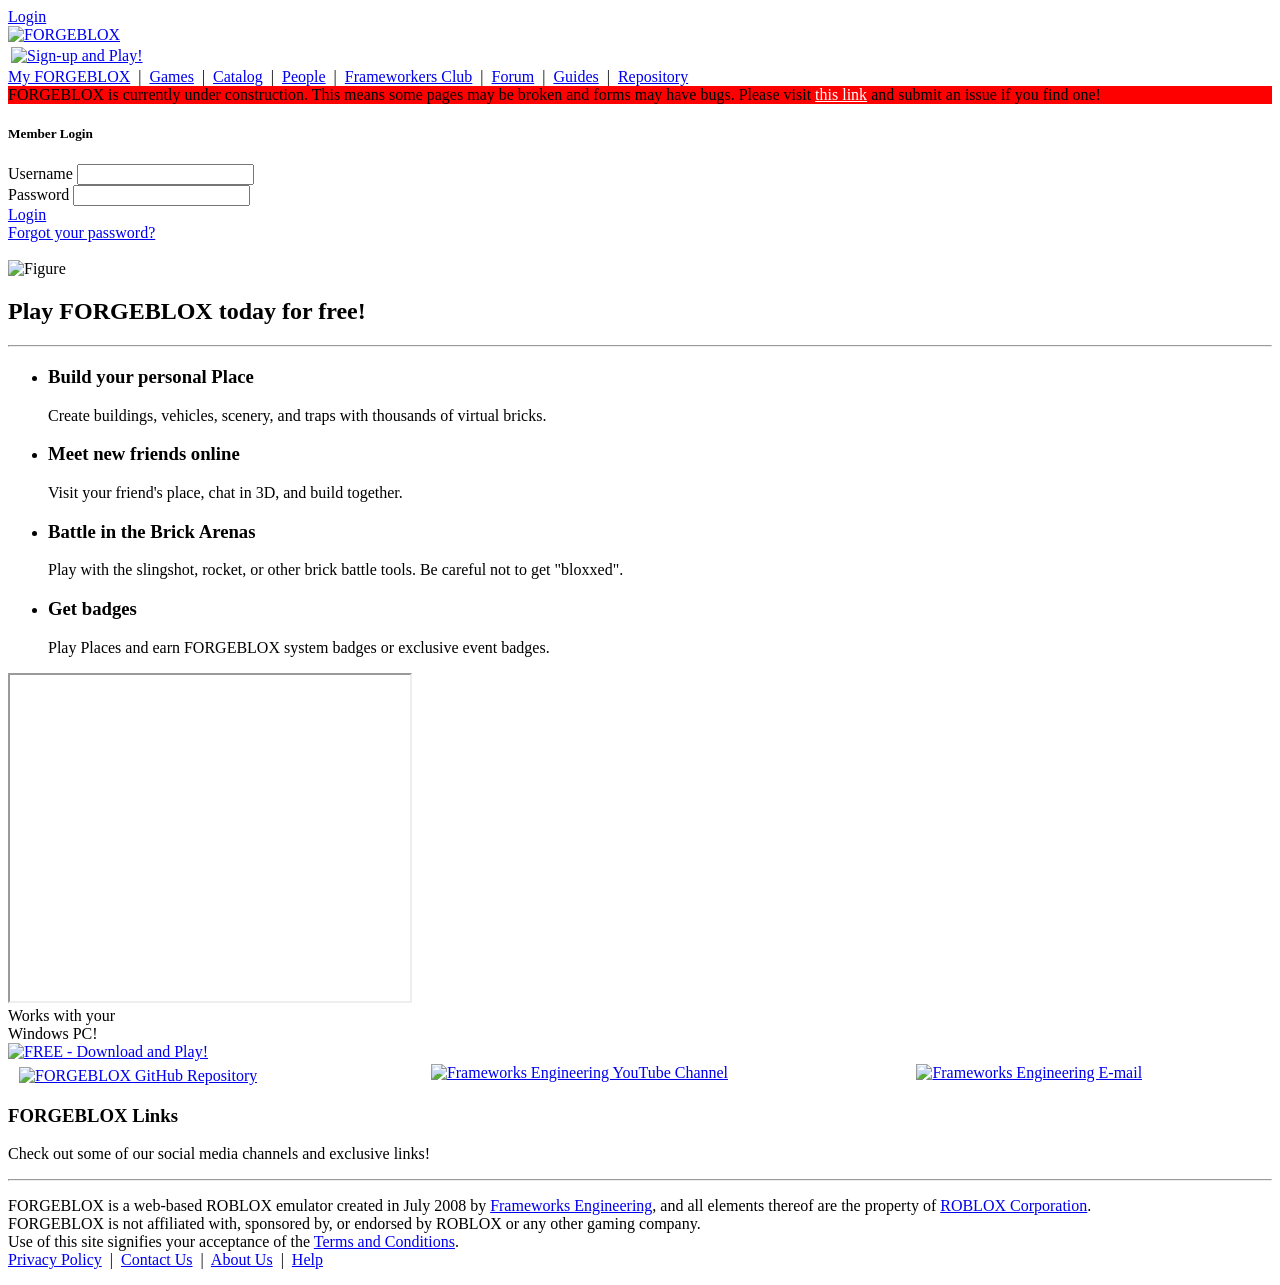
==== index.html @ 472d82bf "#001: Addition of the first version of the home page" ====
<!DOCTYPE html>
<html lang="en" id="forgeblox-pages-dev">
<head>
    <title>FORGEBLOX: A FREE Virtual World-Building Game with Avatar Chat, 3D Environments, and Physics</title>
    <link rel="stylesheet" type="text/css" href="components/css/index.css"/>
    <link rel="shortcut icon" type="image/ico" href="components/favicon.ico"/>
    <meta http-equiv="Content-Type" content="text/html; charset=utf-8"/>
    <meta name="viewport" content="width=device-width, initial-scale=1">
    <meta name="author" content="Frameworks Engineering"/>
    <meta name="description" content="FORGEBLOX is safe for everyone! FORGEBLOX is a ROBLOX web emulator (based on July 2008) focused on a casual, free-to-play virtual world featuring fully buildable and destructible 3D environments and immersive physics."/>
    <meta name="keywords" content="game, video game, building game, construction game, online game, forgeblox, roblox emulator, revival, roblox revival"/>
</head>
<body>

    <div id="Container">

        <div id="AdvertisingLeaderboard"></div>

        <div id="Header">
            <div id="Banner">

                <div id="Options">
                    <div id="Authentication">
                        <span><a href="/Login.html">Login</a></span>
                    </div>
                    <div id="Settings"></div>
                </div>

                <div id="Logo">
                    <a title="FORGEBLOX" href="/" style="display:inline-block;cursor:pointer;">
                        <img src="components/images/forgeblox-logo.png" border="0" alt="FORGEBLOX"/>
                    </a>
                </div>

                <div id="Alerts">
                    <table style="width:100%;height:100%">
                        <tr>
                            <td valign="middle">
                                <a class="SignUpAndPlay" href="/New.html?ReturnUrl=%2fGames.html" style="display:inline-block;cursor:pointer;">
                                    <img src="components/images/play-button.png" border="0" alt="Sign-up and Play!"/>
                                </a>
                            </td>
                        </tr>
                    </table>
                </div>

            </div>

            <div class="Navigation">
                <span><a class="MenuItem" href="/User.html">My FORGEBLOX</a></span>
                <span class="Separator">&nbsp;|&nbsp;</span>
                <span><a class="MenuItem" href="/Games.html">Games</a></span>
                <span class="Separator">&nbsp;|&nbsp;</span>
                <span><a class="MenuItem" href="/Catalog.html">Catalog</a></span>
                <span class="Separator">&nbsp;|&nbsp;</span>
                <span><a class="MenuItem" href="/Browse.html">People</a></span>
                <span class="Separator">&nbsp;|&nbsp;</span>
                <span><a class="MenuItem" href="/FrameworkersClub.html">Frameworkers Club</a></span>
                <span class="Separator">&nbsp;|&nbsp;</span>
                <span><a class="MenuItem" href="/Forum.html">Forum</a></span>
                <span class="Separator">&nbsp;|&nbsp;</span>
                <span><a class="MenuItem" href="/Guides.html">Guides</a></span>
                <span class="Separator">&nbsp;|&nbsp;</span>
                <span><a class="MenuItem" href="https://github.com/frameworks-engineering/forgeblox" target="_blank">Repository</a></span>
            </div>
        </div>

        <div class="SystemAlert">
				<div class="SystemAlertText" style="background-color: #ff0000">
					<div class="Exclamation">
					</div>
					<div>FORGEBLOX is currently under construction. This means some pages may be broken and forms may have bugs. Please visit <a href="https://github.com/frameworks-engineering/forgeblox/issues" target="_blank" style="color: #fff;">this link</a> and submit an issue if you find one!</div>
				</div>
			</div>

        <div id="Body">

            <div id="SplashContainer">

                <div id="SignInPane">

                    <div id="LoginViewContainer">
                        <div id="LoginView">
                            <h5>Member Login</h5>
                            <div class="AspNet-Login">
                                <div class="AspNet-Login-UserPanel">
                                    <label for="login-username" class="Label">Username</label>
                                    <input type="text" id="login-username" name="username" tabindex="1" class="Text"/>
                                </div>
                                <div class="AspNet-Login-PasswordPanel">
                                    <label for="login-password" class="Label">Password</label>
                                    <input type="password" id="login-password" name="password" tabindex="2" class="Text"/>
                                </div>
                                <div class="AspNet-Login-SubmitPanel">
                                    <a id="login-submit" tabindex="4" class="Button" href="javascript:void(0)" onclick="forgeblox.login()">Login</a>
                                </div>
                                <div class="AspNet-Login-PasswordRecoveryPanel">
                                    <a tabindex="5" href="/ResetPasswordRequest.html">Forgot your password?</a>
                                </div>
                            </div>
                        </div>
                    </div>

                    <br/>

                    <div id="Figure">
                        <img src="components/images/figure.png" border="0" alt="Figure"/>
                    </div>

                </div>

                <div id="ForgebloxAtAGlance">
                    <h2>Play FORGEBLOX today for free!</h2>
                    <hr/>
                    <ul id="ThingsToDo">
                        <li id="Point1">
                            <h3>Build your personal Place</h3>
                            <div>Create buildings, vehicles, scenery, and traps with thousands of virtual bricks.</div>
                        </li>
                        <li id="Point2">
                            <h3>Meet new friends online</h3>
                            <div>Visit your friend's place, chat in 3D, and build together.</div>
                        </li>
                        <li id="Point3">
                            <h3>Battle in the Brick Arenas</h3>
                            <div>Play with the slingshot, rocket, or other brick battle tools. Be careful not to get "bloxxed".</div>
                        </li>
                        <li id="Point4">
                            <h3>Get badges</h3>
                            <div>Play Places and earn FORGEBLOX system badges or exclusive event badges.</div>
                        </li>
                    </ul>
                    <div id="Showcase">
                        <iframe width="400" height="326" src="https://www.youtube.com/embed/oDVAjvNeGA8" title="Welcome to FORGEBLOX" frameborder="2" allow="accelerometer; autoplay; clipboard-write; encrypted-media; gyroscope; picture-in-picture; web-share" referrerpolicy="strict-origin-when-cross-origin" allowfullscreen></iframe>
                    </div>
                    <div id="Install">
                        <div id="CompatibilityNote">Works with your<br/>Windows PC!</div>
                        <div id="DownloadAndPlay">
                            <a href="/New.html?ReturnUrl=%2fGames.html">
                                <img src="components/images/button.png" alt="FREE - Download and Play!" border="0"/>
                            </a>
                        </div>
                    </div>
                </div>

                <div id="UserPlacesPane">
    <div id="UserPlaces_Content">
      <table width="100%" cellspacing="0" border="0">
        <tbody>
          <tr>
            <td class="UserPlace">
              <a href="https://github.com/frameworks-engineering/forgeblox" style="display:inline-block;cursor:pointer;margin-top:5px;margin-left:10px;" target="_blank"><img src="components/images/github.png" id="img" alt="FORGEBLOX GitHub Repository" border="0" width="60" height="60"></a>
            </td>
                        <td class="UserPlace">
              <a href="https://www.youtube.com/@FrameworksEngineering" style="display:inline-block;cursor:pointer;margin-left:30px;" target="_blank"><img src="components/images/youtube.png" id="img" alt="Frameworks Engineering YouTube Channel" border="0"></a>
            </td>
            <td class="UserPlace">
              <a href="#" style="display:inline-block;cursor:pointer;"><img src="components/images/email.png" id="img" alt="Frameworks Engineering E-mail" width="80" height="80" border="0"></a>
            </td>
          </tr>
        </tbody>
      </table>
    </div>
                    <div id="UserPlaces_Header">
                        <h3>FORGEBLOX Links</h3>
                        <p>Check out some of our social media channels and exclusive links!</p>
                    </div>
                    <div style="clear:both"></div>
                </div>

            </div>

        </div>

        <div id="Footer">
            <hr/>
            <p class="Legalese">
                FORGEBLOX is a web-based ROBLOX emulator created in July 2008 by <a href="https://github.com/frameworks-engineering" target="_blank">Frameworks Engineering</a>, and all elements thereof are the property of <a href="https://about.roblox.com">ROBLOX Corporation</a>.
                <br/>FORGEBLOX is not affiliated with, sponsored by, or endorsed by ROBLOX or any other gaming company.
                <br/>Use of this site signifies your acceptance of the <a href="/TermsOfService.html">Terms and Conditions</a>.
                <br/><a href="/Privacy.html">Privacy Policy</a>
                &nbsp;|&nbsp; <a href="mailto:frameworksengineering@gmail.com">Contact Us</a>
                &nbsp;|&nbsp; <a href="/About.html">About Us</a>
                &nbsp;|&nbsp; <a href="/Help.html">Help</a>
            </p>
        </div>

    </div>

    <script src="components/js/index.js"></script>

</body>
</html>
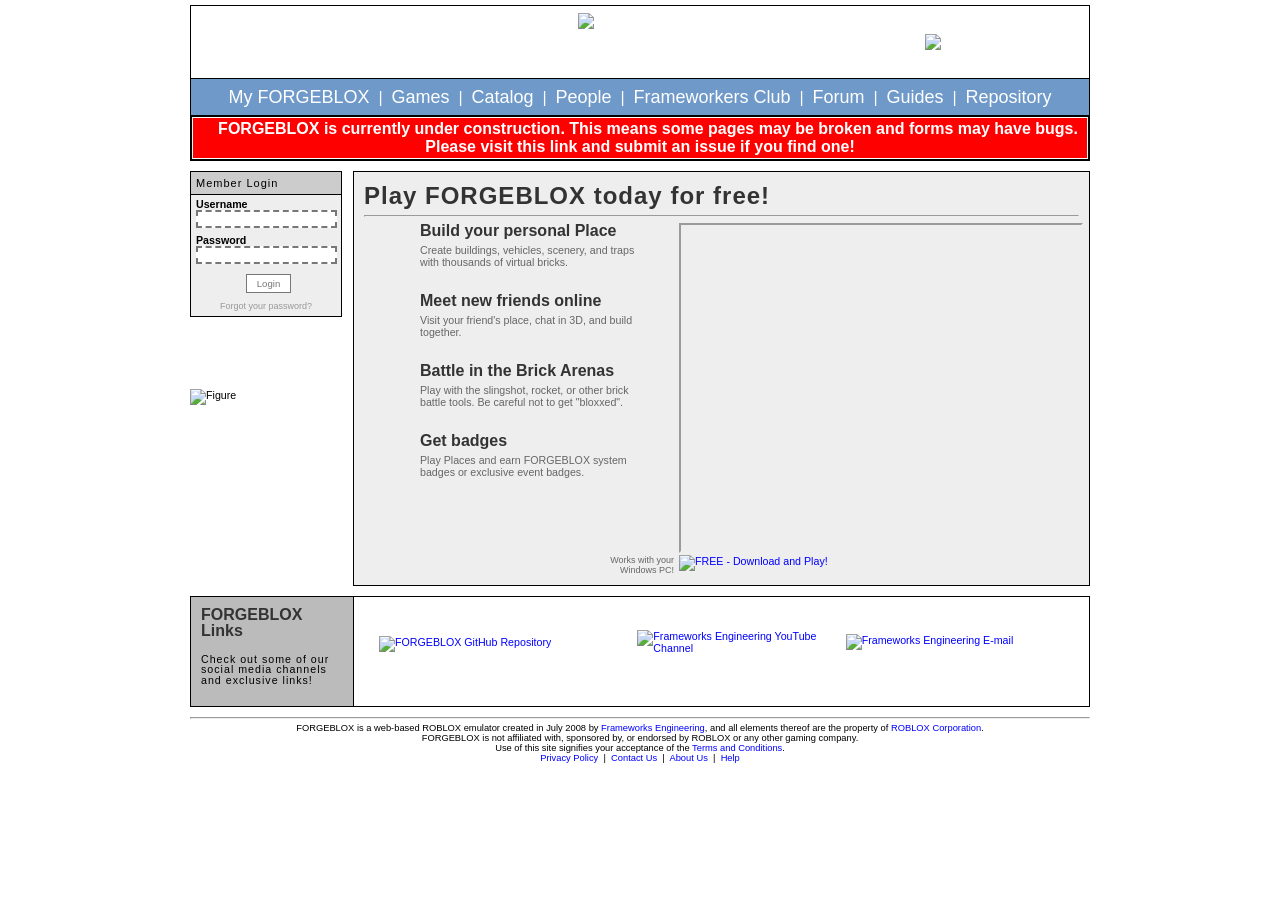
==== commit 1bf9a1fa: "#003: CSS file path fixed" ====
--- a/index.html
+++ b/index.html
@@ -2,7 +2,7 @@
 <html lang="en" id="forgeblox-pages-dev">
 <head>
     <title>FORGEBLOX: A FREE Virtual World-Building Game with Avatar Chat, 3D Environments, and Physics</title>
-    <link rel="stylesheet" type="text/css" href="components/css/index.css"/>
+    <link rel="stylesheet" type="text/css" href="components/css/AllCSS.css"/>
     <link rel="shortcut icon" type="image/ico" href="components/favicon.ico"/>
     <meta http-equiv="Content-Type" content="text/html; charset=utf-8"/>
     <meta name="viewport" content="width=device-width, initial-scale=1">
--- a/components/css/AllCSS.css
+++ b/components/css/AllCSS.css
@@ -0,0 +1,6962 @@
+body {
+    font: normal 8pt/normal 'Comic Sans MS',Verdana,sans-serif;
+    margin-top: 0;
+    text-transform: none;
+    text-decoration: none;
+}
+
+a {
+    text-decoration: none;
+}
+
+a:link,a:visited,a:active {
+    color: Blue;
+}
+
+a:hover {
+    text-decoration: underline;
+}
+
+abbr,acronym {
+    cursor: help;
+    border-bottom: 1px dotted #000;
+}
+
+h2 {
+    letter-spacing: 1px;
+}
+
+h3 {
+    font-size: 12pt;
+    font-weight: bold;
+    letter-spacing: 2px;
+    margin: 10px 0 10px 0;
+}
+
+h5 {
+    font: normal 11px/normal Verdana,sans-serif;
+    letter-spacing: 1px;
+    padding: 5px 5px 5px 5px;
+}
+
+input.Text {
+    border-color: #777;
+    border-style: dashed;
+}
+
+.AdminPanel {
+    border-color: Orange;
+    border-style: dotted;
+    padding: 10px;
+}
+
+.Button {
+    cursor: pointer;
+    background-color: #fff;
+    border: solid 1px #333;
+    color: #333;
+    font-family: Verdana,Sans-Serif;
+    font-size: .9em;
+    padding: 3px 10px 3px 10px;
+    text-decoration: none;
+}
+
+.Button:link,.Button:visited {
+    border: solid 1px #777;
+    color: #777;
+}
+
+.Button:hover,.Button:active {
+    background-color: #6e99c9;
+    border: solid 1px #000;
+    color: #fff;
+}
+
+.SystemAlert {
+  background-color: #FFF;
+  text-align: center;
+  color: #FFF;
+  border: 2px solid #000;
+  padding: 1px;
+  border-top: 1.9px black solid;
+}
+
+.SystemAlertText {
+  font-size: 16px;
+  font-weight: bold;
+  padding: 2px;
+}
+
+.Exclamation {
+  background: url("images/exclamation.png") no-repeat;
+  height: 16px;
+  width: 16px;
+  float: left;
+}
+
+.Bullet {
+    float: left;
+    margin-right: 10px;
+    margin-bottom: 4px;
+}
+
+.Ads_RightSidebar {
+    border: solid 1px #000;
+    float: right;
+    text-align: right;
+    width: 160px;
+}
+
+.Legalese {
+    font-size: 7pt;
+}
+
+#Container {
+    margin: 0 auto;
+    width: 900px;
+}
+
+#Header {
+    margin: 0 auto;
+    border-top: solid 1px #000;
+    color: White;
+    font: normal 12px/normal Verdana,sans-serif;
+    font-weight: bold;
+    width: 900px;
+    text-align: center;
+}
+
+#Header a,#Header a:visited,#Header a:active {
+    color: White;
+    text-decoration: none;
+}
+
+#Header a:hover {
+    color: White;
+    text-decoration: underline;
+}
+
+#Banner {
+    background-image: url("images/banner.jpg");
+    background-repeat: no-repeat;
+    border-bottom: solid 1px #000;
+    border-left: solid 1px #000;
+    border-right: solid 1px #000;
+    height: 72px;
+    text-align: center;
+}
+
+#Banner #Options {
+    float: left;
+    height: 72px;
+    position: relative;
+    width: 287px;
+}
+
+#Banner #Authentication {
+    top: 0;
+    left: 0;
+    padding: 4px;
+    position: absolute;
+}
+
+#Banner #Options #Settings {
+    bottom: 0;
+    left: 0;
+    padding: 4px;
+    position: absolute;
+}
+
+#Banner #Logo {
+    float: left;
+    margin: 7px 0;
+    text-align: center;
+    width: 293px;
+}
+
+#Banner #Alerts {
+    float: right;
+    height: 72px;
+    width: 210px;
+}
+
+#Banner #Alerts #AlertSpace {
+    background-color: #fff;
+    border: solid 1px #000;
+    color: #6e99c9;
+    margin: 0 auto;
+    padding: 5px 0;
+    text-align: center;
+    width: 200px;
+}
+
+#Banner #Alerts #MessageAlert a {
+    color: #6e99c9;
+}
+
+#Banner #Alerts #MessageAlert a:hover {
+    color: #1874CD;
+}
+
+#Banner #Alerts #RobuxAlert a {
+    color: Green;
+}
+
+#Banner #Alerts #RobuxAlert a:hover {
+    color: #49b745;
+}
+
+#Banner #Alerts #TicketsAlert a {
+    color: #fbb117;
+}
+
+#Banner #Alerts #TicketsAlert a:hover {
+    color: #fdd017;
+}
+
+.MessageAlertIcon,.MessageAlertCaption,.RobuxAlertIcon,.RobuxAlertCaption {
+    vertical-align: middle;
+}
+
+#Header .Navigation {
+    clear: both;
+    background-color: #6e99c9;
+    border-bottom: solid 1px #000;
+    border-left: solid 1px #000;
+    border-right: solid 1px #000;
+    color: #fff;
+    font-family: 'Comic Sans MS',Verdana,sans-serif;
+    font-size: 12pt;
+    font-weight: normal;
+    line-height: 2em;
+    text-decoration: none;
+}
+
+#AdvertisingLeaderboard {
+    margin: 0 auto;
+    margin-bottom: 5px;
+    text-align: center;
+    width: 898px;
+}
+
+#Body {
+    margin: 10px 0;
+    width: 900px;
+}
+
+#Footer {
+    font: normal 8px/normal Verdana,sans-serif;
+    margin-top: 10px;
+    width: 900px;
+    text-align: center;
+}
+
+#Footer .Legalese {
+    margin: 0;
+}
+
+.Panel {
+    border: solid 1px #000;
+}
+
+.Panel h4 {
+    background-color: #ccc;
+    border-bottom: solid 1px #000;
+    color: #333;
+    margin: 0;
+    text-align: center;
+}
+
+.MultilineTextBox {
+    border: dashed 2px Gray;
+    font-family: Verdana,Sans-Serif;
+    font-size: 1.2em;
+    line-height: 1.5em;
+    padding: 5px 5px;
+}
+
+.TextBox {
+    border: dashed 2px Gray;
+    font-family: Verdana,Sans-Serif;
+    font-size: 1.2em;
+    padding: 5px;
+}
+
+.Label {
+    font-weight: bold;
+}
+
+.BigButton {
+    background-color: #F5CD2F;
+    color: #000;
+    height: 2.5em;
+    font-family: Comic Sans MS;
+    font-size: 20px;
+    font-weight: bold;
+}
+
+.MediumButton {
+    background-color: #F5CD2F;
+    color: #000;
+    height: 2.5em;
+    font-family: Comic Sans MS;
+    font-size: 15px;
+    font-weight: bold;
+}
+
+.ErrorReporting,.ErrorReportingThanks {
+    width: 500px;
+    margin: 16px auto 16px auto;
+    padding: 10px;
+}
+
+.YesNoButtons {
+    text-align: right;
+}
+
+.YesButton,.NoButton {
+    background-color: #F5CD2F;
+    color: #000;
+    margin-left: 10px;
+}
+
+.popupControl {
+    background-color: #fff;
+    border: 1px outset #fff;
+    position: absolute;
+    visibility: hidden;
+}
+
+.ColorPickerItem {
+    border-color: #fff;
+    border-style: solid;
+    border-width: 2px;
+}
+
+.ColorPickerItem:hover {
+    border-color: Blue;
+    border-style: solid;
+    border-width: 2px;
+}
+
+.modalBackground {
+    background-color: Gray;
+    filter: alpha(opacity=30);
+    opacity: .3;
+}
+
+.modalPopup {
+    background-color: #ffd;
+    border-width: 3px;
+    border-style: solid;
+    border-color: Gray;
+    padding: 3px;
+}
+
+.PopupMenu {
+    background-color: #fff;
+    border: solid 1px #666;
+    padding: 10px;
+}
+
+.PopupMenu .Button {
+    line-height: 2.5em;
+}
+
+.PopupMenu .Button:hover {
+    background-color: #6e99c9;
+    color: #fff;
+}
+
+.Attention {
+    color: Red;
+}
+
+.OKCancelButton {
+    width: 80px;
+}
+
+.MenuItem {
+    color: White;
+    font-size: 18px;
+    line-height: 2em;
+}
+
+a.MenuItem:link,a.MenuItem:visited,a.MenuItem:active {
+    color: White;
+    text-decoration: none;
+}
+
+a.MenuItem:hover {
+    text-decoration: underline;
+}
+
+.Toolbox {
+    background-color: ButtonFace;
+    padding: 2px;
+}
+
+.ToolboxItem {
+    border-color: Window;
+    border-style: solid;
+    border-width: 2px;
+    width: 52px;
+    height: 52px;
+}
+
+.Grid {
+    background-color: White;
+    border-color: #CCC;
+    border-width: 1px;
+    border-style: solid;
+    width: 800px;
+}
+
+.GridHeader {
+    color: White;
+    background-color: #b0c4de;
+}
+
+.GridItem {
+    color: #006;
+}
+
+.GridItem:hover {
+    background-color: #ddd;
+}
+
+.GridFooter {
+    color: White;
+    background-color: #b0c4de;
+}
+
+.GridPager {
+    color: White;
+    background-color: #b0c4de;
+    text-align: center;
+    font-weight: bold;
+}
+
+.Title {
+    font-size: 18px;
+}
+
+a.Title:link,a.Title:visited,a.Title:active {
+    text-decoration: none;
+}
+
+a.Title:hover {
+    text-decoration: underline;
+}
+
+.Header {
+    font-size: 14px;
+}
+
+.Banner {
+    padding: 8px;
+}
+
+.BannerText {
+    font-weight: bold;
+    color: white;
+}
+
+a.BannerText:link,a.BannerText:visited,a.BannerText:active {
+    text-decoration: none;
+    color: white;
+}
+
+a.BannerText:hover {
+    text-decoration: underline;
+    color: white;
+}
+
+.PageSelector {
+    font-family: Verdana,Sans-Serif;
+    margin: 0 0 0 10px;
+}
+
+.PageSelector label {
+    font-weight: bold;
+}
+
+.DisplayFilters {
+    float: left;
+    margin-right: 3px;
+    min-width: 0;
+    position: relative;
+}
+
+.SearchBar {
+    background-color: #eee;
+    border: solid 1px #bbb;
+    height: 30px;
+    margin: -5px 0 5px 0;
+    padding: 0;
+    text-align: center;
+}
+
+#MyAccountBalanceContainer {
+    font-family: Verdana,Sans-Serif;
+}
+
+#MyAccountBalanceContainer h2 {
+    font-family: Verdana,Sans-Serif;
+    font-size: 2.5em;
+    font-weight: normal;
+    letter-spacing: .4em;
+    line-height: 1em;
+    margin: 10px 0 0 -2px;
+    padding: 0;
+}
+
+#MyAccountBalanceContainer h3 {
+    background-color: #ccc;
+    border-bottom: solid 1px #000;
+    font-family: Comic Sans MS,Arial,Sans-Serif;
+    font-size: 1.7em;
+    font-weight: normal;
+    letter-spacing: .1em;
+    line-height: 1em;
+    margin: 0;
+    padding: 5px;
+    text-align: center;
+}
+
+#MyAccountBalanceContainer h4 {
+    font-family: Verdana,Sans-Serif;
+    font-size: 1.2em;
+    font-weight: normal;
+    letter-spacing: .1em;
+    line-height: 1em;
+    margin: 5px 0;
+    padding: 5px 5px 5px 15px;
+}
+
+#MyAccountBalanceContainer #AboutRobux {
+    border-bottom: solid 1px #000;
+    border-left: solid 1px #000;
+    border-right: solid 1px #000;
+    float: right;
+    margin-top: 20px;
+    width: 275px;
+}
+
+#MyAccountBalanceContainer #AboutRobux h3 {
+    border-top: solid 1px #000;
+}
+
+#MyAccountBalanceContainer #AboutRobux p {
+    margin: 0;
+    padding: 10px 15px;
+}
+
+#MyAccountBalanceContainer #Earnings {
+    border: solid 1px #000;
+    margin-top: 20px;
+    padding-bottom: 10px;
+    width: 600px;
+}
+
+#MyAccountBalanceContainer .Earnings_Period {
+    margin-bottom: 20px;
+}
+
+#MyAccountBalanceContainer .Earnings_LoginAward,#MyAccountBalanceContainer .Earnings_PlaceTrafficAward,#MyAccountBalanceContainer .Earnings_SaleOfGoods,#MyAccountBalanceContainer .Earnings_PeriodTotal {
+    padding: 0 0 0 80px;
+}
+
+#MyAccountBalanceContainer .Earnings_LoginAward .Label,#MyAccountBalanceContainer .Earnings_PlaceTrafficAward .Label,#MyAccountBalanceContainer .Earnings_SaleOfGoods .Label {
+    float: left;
+    width: 400px;
+}
+
+#MyAccountBalanceContainer .Earnings_PeriodTotal .Label {
+    float: left;
+    padding-right: 10px;
+    text-align: right;
+    width: 390px;
+}
+
+#MyAccountBalanceContainer .Field {
+    float: right;
+    width: 55px;
+}
+
+#AssetContainer {
+    margin: 0 auto;
+    width: 620px;
+}
+
+#AssetContainer h2 {
+    color: #333;
+    font-size: x-large;
+    margin-bottom: 5px;
+}
+
+#AssetContainer #Asset {
+    background-color: #eee;
+    border: solid 1px #000;
+    color: #555;
+}
+
+#BadgesContainer {
+    border: solid 1px #000;
+}
+
+#BadgesContainer .Legend .BadgesList {
+    color: #666;
+    float: left;
+    list-style: none;
+    margin: 0;
+    padding: 0;
+}
+
+#BadgesContainer .Legend .BadgesList li {
+    background-color: #fff;
+    background-position: 0 5px;
+    background-repeat: no-repeat;
+    margin: 10px 0 20px 0;
+    padding: 0 0 7px 80px;
+}
+
+#CommunityBadges .Legend,#FriendshipBadges .Legend,#CombatBadges .Legend,#VisitsBadges .Legend {
+    float: left;
+    padding: 5px 15px 5px 5px;
+    width: 500px;
+}
+
+#StatisticsRankingsPane_Friendship,#StatisticsRankingsPane_Combat,#StatisticsRankingsPane_Visits,#FeaturedBadge_Community {
+    float: right;
+    margin: 15px;
+    width: 300px;
+}
+
+#FeaturedBadge_Community {
+    border: solid 1px #000;
+    margin-top: 20px;
+    width: 325px;
+}
+
+#FeaturedBadge_Community h4 {
+    background-color: #6e99c9;
+    border-bottom: solid 1px #000;
+    color: #fff;
+    font-size: 1.4em;
+    font-weight: bold;
+    letter-spacing: .2em;
+    margin: 0;
+    padding: 3px;
+    text-align: center;
+}
+
+#FeaturedBadge_Community .FeaturedBadgeContent {
+    margin: 0;
+    padding: 0 15px 10px 15px;
+}
+
+#FeaturedBadge_Community .FeaturedBadgeContent p {
+    color: #222;
+    font-family: Verdana,Sans-Serif;
+    font-size: 1.1em;
+    line-height: 1.6em;
+    margin-top: 10px;
+}
+
+#FeaturedBadge_Community .FeaturedBadgeIcon {
+    float: left;
+    margin: 15px 20px 0 0;
+    vertical-align: text-top;
+    width: 125px;
+}
+
+#StatisticsRankingsPane_Community {
+    border: none;
+}
+
+#BadgesContainer .Legend h4 {
+    background-color: #fff;
+    font-size: 1.4em;
+    font-weight: bold;
+    margin: 5px 0 5px 0;
+}
+
+#BadgesContainer #CommunityBadges .Legend #Administrator {
+    background-image: url("images/badges/administrator.png");
+}
+
+#BadgesContainer #CommunityBadges .Legend #ForumModerator {
+    background-image: url("images/badges/forum-moderator.png");
+}
+
+#BadgesContainer #CommunityBadges .Legend #ImageModerator {
+    background-image: url("images/badges/image-moderator.png");
+}
+
+#BadgesContainer #FriendshipBadges .Legend #Friendship {
+    background-image: url("images/badges/friendship.jpg");
+}
+
+#BadgesContainer #FriendshipBadges .Legend #Inviter {
+    background-image: url("images/badges/inviter.png");
+}
+
+#BadgesContainer #CombatBadges .Legend #CombatInitiation {
+    background-image: url("images/badges/combat-initiation.jpg");
+}
+
+#BadgesContainer #CombatBadges .Legend #Warrior {
+    background-image: url("images/badges/warrior.jpg");
+}
+
+#BadgesContainer #CombatBadges .Legend #Bloxxer {
+    background-image: url("images/badges/bloxxer.jpg");
+}
+
+#BadgesContainer #VisitsBadges .Legend #Homestead {
+    background-image: url("images/badges/homestead.jpg");
+}
+
+#BadgesContainer #VisitsBadges .Legend #Bricksmith {
+    background-image: url("images/badges/bricksmith.jpg");
+}
+
+#BadgesContainer .AccordionHeader,#BadgesContainer .TopAccordionHeader,#BadgesContainer .BottomAccordionHeader {
+    background-color: #ccc;
+    cursor: pointer;
+    font-size: 1.4em;
+    margin: 0 0 1px 0;
+    padding: 5px;
+    text-align: center;
+}
+
+#BadgesContainer .AccordionHeader,#BadgesContainer .BottomAccordionHeader {
+    border-bottom: solid 1px #000;
+    border-top: solid 1px #000;
+}
+
+#BadgesContainer .TopAccordionHeader {
+    border-bottom: solid 1px #000;
+    border-top: none;
+}
+
+#BadgesContainer .AccordionHeader:hover,#BadgesContainer .TopAccordionHeader:hover,#BadgesContainer .BottomAccordionHeader:hover {
+    background-color: #6e99c9;
+    color: #fff;
+}
+
+.StatisticsRankings {
+    background-color: #eee;
+}
+
+.StatisticsRankings h4 {
+    background-color: #ccc;
+    border-bottom: solid 1px #000;
+    color: #333;
+    font-size: 1.2em;
+    margin: 0;
+    text-align: center;
+}
+
+.StatisticsRankingsHeader_Rank,.StatisticsRankingsHeader_Item,.StatisticsRankingsHeader_Score {
+    border: solid 1px #000;
+    float: left;
+    font-weight: bold;
+    padding: 2px 0 2px 0;
+    text-align: center;
+}
+
+.StatisticsRankingsHeader_Rank {
+    margin-right: 1px;
+    width: 45px;
+}
+
+.StatisticsRankingsHeader_Item {
+    margin-right: 1px;
+    width: 150px;
+}
+
+.StatisticsRankingsHeader_Score {
+    width: 95px;
+}
+
+.StatisticsRanking,.StatisticsRanking_AlternatingRow,.StatisticsRanking_UserCentric,.StatisticsRanking_UserCentric_AlternatingRow {
+    font: normal .9em/normal Verdana,sans-serif;
+}
+
+.StatisticsRanking_UserCentric a,.StatisticsRanking_UserCentric a:link,.StatisticsRanking_UserCentric a:visited,.StatisticsRanking_UserCentric a:active,.StatisticsRanking_UserCentric_AlternatingRow a,.StatisticsRanking_UserCentric_AlternatingRow a:link,.StatisticsRanking_UserCentric_AlternatingRow a:visited,.StatisticsRanking_UserCentric_AlternatingRow a:active {
+    color: #fff;
+}
+
+.StatisticsRanking .StatisticsRanking_Rank,.StatisticsRanking .StatisticsRanking_Item,.StatisticsRanking .StatisticsRanking_Score,.StatisticsRanking_AlternatingRow .StatisticsRanking_Rank,.StatisticsRanking_AlternatingRow .StatisticsRanking_Item,.StatisticsRanking_AlternatingRow .StatisticsRanking_Score {
+    border: solid 1px #000;
+    float: left;
+    padding: 2px 0 2px 0;
+    text-align: center;
+}
+
+.StatisticsRanking .StatisticsRanking_Rank,.StatisticsRanking_AlternatingRow .StatisticsRanking_Rank {
+    margin-right: 1px;
+    width: 45px;
+}
+
+.StatisticsRanking .StatisticsRanking_Item,.StatisticsRanking_AlternatingRow .StatisticsRanking_Item {
+    margin-right: 1px;
+    width: 150px;
+}
+
+.StatisticsRanking .StatisticsRanking_Score,.StatisticsRanking_AlternatingRow .StatisticsRanking_Score {
+    width: 95px;
+}
+
+.StatisticsRanking_UserCentric .StatisticsRanking_Rank,.StatisticsRanking_UserCentric .StatisticsRanking_Item,.StatisticsRanking_UserCentric .StatisticsRanking_Score,.StatisticsRanking_UserCentric_AlternatingRow .StatisticsRanking_Rank,.StatisticsRanking_UserCentric_AlternatingRow .StatisticsRanking_Item,.StatisticsRanking_UserCentric_AlternatingRow .StatisticsRanking_Score {
+    background-color: #6e99c9;
+    border: solid 1px #000;
+    color: #fff;
+    float: left;
+    font-weight: bold;
+    padding: 2px 0 2px 0;
+    text-align: center;
+}
+
+.StatisticsRanking_UserCentric .StatisticsRanking_Rank,.StatisticsRanking_UserCentric_AlternatingRow .StatisticsRanking_Rank {
+    margin-right: 1px;
+    width: 45px;
+}
+
+.StatisticsRanking_UserCentric .StatisticsRanking_Item,.StatisticsRanking_UserCentric_AlternatingRow .StatisticsRanking_Item {
+    margin-right: 1px;
+    width: 150px;
+}
+
+.StatisticsRanking_UserCentric .StatisticsRanking_Score,.StatisticsRanking_UserCentric_AlternatingRow .StatisticsRanking_Score {
+    width: 95px;
+}
+
+.StatisticsRankingsFooter {
+    border-top: solid 1px #000;
+    padding: 2px 1px 2px 1px;
+}
+
+.RankingsPeriodSelector {
+    font-family: Verdana,Sans-Serif;
+    font-size: xx-small;
+    width: 100%;
+}
+
+#CatalogContainer {
+    font-family: Verdana,Sans-Serif;
+    min-width: 0;
+    position: relative;
+}
+
+#CatalogContainer h2 {
+    font-family: Verdana,Sans-Serif;
+    font-size: 2.5em;
+    font-weight: normal;
+    line-height: 1em;
+    margin: 0;
+    padding: 0;
+}
+
+#CatalogContainer h4 {
+    font-family: Verdana,Sans-Serif;
+    font-size: 1.3em;
+    font-weight: normal;
+    letter-spacing: .1em;
+    line-height: 1em;
+    margin: 15px 0;
+    padding: 0;
+}
+
+#CatalogContainer ul {
+    font-family: Verdana,Sans-Serif;
+    list-style: none;
+    margin: 10px 0 30px 0;
+    padding-left: 0;
+}
+
+#CatalogContainer ul li {
+    margin-bottom: .5em;
+}
+
+#CatalogContainer ul a {
+    font-size: 1.1em;
+}
+
+#CatalogContainer .DisplayFilters {
+    width: 185px;
+}
+
+#CatalogContainer .Assets {
+    float: left;
+    min-width: 0;
+    overflow: hidden;
+    padding-bottom: 10px;
+    padding-left: 0;
+    padding-right: 0;
+    position: relative;
+    width: 710px;
+}
+
+#CatalogContainer .SearchBar {
+    background-color: #eee;
+    border: solid 1px #bbb;
+    height: 30px;
+    margin: -5px 0 5px 0;
+    padding: 0;
+    text-align: center;
+}
+
+#CatalogContainer .SearchBar .SearchBox,#CatalogContainer .SearchBar .SearchButton {
+    height: 30px;
+    margin: 0;
+    padding: 0;
+}
+
+#CatalogContainer .SearchBar .TextBox {
+    border: solid 1px #000;
+    height: 19px;
+    margin: 2px 0 0 0;
+    padding: 2px 3px 0 3px;
+    width: 250px;
+}
+
+#CatalogContainer .Assets .HeaderPager,#CatalogContainer .Assets .FooterPager {
+    padding: 2px 0;
+    text-align: right;
+}
+
+#CatalogContainer .Assets .HeaderPager {
+    margin-bottom: 10px;
+}
+
+#CatalogContainer .Assets .HeaderPager .Label,#CatalogContainer .Assets .FooterPager .Label {
+    font-size: 1em;
+    vertical-align: middle;
+}
+
+#CatalogContainer .Asset {
+    margin: -1px 0 15px -1px;
+    vertical-align: top;
+    width: 122px;
+}
+
+#CatalogContainer .Asset .AssetThumbnail {
+    border: solid 1px #000;
+    height: 120px;
+    text-align: center;
+    width: 120px;
+}
+
+#CatalogContainer .Asset .AssetDetails {
+    font-family: Verdana,Sans-Serif;
+    overflow: hidden;
+    padding: 2px 0 6px 0;
+    width: 120px;
+}
+
+#CatalogContainer .AssetName a {
+    font-size: .9em;
+    font-weight: bold;
+    line-height: 1.5em;
+    vertical-align: top;
+}
+
+.AssetsBullet {
+    padding-right: 3px;
+}
+
+#CatalogContainer .Label,#CatalogContainer .Detail,#CatalogContainer .DetailHighlighted,#CatalogContainer .PriceInRobux,#CatalogContainer .PriceInTickets {
+    font-size: .8em;
+}
+
+#CatalogContainer .PriceInRobux {
+    color: Green;
+    font-weight: bold;
+}
+
+#CatalogContainer .PriceInTickets {
+    color: #fbb117;
+    font-weight: bold;
+}
+
+#CatalogContainer .AssetsDisplaySet {
+    float: left;
+    font-family: Comic Sans MS,Arial,Sans-Serif;
+    font-size: 1.5em;
+}
+
+#CustomizeCharacterContainer {
+    font-family: Verdana,Sans-Serif;
+    margin: 0;
+}
+
+#CustomizeCharacterContainer h4 {
+    background-color: #ccc;
+    border-bottom: solid 1px #000;
+    color: #333;
+    font-family: Comic Sans MS,Verdana,Sans-Serif;
+    margin: 0;
+    text-align: center;
+}
+
+#CustomizeCharacterContainer .NoResults {
+    padding: 15px;
+    text-align: center;
+}
+
+#CustomizeCharacterContainer .TileGroup {
+    clear: left;
+    text-align: center;
+}
+
+#CustomizeCharacterContainer .Asset {
+    float: left;
+    margin: 5px 8px;
+    text-align: left;
+    vertical-align: top;
+    width: 112px;
+}
+
+#CustomizeCharacterContainer .Asset .AssetThumbnail {
+    border: solid 1px #000;
+    height: 110px;
+    position: relative;
+    text-align: center;
+    width: 110px;
+}
+
+#CustomizeCharacterContainer .Asset .AssetDetails {
+    overflow: hidden;
+    padding: 2px 0 6px 0;
+    text-align: left;
+    width: 110px;
+}
+
+#CustomizeCharacterContainer .AssetName a {
+    font-size: .9em;
+    font-weight: bold;
+    line-height: 1.5em;
+    vertical-align: top;
+}
+
+#CustomizeCharacterContainer .Label,#CustomizeCharacterContainer .Detail,#CustomizeCharacterContainer .DetailHighlighted {
+    font-size: .8em;
+}
+
+#CustomizeCharacterContainer .FooterPager {
+    border-top: solid 1px #000;
+    clear: left;
+    margin: 10px 0 0 0;
+    padding: 3px 0;
+    text-align: center;
+}
+
+.AttireChooser {
+    border: solid 1px #000;
+    float: left;
+    margin: 0;
+    min-width: 0;
+    padding: 0;
+    position: relative;
+    text-align: left;
+    width: 530px;
+}
+
+.Accoutrements {
+    border: solid 1px #000;
+    clear: left;
+    margin-top: 10px;
+    min-width: 0;
+    padding: 0;
+    position: relative;
+    text-align: left;
+    width: 530px;
+}
+
+.AttireChooser .AttireCategory {
+    border-bottom: solid 1px #000;
+    margin: 0 0 10px 0;
+    padding: 3px 0;
+    text-align: center;
+}
+
+.AttireChooser .AttireOptions {
+    margin: 5px;
+}
+
+.AttireCategory .AttireCategorySelector_Selected {
+    font-weight: bold;
+}
+
+.AttireChooser .HeaderPager,.AttireChooser .HeaderPager {
+    margin-bottom: 10px;
+}
+
+.AttireChooser .HeaderPager .Label,.AttireChooser .FooterPager .Label {
+    font-size: 1em;
+    vertical-align: middle;
+}
+
+.CharacterViewer {
+    border: solid 1px #000;
+    float: right;
+    width: 354px;
+}
+
+.Mannequin {
+    border: solid 1px #000;
+    clear: right;
+    float: right;
+    margin-top: 10px;
+    text-align: center;
+    width: 354px;
+}
+
+.Mannequin .ColorChooserFrame {
+    margin: 0 auto;
+}
+
+.TeeShirtBuilder {
+    border: solid 1px #000;
+    clear: both;
+    margin-top: 10px;
+}
+
+div.AspNet-DetailsView-Data ul {
+    margin: 0;
+    padding: 0;
+}
+
+div.AspNet-DetailsView-Data li {
+    margin: 0;
+    padding: 0;
+    list-style-type: none;
+    position: relative;
+}
+
+ul.AspNet-Menu {
+    position: relative;
+}
+
+ul.AspNet-Menu,ul.AspNet-Menu ul {
+    margin: 0;
+    padding: 0;
+    display: block;
+}
+
+ul.AspNet-Menu li {
+    position: relative;
+    list-style: none;
+}
+
+ul.AspNet-Menu li a,ul.AspNet-Menu li span {
+    display: block;
+    text-decoration: none;
+}
+
+ul.AspNet-Menu ul {
+    position: absolute;
+    display: none;
+}
+
+ul.AspNet-Menu li:hover ul ul,ul.AspNet-Menu li:hover ul ul ul,ul.AspNet-Menu li.AspNet-Menu-Hover ul ul,ul.AspNet-Menu li.AspNet-Menu-Hover ul ul ul {
+    display: none;
+}
+
+ul.AspNet-Menu li:hover ul,ul.AspNet-Menu li li:hover ul,ul.AspNet-Menu li li li:hover ul,ul.AspNet-Menu li.AspNet-Menu-Hover ul,ul.AspNet-Menu li li.AspNet-Menu-Hover ul,ul.AspNet-Menu li li li.AspNet-Menu-Hover ul {
+    display: block;
+}
+
+.AspNet-Menu-Horizontal ul.AspNet-Menu li {
+    float: left;
+}
+
+.AspNet-Menu-Horizontal ul.AspNet-Menu li li {
+    float: none;
+}
+
+div.AspNet-TreeView {
+    margin: 0;
+    padding: 0;
+}
+
+div.AspNet-TreeView ul {
+    list-style: none;
+    margin: 0;
+    padding: 0;
+}
+
+.AspNet-TreeView-Hide {
+    display: none;
+}
+
+#ContentBuilderContainer {
+    color: #333;
+    font-family: Verdana,Sans-Serif;
+    margin: 0 auto;
+    width: 725px;
+}
+
+#ContentBuilderContainer h2 {
+    font-family: Verdana,Sans-Serif;
+    font-size: 2.5em;
+    font-weight: normal;
+    line-height: 1em;
+    margin: 0;
+    padding: 0;
+}
+
+#ContentBuilderContainer h3 {
+    background-color: #ccc;
+    border-bottom: solid 1px #333;
+    font-size: 1.5em;
+    font-weight: normal;
+    letter-spacing: .15em;
+    line-height: 1em;
+    margin: 0 -10px;
+    padding: 0;
+    text-align: center;
+}
+
+#ContentBuilderContainer blockquote {
+    margin: 0 auto;
+}
+
+#ContentBuilderContainer .InstructionsPanel,#ContentBuilderContainer .UploaderPanel,#ContentBuilderContainer .UpsellPanel {
+    border: solid 1px #333;
+    margin-top: 10px;
+    padding: 0 10px;
+}
+
+#ContentBuilderContainer .UploaderPanel,#ContentBuilderContainer .UpsellPanel {
+    text-align: center;
+}
+
+#ContentBuilderContainer .SelectorArea {
+    margin: 0 auto;
+    margin-bottom: 20px;
+    margin-top: 20px;
+    text-align: center;
+}
+
+#TradeCurrencyContainer .TradeBox {
+    width: 100px;
+}
+
+#TradeCurrencyContainer h2 {
+    font-family: Verdana,Sans-Serif;
+    font-size: 2.5em;
+    font-weight: normal;
+    line-height: 1em;
+    margin: 0 0 15px 0;
+    padding: 0;
+    text-align: center;
+}
+
+#TradeCurrencyContainer .LeftColumn {
+    float: left;
+    width: 245px;
+}
+
+#TradeCurrencyContainer .CenterColumn {
+    float: left;
+    width: 410px;
+}
+
+#TradeCurrencyContainer .RightColumn {
+    float: left;
+    width: 245px;
+}
+
+#TradeCurrencyContainer h4 {
+    border-bottom: solid 1px #000;
+    font-family: Verdana,Sans-Serif;
+    font-size: 1em;
+    font-weight: bold;
+    margin: 0;
+    padding: 5px;
+    text-align: center;
+}
+
+#CurrencyQuotePane {
+    border: solid 1px #000;
+}
+
+#CurrencyOffersPane {
+    float: right;
+}
+
+.CurrencyQuote,.CurrencyTrade,.CurrencyOffers,.CurrencyBids {
+    background-color: #fff;
+    border: solid 1px #000;
+    font-family: Verdana,Sans-Serif;
+    padding: 0;
+    width: 350px;
+}
+
+.CurrencyQuote,.CurrencyTrade {
+    margin: 0 auto;
+}
+
+.CurrencyTrade {
+    margin-top: 20px;
+}
+
+.CurrencyTradeDetails {
+    padding: 5px;
+}
+
+.CurrencyTradeDetail {
+    padding-top: 5px;
+    text-align: center;
+}
+
+.CurrencyOffers,.CurrencyBids {
+    width: 200px;
+}
+
+.CurrencyOffer,.AlternatingCurrencyOffer,.CurrencyBid,.AlternatingCurrencyBid {
+    padding: 5px;
+    text-align: center;
+}
+
+.CurrencyQuote .TableHeader,.CurrencyOffers .TableHeader,.CurrencyBids .TableHeader {
+    font-weight: bold;
+}
+
+.CurrencyQuote .TableRow,.CurrencyOffers .TableRow,.CurrencyBids .TableRow {
+    border-top: solid 1px #000;
+}
+
+.CurrencyQuote .Pair,.CurrencyQuote .Rate,.CurrencyQuote .Spread,.CurrencyQuote .HighLow {
+    float: left;
+    padding: 5px;
+    text-align: center;
+    width: 77px;
+}
+
+#FriendliestFolkPane {
+    border-color: #000;
+    border-style: solid;
+    border-width: 1px;
+    height: 184px;
+    margin-top: 10px;
+    overflow: auto;
+    width: 770px;
+}
+
+#FriendliestFolk h4 {
+    font-size: 10pt;
+    font-weight: bold;
+    line-height: 1em;
+    margin-bottom: 5px;
+    margin-top: 5px;
+}
+
+#GamesContainer {
+    font-family: Verdana,Sans-Serif;
+}
+
+#GamesContainer h2 {
+    font-family: Verdana,Sans-Serif;
+    font-size: 2.5em;
+    font-weight: normal;
+    line-height: 1em;
+    margin: 0;
+    padding: 0;
+}
+
+#GamesContainer h4 {
+    font-family: Verdana,Sans-Serif;
+    font-size: 1.3em;
+    font-weight: normal;
+    letter-spacing: .1em;
+    line-height: 1em;
+    margin: 15px 0;
+    padding: 0;
+}
+
+#GamesContainer ul {
+    font-family: Verdana,Sans-Serif;
+    list-style: none;
+    margin: 10px 0 30px 0;
+    padding-left: 0;
+}
+
+#GamesContainer ul li {
+    font-family: Verdana,Sans-Serif;
+    margin-bottom: .5em;
+}
+
+#GamesContainer ul a {
+    font-size: 1.1em;
+}
+
+#GamesContainer .DisplayFilters {
+    width: 175px;
+}
+
+#GamesContainer #Games {
+    float: left;
+    padding-bottom: 10px;
+    padding-left: 0;
+    padding-right: 0;
+    width: 560px;
+}
+
+#GamesContainer .Ads_WideSkyscraper {
+    border: solid 1px #000;
+    float: right;
+    text-align: right;
+    width: 160px;
+}
+
+#GamesContainer #Games .HeaderPager,#GamesContainer #Games .FooterPager {
+    margin: 0 24px 0 0;
+    padding: 2px 0;
+    text-align: right;
+}
+
+#GamesContainer #Games .HeaderPager {
+    margin-bottom: 10px;
+}
+
+#GamesContainer #Games .HeaderPager .Label,#GamesContainer #Games .FooterPager .Label {
+    font-size: 1em;
+    vertical-align: middle;
+}
+
+#GamesContainer .Game {
+    margin: 0 10px 15px 10px;
+    vertical-align: top;
+    width: 162px;
+}
+
+#GamesContainer .Game .GameThumbnail {
+    border: solid 1px #000;
+    width: 160px;
+    height: 100px;
+    text-align: center;
+}
+
+#GamesContainer .Game .GameDetails {
+    font-family: Verdana,Sans-Serif;
+    overflow: hidden;
+    padding: 2px 0 6px 0;
+    width: 152px;
+}
+
+#GamesContainer .GameName a {
+    font-size: .9em;
+    font-weight: bold;
+    line-height: 1.5em;
+    vertical-align: top;
+}
+
+.GamesBullet {
+    padding-right: 3px;
+}
+
+#GamesContainer .Label,#GamesContainer .Detail,#GamesContainer .DetailHighlighted {
+    font-size: .8em;
+}
+
+#GamesContainer .DetailHighlighted {
+    color: Red;
+    font-weight: bold;
+}
+
+#GamesContainer .GamesDisplaySet {
+    float: left;
+    font-family: Comic Sans MS,Arial,Sans-Serif;
+    font-size: 1.5em;
+}
+
+#InboxContainer #InboxPane {
+    float: left;
+    width: 726px;
+}
+
+#InboxContainer h2 {
+    font-family: Verdana,Sans-Serif;
+    font-size: 2.5em;
+    font-weight: normal;
+    letter-spacing: .5em;
+    line-height: 1em;
+    margin: 0 0 10px 0;
+    padding: 0;
+}
+
+#InboxContainer .Ads_WideSkyscraper {
+    border: solid 1px #000;
+    float: right;
+    text-align: right;
+    width: 160px;
+}
+
+#InboxContainer #Inbox {
+    border: solid 1px #000;
+}
+
+#InboxContainer .Buttons {
+    margin: 10px 0;
+    text-align: center;
+}
+
+#InboxContainer .InboxHeader {
+    background-color: #999;
+    font: bold 1.2em/normal Verdana,sans-serif;
+    letter-spacing: .15em;
+}
+
+#InboxContainer .InboxRow {
+    cursor: pointer;
+    font: normal 1em/normal Verdana,sans-serif;
+}
+
+#InboxContainer .InboxRow_Unread {
+    cursor: pointer;
+    font: bold 1em/normal Verdana,sans-serif;
+}
+
+#InboxContainer .InboxRow:hover,#InboxContainer .InboxRow_Unread:hover {
+    background-color: #6e99c9;
+    color: #fff;
+}
+
+#InboxContainer .InboxHeader a,#InboxContainer .InboxPager a,#InboxContainer .InboxRow:hover a,#InboxContainer .InboxRow_Unread:hover a {
+    color: #fff;
+}
+
+#InboxContainer .InboxPager {
+    background-color: #999;
+    font: bold 1.2em/normal Verdana,sans-serif;
+    letter-spacing: .15em;
+    text-align: center;
+}
+
+#InfoContainer {
+    background-color: #eee;
+    border: solid 1px #000;
+    color: #555;
+    margin: 0 auto;
+    width: 620px;
+}
+
+#InfoContainer h2 {
+    background-color: #ccc;
+    border-bottom: solid 1px #000;
+    color: #333;
+    font-size: x-large;
+    margin: 0;
+    text-align: center;
+}
+
+#InfoContainer #Content {
+    font: normal 1em/normal Verdana,sans-serif;
+    line-height: 1.5em;
+    padding: 10px 20px 10px 20px;
+}
+
+#AlreadyInstalled {
+    font-size: x-large;
+    color: Red;
+    margin: 44px 44px 44px 44px;
+}
+
+#AlreadyInstalled a {
+    text-decoration: underline;
+}
+
+#ItemContainer h2 {
+    background-color: #ccc;
+    border-bottom: solid 1px #555;
+    color: #333;
+    font-family: Comic Sans MS,Sans-Serif;
+    font-size: x-large;
+    margin: 0;
+    text-align: center;
+}
+
+#ItemContainer h3 {
+    font-size: 1.5em;
+    font-weight: normal;
+    letter-spacing: .15em;
+    line-height: 1em;
+    margin: 0 0 .5em 0;
+    padding: 0;
+}
+
+#ItemContainer #Item {
+    background-color: #eee;
+    border: solid 1px #555;
+    color: #555;
+    float: left;
+    font-family: Verdana,Sans-Serif;
+    width: 725px;
+}
+
+#ItemContainer #Details {
+    margin: 10px;
+}
+
+#ItemContainer #Thumbnail,#ItemContainer #Thumbnail_Place {
+    border: solid 1px #555;
+    float: left;
+    padding: 0;
+    text-align: left;
+    min-width: 0;
+    position: relative;
+}
+
+#ItemContainer #Thumbnail {
+    height: 250px;
+    width: 250px;
+}
+
+#ItemContainer #Thumbnail_Place {
+    height: 230px;
+    width: 420px;
+}
+
+#ItemContainer #Actions {
+    width: 240px;
+}
+
+#ItemContainer #Actions_Place {
+    width: 410px;
+}
+
+#ItemContainer #Actions,#ItemContainer #Actions_Place {
+    background-color: #fff;
+    border-bottom: dashed 1px #555;
+    border-left: dashed 1px #555;
+    border-right: dashed 1px #555;
+    clear: left;
+    float: left;
+    padding: 5px;
+    text-align: center;
+    min-width: 0;
+    position: relative;
+}
+
+#ItemContainer #Summary {
+    background-color: #fff;
+    border: dashed 1px #555;
+    display: inline;
+    float: right;
+    padding: 7px;
+    width: 255px;
+}
+
+#ItemContainer #Summary #Creator {
+    clear: left;
+}
+
+#ItemContainer #Summary #DescriptionLabel {
+    margin-bottom: .4em;
+    margin-top: .7em;
+}
+
+#ItemContainer #Summary #Description {
+    border: solid 1px #555;
+    font: normal 1em/normal Verdana,sans-serif;
+    max-height: 136px;
+    line-height: 1.7em;
+    padding: 4px;
+    overflow: auto;
+    text-align: left;
+    width: 249px;
+}
+
+#ItemContainer #Summary #ReportAbuse {
+    margin: 0 auto;
+    padding: 4px;
+    text-align: center;
+}
+
+#ItemContainer #Summary #PublicDomainPurchase #PricePublicDomain {
+    color: Blue;
+    float: left;
+    font-weight: bold;
+    line-height: 2em;
+    width: 100px;
+}
+
+#ItemContainer #Summary #PublicDomainPurchase #BuyForFree {
+    float: left;
+    line-height: 2em;
+    width: 100px;
+}
+
+#ItemContainer #Summary #PublicDomainPurchase #BuyForFree .Button:hover {
+    background-color: #6e99c9;
+    border: solid 1px #000;
+}
+
+#ItemContainer #Summary #PublicDomainPurchase #BuyForFree a:hover {
+    color: #fff;
+}
+
+#ItemContainer #Summary #RobuxPurchase #PriceInRobux {
+    color: Green;
+    float: left;
+    font-weight: bold;
+    line-height: 2em;
+    width: 100px;
+}
+
+#ItemContainer #Summary #RobuxPurchase #BuyWithRobux {
+    float: left;
+    line-height: 2em;
+    width: 100px;
+}
+
+#ItemContainer #Summary #RobuxPurchase #BuyWithRobux .Button:hover {
+    background-color: #49b745;
+    border: solid 1px #000;
+}
+
+#ItemContainer #Summary #RobuxPurchase #BuyWithRobux a:hover {
+    color: #fff;
+}
+
+#ItemContainer #Summary #TicketsPurchase {
+    clear: left;
+}
+
+#ItemContainer #Summary #TicketsPurchase #PriceInTickets {
+    color: #fbb117;
+    float: left;
+    font-weight: bold;
+    line-height: 2em;
+    width: 100px;
+}
+
+#ItemContainer #Summary #TicketsPurchase #BuyWithTickets {
+    float: left;
+    line-height: 2em;
+    width: 100px;
+}
+
+#ItemContainer #Summary #TicketsPurchase #BuyWithTickets .Button:hover {
+    background-color: #fdd017;
+    border: solid 1px #000;
+}
+
+#ItemContainer #Summary #TicketsPurchase #BuyWithTickets a:hover {
+    color: #fff;
+}
+
+#ItemContainer #Configuration {
+    background-color: #fff;
+    border-bottom: dashed 1px #555;
+    border-left: dashed 1px #555;
+    border-right: dashed 1px #555;
+    clear: right;
+    float: right;
+    margin-left: 10px;
+    margin-top: -10px;
+    padding: 5px 10px;
+    text-align: center;
+    width: 249px;
+}
+
+#ItemContainer #Ownership {
+    background-color: #ccc;
+    border: dashed 1px #f00;
+    clear: right;
+    color: #f00;
+    float: right;
+    margin-left: 10px;
+    margin-top: 0;
+    padding: 10px 10px;
+    text-align: center;
+    width: 249px;
+}
+
+#ItemContainer .PlayGames {
+    background-color: #ccc;
+    border: dashed 1px Green;
+    clear: left;
+    color: Green;
+    float: left;
+    margin-top: 10px;
+    padding: 10px 5px;
+    text-align: center;
+    width: 410px;
+}
+
+#ItemContainer .RunningGames {
+    background-color: #ccc;
+    border: dashed 1px #555;
+    clear: left;
+    color: #555;
+    float: left;
+    margin-top: 10px;
+    padding: 10px 5px;
+    text-align: center;
+    width: 410px;
+}
+
+#ItemContainer .GameInstances {
+    background-color: #fff;
+    border: solid 1px #000;
+    color: #555;
+    width: 408px;
+}
+
+#ItemContainer .RefreshRunningGames {
+    margin: 10px 0;
+    text-align: center;
+}
+
+#ItemContainer #Ownership .Button,#ItemContainer .PlayGames .Button {
+    background-color: #fff;
+}
+
+#ItemContainer #Ownership .Button:Hover {
+    background-color: #fff;
+    border: solid 1px #f00;
+    color: #f00;
+}
+
+#ItemContainer .PlayGames .Button:Hover {
+    background-color: #fff;
+    border: solid 1px Green;
+    color: Green;
+}
+
+#ItemContainer .CommentsContainer,#ItemContainer .TabbedInfoContainer {
+    margin: 10px;
+    margin-top: 0;
+    width: 665px;
+}
+
+#ItemContainer .TabbedInfoContainer h3 {
+    padding: 5px;
+}
+
+#ItemContainer .CommentsContainer .HeaderPager,#ItemContainer .CommentsContainer .FooterPager {
+    padding: 5px 0;
+    text-align: right;
+}
+
+#ItemContainer .CommentsContainer .Comments {
+    border: dashed 1px #555;
+    overflow: hidden;
+    width: 663px;
+}
+
+#ItemContainer .CommentsContainer .Comment,#ItemContainer .CommentsContainer .AlternateComment {
+    padding: 7px 10px;
+}
+
+#ItemContainer .CommentsContainer .Comment {
+    background-color: #fff;
+}
+
+#ItemContainer .CommentsContainer .AlternateComment {
+    background-color: #eee;
+}
+
+#ItemContainer .CommentsContainer .Commenter {
+    float: left;
+    width: 70px;
+}
+
+#ItemContainer .CommentsContainer .Avatar {
+    border: solid 1px #555;
+    height: 64px;
+    width: 64px;
+}
+
+#ItemContainer .CommentsContainer .Post {
+    float: left;
+}
+
+#ItemContainer .CommentsContainer .Content {
+    margin: 10px 0;
+    overflow: hidden;
+}
+
+#ItemContainer .CommentsContainer .PostAComment {
+    margin: 10px 0 0 0;
+}
+
+#ItemContainer .CommentsContainer .PostAComment .Buttons {
+    margin: 10px 0 0 0;
+}
+
+#ItemContainer .CommentsContainer .MultilineTextBox,#ItemContainer .CommentsContainer textarea {
+    min-height: 0;
+    width: 400px;
+}
+
+#EditItem {
+    background-color: #eee;
+    border: solid 1px #000;
+    color: #555;
+    float: left;
+    font-family: Verdana,Sans-Serif;
+    margin: 0;
+    width: 725px;
+}
+
+#EditItemContainer h2 {
+    background-color: #ccc;
+    border-bottom: solid 1px #000;
+    color: #333;
+    font-family: Comic Sans MS,Sans-Serif;
+    font-size: x-large;
+    margin: 0;
+    text-align: center;
+}
+
+#EditItemContainer fieldset {
+    font-size: 1.2em;
+    margin: 0;
+}
+
+#EditItemContainer #Confirmation {
+    border: dashed 1px #f00;
+    background-color: #ccc;
+    color: #f00;
+    margin: 0 auto;
+    margin-top: 10px;
+    padding: 10px 5px;
+    width: 410px;
+}
+
+#EditItemContainer #ItemName {
+    margin: 0 auto;
+    margin-top: 10px;
+    padding: 0;
+    text-align: left;
+    width: 420px;
+}
+
+#EditItemContainer #ItemThumbnail {
+    border: solid 1px #555;
+    height: 230px;
+    margin: 0 auto;
+    margin-top: 10px;
+    padding: 0;
+    text-align: left;
+    width: 420px;
+}
+
+#EditItemContainer #ItemDescription {
+    margin: 0 auto;
+    margin-top: 10px;
+    padding: 0;
+    text-align: left;
+    width: 420px;
+}
+
+#EditItemContainer #Comments,#EditItemContainer #PlaceAccess,#EditItemContainer #PlaceCopyProtection,#EditItemContainer #PublicDomain,#EditItemContainer #SellThisItem,#EditItemContainer #PlaceReset {
+    margin: 0 auto;
+    margin-top: 10px;
+    width: 420px;
+}
+
+#EditItemContainer #SellThisItem #Pricing {
+    background-color: #fff;
+    border: dashed 1px #000;
+    margin: 15px 5px 5px 5px;
+    padding: 5px;
+}
+
+#EditItemContainer #SellThisItem #Price {
+    margin-top: 10px;
+}
+
+#EditItemContainer #SellThisItem #Price .TextBox {
+    padding: 2px 4px;
+    width: 75px;
+}
+
+#EditItemContainer .CopyProtectionRow,#EditItemContainer .EnableCommentsRow,#EditItemContainer .PlaceAccessRow,#EditItemContainer .PublicDomainRow,#EditItemContainer .SellThisItemRow,#EditItemContainer .ResetPlaceRow {
+    font-size: .9em;
+    margin: 10px 0;
+    text-align: center;
+}
+
+#EditItemContainer .PlaceAccessRow {
+    margin: 10px 0 10px 100px;
+    text-align: left;
+}
+
+#ConfigurePlaceContainer .ResetPlaceRow .Button {
+    margin: 0 auto;
+}
+
+#EditItemContainer .PricingLabel {
+    float: left;
+    font-weight: bold;
+    margin-right: 5px;
+    text-align: right;
+    width: 155px;
+}
+
+#EditItemContainer .PricingField_Robux {
+    float: left;
+    margin-left: 5px;
+    text-align: left;
+    width: 110px;
+}
+
+#EditItemContainer .PricingField_Tickets {
+    float: left;
+    margin-left: 5px;
+    text-align: left;
+    width: 110px;
+}
+
+#EditItemContainer .Buttons {
+    margin: 0 auto;
+    margin-top: 10px;
+    margin-bottom: 10px;
+    text-align: center;
+}
+
+#EditItemContainer .Button {
+    border-color: #555;
+    color: #555;
+    cursor: pointer;
+}
+
+#EditItemContainer .Button:hover {
+    background-color: #6e99c9;
+    color: #fff;
+}
+
+#EditItemContainer .Label {
+    font-size: 1.2em;
+    margin: 0;
+    padding: 0;
+}
+
+#EditItemContainer .TextBox {
+    border: dashed 1px #555;
+    margin: 0;
+    padding: 5px 10px;
+    width: 400px;
+}
+
+#EditItemContainer .MultilineTextBox {
+    border: dashed 1px #555;
+    margin: 0;
+    padding: 5px 10px;
+    width: 400px;
+}
+
+#EditItemContainer .Suggestion {
+    font: normal .8em/normal Verdana,sans-serif;
+    padding-left: 9px;
+}
+
+#ItemContainer .Ads_WideSkyscraper,#EditItemContainer .Ads_WideSkyscraper {
+    border: solid 1px #000;
+    float: right;
+    text-align: right;
+    width: 160px;
+}
+
+.AspNet-Login input {
+    font-size: 1em;
+}
+
+.AspNet-Login label em {
+    text-decoration: underline;
+    font-style: normal;
+}
+
+.AspNet-Login .AspNet-Login-FailurePanel {
+    height: 4em;
+}
+
+.AspNet-Login .AspNet-Login-UserPanel,.AspNet-Login .AspNet-Login-PasswordPanel,.AspNet-Login .AspNet-Login-RememberMePanel,.AspNet-Login .AspNet-Login-SubmitPanel {
+    padding: .25em .1em 0 0;
+}
+
+.AspNet-Login .AspNet-Login-UserPanel,.AspNet-Login .AspNet-Login-PasswordPanel,.AspNet-Login .AspNet-Login-SubmitPanel {
+    text-align: right;
+}
+
+.AspNet-Login .AspNet-Login-UserPanel label,.AspNet-Login .AspNet-Login-PasswordPanel label,#PaneLogin .TextboxLabel {
+    white-space: nowrap;
+}
+
+.AspNet-Login .AspNet-Login-UserPanel input,.AspNet-Login .AspNet-Login-PasswordPanel input {
+    width: 9em;
+}
+
+.AspNet-Login .AspNet-Login-SubmitPanel input {
+    height: 1.7em;
+}
+
+#PaneNewUser {
+    float: right;
+    width: 170px;
+    background-color: #dcdcdc;
+    padding: 0 22px 22px;
+}
+
+#PaneLogin {
+    width: 18em;
+    padding: 0;
+}
+
+#PaneLogin .AspNet-Login div {
+    margin: 10px;
+}
+
+#LoginView {
+    border: solid 1px Black;
+    width: 150px;
+}
+
+#LoginView h5 {
+    background-color: #ccc;
+    border-bottom: solid 1px #000;
+    margin: 0;
+}
+
+#LoginView #AlreadySignedIn {
+    background-color: #eee;
+}
+
+#LoginView .Label {
+    font-weight: bold;
+}
+
+#LoginView .Text {
+    width: 133px;
+}
+
+#LoginView .AspNet-Login {
+    background-color: #eee;
+}
+
+#LoginView .AspNet-Login .AspNet-Login-InstructionPanel,#LoginView .AspNet-Login .AspNet-Login-HelpPanel,#LoginView .AspNet-Login .AspNet-Login-UserPanel,#LoginView .AspNet-Login .AspNet-Login-PasswordPanel,#LoginView .AspNet-Login .AspNet-Login-RememberMePanel {
+    padding: 3px 5px 3px 5px;
+    text-align: left;
+}
+
+#LoginView .AspNet-Login .AspNet-Login-SubmitPanel {
+    padding: 10px 5px 5px 10px;
+    text-align: center;
+}
+
+#LoginView .AspNet-Login .AspNet-Login-PasswordRecoveryPanel {
+    padding: 5px 5px 5px 5px;
+    text-align: center;
+}
+
+#LoginView .AspNet-Login .AspNet-Login-PasswordRecoveryPanel a {
+    color: #999;
+    font: normal 9px/normal Verdana,sans-serif;
+    padding: 5px 5px 5px 5px;
+    text-align: center;
+}
+
+#LoginView .AspNet-Login .AspNet-Login-PasswordRecoveryPanel a:hover {
+    color: Blue;
+}
+
+#Sidebars {
+    float: right;
+    width: 250px;
+}
+
+#AlreadyRegistered,#TermsAndConditions {
+    background-color: #eee;
+    border: solid 1px #000;
+    color: #555;
+    font: normal 12px/normal Verdana,sans-serif;
+    margin-top: 10px;
+    padding: 0 20px 10px 20px;
+}
+
+#AlreadyRegistered h3,#TermsAndConditions h3 {
+    background-color: #ccc;
+    border-bottom: solid 1px #000;
+    color: #333;
+    font: normal 12pt/normal 'Comic Sans MS',Verdana,sans-serif;
+    font-weight: bold;
+    margin: 0 -20px 0 -20px;
+    padding: 4px;
+    text-align: center;
+}
+
+#TermsAndConditions {
+    margin-top: 20px;
+}
+
+#Registration {
+    background-color: #eee;
+    border: solid 1px #000;
+    color: #555;
+    float: left;
+    margin-top: 10px;
+    width: 620px;
+}
+
+#Registration h2 {
+    background-color: #ccc;
+    border-bottom: solid 1px #000;
+    color: #333;
+    font-size: x-large;
+    margin: 0;
+    text-align: center;
+}
+
+#Registration h3 {
+    margin: 10px 0 0 0;
+    text-align: center;
+}
+
+#Registration fieldset {
+    font-size: 1.2em;
+    margin: 15px 0 0 0;
+}
+
+#Registration .TextBox {
+    vertical-align: middle;
+    width: 150px;
+}
+
+#Registration .Label {
+    vertical-align: middle;
+}
+
+#Registration #EnterUsername,#Registration #EnterPassword,#Registration #EnterEmail,#Registration #EnterAgeGroup,#Registration #EnterChatMode {
+    margin: 0 auto;
+    width: 60%;
+}
+
+#Registration .UsernameRow,#Registration .PasswordRow,#Registration .ConfirmPasswordRow,#Registration .EmailRow {
+    height: 5em;
+    line-height: 5em;
+    padding: 3px;
+    text-align: right;
+}
+
+#Registration .PasswordRow,#Registration .ConfirmPasswordRow {
+    height: 3em;
+    line-height: 3em;
+}
+
+#Registration .AgeGroupRow,#Registration .ChatModeRow {
+    font-size: .9em;
+    margin: 10px 0 10px 100px;
+}
+
+#Registration .Confirm {
+    margin: 20px 0 20px 0;
+    text-align: center;
+}
+
+#Registration .Validators {
+    margin-left: 9px;
+}
+
+#Registration .Legend {
+    color: Blue;
+    margin-left: 9px;
+}
+
+#Registration .Suggestion {
+    font: normal .8em/normal Verdana,sans-serif;
+    padding-left: 9px;
+}
+
+#Registration label {
+    margin-right: 5px;
+}
+
+#Registration input {
+    width: 9em;
+}
+
+.MessageContainer .MultilineTextBox {
+    height: 250px;
+    min-height: 250px;
+}
+
+.MessageContainer #AdsPane {
+    border: solid 1px #000;
+    float: left;
+    width: 160px;
+}
+
+.MessageContainer #MessagePane {
+    float: left;
+    margin: 0 0 0 60px;
+    width: 650px;
+}
+
+.MessageContainer h3 {
+    text-align: left;
+    width: 622px;
+}
+
+.MessageContainer #MessagePane .Buttons {
+    width: 622px;
+}
+
+.MessageContainer #MessagePane .Buttons .Button {
+    float: right;
+    margin: 10px 0 0 10px;
+}
+
+.MessageContainer .Label {
+    font-weight: bold;
+    padding: 6px 0 3px 0;
+}
+
+.MessageContainer .MessageReaderContainer {
+    border: solid 1px #000;
+    padding: 10px;
+    width: 600px;
+}
+
+.MessageReaderContainer #Message {
+    text-align: left;
+}
+
+#Message #DateSent {
+    text-align: left;
+}
+
+#Message #Author {
+    margin: 5px 0 0 0;
+    text-align: left;
+}
+
+#Message #Subject {
+    font-weight: bold;
+    margin: 5px 0 0 0;
+    text-align: left;
+}
+
+#Message .Body {
+    text-align: left;
+    vertical-align: top;
+}
+
+#MessageEditorContainer {
+    border: solid 1px #000;
+    padding: 10px;
+    width: 600px;
+}
+
+.MessageEditor {
+    text-align: left;
+}
+
+.MessageEditor #From {
+    text-align: left;
+    width: 39%;
+}
+
+.MessageEditor #To {
+    margin: 5px 0 0 0;
+    text-align: left;
+    width: 39%;
+}
+
+.MessageEditor .CannedResponsesPanel {
+    background-color: #eee;
+    border: solid 1px #000;
+    margin: 30px 0;
+    width: 200px;
+}
+
+.MessageEditor .CannedResponsesPanel h4 {
+    background-color: #ccc;
+    border-bottom: solid 1px #000;
+    font-size: 1.3em;
+    margin: 0;
+    text-align: center;
+}
+
+.MessageEditor #CannedResponses {
+    margin: 0;
+    padding: 5px 0;
+    width: 200px;
+}
+
+.MessageEditor .CannedResponse {
+    margin: 0;
+    padding: 7px 5px;
+    text-align: center;
+    width: 190px;
+}
+
+.MessageEditor #CannedResponses .Button {
+    padding: 3px 5px;
+}
+
+.MessageEditor .Body {
+    text-align: left;
+    vertical-align: top;
+}
+
+.MessageContainer #Confirmation h3 {
+    text-align: left;
+    width: 422px;
+}
+
+.MessageContainer #Confirmation .Buttons {
+    width: 422px;
+}
+
+.MessageContainer #Confirmation #Message {
+    border: solid 1px #000;
+    padding: 10px;
+    width: 400px;
+}
+
+#InvitationContainer #AdsPane {
+    border: solid 1px #000;
+    float: left;
+    width: 160px;
+}
+
+#InvitationContainer #InvitationPane {
+    float: left;
+    margin: 0 0 0 60px;
+    width: 650px;
+}
+
+#InvitationContainer h3 {
+    text-align: left;
+    width: 622px;
+}
+
+#InvitationContainer .Buttons {
+    width: 622px;
+}
+
+#InvitationContainer .Button {
+    float: right;
+    font-family: Verdana,Sans-Serif;
+    margin: 10px 0 0 10px;
+    padding: 3px 10px 3px 10px;
+    text-decoration: none;
+}
+
+#InvitationContainer .TextBox {
+    border-color: Gray;
+    border-style: dashed;
+    padding: 5px;
+    width: 98%;
+}
+
+#InvitationContainer .Label {
+    font-weight: bold;
+}
+
+#InvitationContainer .MessageReaderContainer {
+    border-style: solid;
+    border-width: 1px;
+    border-color: #000;
+    padding: 10px;
+    width: 600px;
+}
+
+.MessageReaderContainer #Message {
+    float: left;
+    text-align: left;
+}
+
+#InvitationContainer #MessageEditorContainer {
+    margin: 10px;
+}
+
+#InvitationContainer #MessageEditorContainer .MessageEditor .CannedResponsesPanel {
+    display: none;
+}
+
+#InvitationContainer #Confirmation h3 {
+    text-align: left;
+    width: 422px;
+}
+
+#InvitationContainer #Confirmation .Buttons {
+    width: 422px;
+}
+
+#InvitationContainer #Confirmation #Message {
+    border: solid 1px #000;
+    margin: 10px;
+    padding: 10px;
+    width: 400px;
+}
+
+.ParentsContainer {
+    border: solid 1px #000;
+    background-color: #eee;
+    font-family: Verdana,Sans-Serif;
+    font-size: 1.1em;
+    padding: 20px 30px 0 30px;
+}
+
+.ParentsContainer #BreadcrumbsContainer {
+    margin-bottom: 20px;
+}
+
+.ParentsContainer h2 {
+    font-family: Verdana,Sans-Serif;
+    font-size: 2.5em;
+    font-weight: normal;
+    line-height: 1em;
+    margin: 0 0 20px 0;
+}
+
+.ParentsContainer #LeftColumn {
+    float: left;
+    padding: 0 15px 0 0;
+    width: 400px;
+}
+
+.ParentsContainer #RightColumn {
+    float: right;
+    padding: 0 0 0 15px;
+    width: 400px;
+}
+
+.ParentsContainer .ParentsSection {
+    background-color: #fff;
+    border: solid 1px #ccc;
+    height: 120px;
+    margin-bottom: 20px;
+    padding: 15px 15px;
+    width: 370px;
+}
+
+.ParentsContainer h3,dt {
+    color: Blue;
+    font-family: Verdana,Sans-Serif;
+    font-size: 1.3em;
+    font-weight: normal;
+    letter-spacing: .1em;
+    line-height: 1em;
+}
+
+.ParentsContainer .SectionIcon {
+    float: left;
+    margin-right: 20px;
+}
+
+.ParentsContainer .PageImage {
+    float: right;
+}
+
+#ConfigurePlaceContainer {
+    background-color: #eee;
+    border: solid 1px #000;
+    color: #555;
+    margin: 0 auto;
+    width: 620px;
+}
+
+#ConfigurePlaceContainer h2 {
+    background-color: #ccc;
+    border-bottom: solid 1px #000;
+    color: #333;
+    font-size: x-large;
+    margin: 0;
+    text-align: center;
+}
+
+#ConfigurePlaceContainer fieldset {
+    font-size: 1.2em;
+    margin: 0;
+}
+
+#ConfigurePlaceContainer #PlaceName {
+    margin: 0 auto;
+    margin-top: 10px;
+    padding: 0;
+    text-align: left;
+    width: 420px;
+}
+
+#ConfigurePlaceContainer #PlaceThumbnail {
+    border: solid 1px #555;
+    height: 230px;
+    margin: 0 auto;
+    margin-top: 10px;
+    padding: 0;
+    text-align: left;
+    width: 420px;
+}
+
+#ConfigurePlaceContainer #PlaceDescription {
+    margin: 0 auto;
+    margin-top: 10px;
+    padding: 0;
+    text-align: left;
+    width: 420px;
+}
+
+#ConfigurePlaceContainer #PlaceAccess,#ConfigurePlaceContainer #PlaceCopyProtection,#ConfigurePlaceContainer #Comments,#ConfigurePlaceContainer #PlaceIsDefault,#ConfigurePlaceContainer #PlaceReset {
+    margin: 0 auto;
+    margin-top: 10px;
+    width: 420px;
+}
+
+#ConfigurePlaceContainer .PlaceAccessRow,#ConfigurePlaceContainer .CopyProtectionRow,#ConfigurePlaceContainer .EnableCommentsRow,#ConfigurePlaceContainer .PlaceIsDefaultRow {
+    font-size: .9em;
+    margin: 10px 0 10px 100px;
+}
+
+#ConfigurePlaceContainer .ResetPlaceRow {
+    font-size: .9em;
+    margin: 10px 0;
+    text-align: center;
+}
+
+#ConfigurePlaceContainer .ResetPlaceRow .Button {
+    margin: 0 auto;
+}
+
+#ConfigurePlaceContainer .Buttons {
+    margin: 0 auto;
+    margin-top: 10px;
+    margin-bottom: 10px;
+    text-align: center;
+}
+
+#ConfigurePlaceContainer .Button {
+    border-color: #555;
+    color: #555;
+    cursor: pointer;
+}
+
+#ConfigurePlaceContainer .Button:hover {
+    background-color: #6e99c9;
+    color: #fff;
+}
+
+#ConfigurePlaceContainer .Label {
+    font-size: 1.2em;
+    margin: 0;
+    padding: 0;
+}
+
+#ConfigurePlaceContainer .TextBox {
+    border: dashed 1px #555;
+    margin: 0;
+    padding: 5px 10px;
+    width: 400px;
+}
+
+#ConfigurePlaceContainer .MultilineTextBox {
+    border: dashed 1px #555;
+    margin: 0;
+    padding: 5px 10px;
+    width: 400px;
+}
+
+#ConfigurePlaceContainer .Suggestion {
+    font: normal .8em/normal Verdana,sans-serif;
+    padding-left: 9px;
+}
+
+#ConfigurePlaceContainer .popupControl {
+    border-color: #000;
+}
+
+#ConfigurePlaceContainer .PopUpOption {
+    font: normal .8em/normal Verdana,sans-serif;
+    padding: 4px;
+}
+
+#ConfigurePlaceContainer .PopUpInstruction {
+    font: normal 1.1em/normal Verdana,sans-serif;
+    padding: 4px;
+    text-align: center;
+}
+
+#Place_PlacePanel {
+    float: left;
+    width: 490px;
+    margin-right: 10px;
+}
+
+#Place_AuthorPanel {
+    float: left;
+    width: 200px;
+}
+
+#Place_GamesPanel {
+    margin-top: 10px;
+    width: 700px;
+    clear: left;
+}
+
+#ConfigureShowcase {
+    font-family: Verdana,sans-serif;
+}
+
+#ConfigureShowcase h2 {
+    font-size: 2.5em;
+    font-weight: normal;
+    line-height: 1em;
+    margin: 0;
+    padding: 0;
+}
+
+#ConfigureShowcase .CallbackStyle {
+    border: thin blue inset;
+}
+
+#ConfigureShowcase .DragHandle {
+    width: 161px;
+    height: 101px;
+    cursor: move;
+    border: outset 1px white;
+}
+
+#ConfigureShowcase .ItemArea {
+    float: left;
+    font-size: 1.2em;
+    height: 82px;
+    padding: 10px;
+    text-align: left;
+    width: 500px;
+}
+
+#ConfigureShowcase .ActionsArea {
+    float: left;
+    font-weight: bold;
+    height: 82px;
+    padding: 10px;
+    text-align: right;
+    width: 155px;
+}
+
+#ConfigureShowcase .ReorderCue {
+    border: dashed thin black;
+    width: 100%;
+    height: 101px;
+}
+
+#ConfigureShowcase ul,#ConfigureShowcase ol {
+    margin: 0;
+}
+
+#ConfigureShowcase li {
+    border: solid 1px #000;
+    color: #000;
+    list-style: none;
+    margin: 3px 0;
+    width: 100%;
+}
+
+#ConfigureShowcase blockquote li {
+    border-style: none;
+    list-style-type: circle;
+    margin-left: 20px;
+}
+
+#EditProfileContainer {
+    background-color: #eee;
+    border: solid 1px #000;
+    color: #555;
+    margin: 0 auto;
+    width: 620px;
+}
+
+#EditProfileContainer h2 {
+    background-color: #ccc;
+    border-bottom: solid 1px #000;
+    color: #333;
+    font-size: x-large;
+    margin: 0;
+    text-align: center;
+}
+
+#EditProfileContainer h3 {
+    text-align: center;
+}
+
+#EditProfileContainer fieldset {
+    font-size: 1.2em;
+    margin: 15px 0 0 0;
+}
+
+#EditProfileContainer .MultilineTextBox {
+    width: 250px;
+}
+
+#EditProfileContainer .TextBox {
+    vertical-align: middle;
+    width: 150px;
+}
+
+#EditProfileContainer .Label {
+    vertical-align: middle;
+}
+
+#EditProfileContainer #AgeGroup,#EditProfileContainer #ChatMode,#EditProfileContainer #ResetPassword,#EditProfileContainer #Blurb {
+    margin: 0 auto;
+    width: 60%;
+}
+
+#EditProfileContainer #EnterEmail {
+    margin: 0 auto;
+    width: 60%;
+    text-align: left;
+}
+
+#EditProfileContainer .Buttons {
+    margin: 20px 0 20px 0;
+    text-align: center;
+}
+
+#EditProfileContainer .AgeGroupRow,#EditProfileContainer .ChatModeRow {
+    font-size: .9em;
+    margin: 10px 0 10px 100px;
+}
+
+#EditProfileContainer .ResetPasswordRow {
+    margin: 10px 0;
+    text-align: center;
+}
+
+#EditProfileContainer .BlurbRow {
+    padding: 10px 4px 10px 4px;
+    text-align: right;
+}
+
+#EditProfileContainer .Legend {
+    color: Blue;
+    margin-left: 9px;
+}
+
+#EditProfileContainer .Suggestion {
+    font: normal .8em/normal Verdana,sans-serif;
+    padding-left: 9px;
+}
+
+#EditProfileContainer .Validators {
+    margin-left: 9px;
+}
+
+#InviteAFriendContainer {
+    padding: 10px 10px 10px 10px;
+}
+
+#InviteAFriendContainer h3 {
+    margin: 0 auto;
+    padding: 0 0 10px 0;
+    text-align: left;
+    width: 700px;
+}
+
+#InviteAFriendContainer #Exposition {
+    margin: 0 auto;
+    padding: 0 0 10px 0;
+    width: 700px;
+}
+
+#InviteAFriendContainer .Buttons {
+    margin: 0 auto;
+    padding: 10px 0 0 0;
+    width: 700px;
+}
+
+#InviteAFriendContainer .Button {
+    border: solid 1px #000;
+    color: #000;
+    float: right;
+    font-family: Verdana,Sans-Serif;
+    margin: 0 0 0 10px;
+    padding: 3px 10px 3px 10px;
+    text-decoration: none;
+}
+
+#InviteAFriendContainer .MultilineTextBox {
+    border-color: Gray;
+    border-style: dashed;
+    font-family: Arial,Sans-Serif;
+    line-height: 1.5em;
+    padding: 5px 5px 5px 5px;
+    width: 92%;
+}
+
+#InviteAFriendContainer .TextBox {
+    border-color: Gray;
+    border-style: dashed;
+    font-family: Arial,Sans-Serif;
+    padding: 5px 5px 5px 5px;
+    width: 92%;
+}
+
+#InviteAFriendContainer .Label {
+    font-weight: bold;
+}
+
+#InviteAFriendContainer #InvitationElements {
+    border: solid 1px #000;
+    margin: 0 auto;
+    padding: 5px 5px 5px 5px;
+    width: 688px;
+}
+
+#InviteAFriendContainer #Name,#InviteAFriendContainer #Recipients,#InviteAFriendContainer #Message {
+    margin: 15px 0 0 0;
+}
+
+#InviteAFriendContainer .FormLabel {
+    float: left;
+    width: 94px;
+}
+
+#InviteAFriendContainer .FormField {
+    float: left;
+    width: 317px;
+}
+
+#InviteAFriendContainer .FormNotes {
+    float: right;
+    font-family: Verdana;
+    font-size: xx-small;
+    width: 277px;
+}
+
+#InviteAFriendContainer #Confirmation h3 {
+    margin: 0 auto;
+    text-align: left;
+    width: 400px;
+}
+
+#InviteAFriendContainer #Confirmation #Message {
+    border: solid 1px #000;
+    margin: 0 auto;
+    padding: 10px 10px 10px 10px;
+    width: 380px;
+}
+
+#InviteAFriendContainer #Confirmation .Buttons {
+    margin: 0 auto;
+    width: 400px;
+}
+
+#SplashContainer h2 {
+    color: #333;
+    font-size: x-large;
+    margin: 0 0 5px 0;
+}
+
+#SplashContainer h3 {
+    color: #333;
+    letter-spacing: normal;
+    margin: 0 0 15px 0;
+}
+
+#SplashContainer #SignInPane {
+    float: left;
+    width: 150px;
+}
+
+#SplashContainer #SignInPane .RobloxNews {
+    border: solid 1px #000;
+    float: left;
+    width: 150px;
+    height: 200px;
+    background-color: #eee;
+}
+
+#SplashContainer #Figure {
+    margin-top: 60px;
+}
+
+#SplashContainer #ForgebloxAtAGlance {
+    background-color: #eee;
+    border: solid 1px #000;
+    float: right;
+    margin: 0 0 10px 0;
+    padding: 10px;
+    position: relative;
+    text-align: left;
+    width: 715px;
+}
+
+#SplashContainer #ForgebloxAtAGlance #ThingsToDo {
+    color: #666;
+    float: left;
+    list-style: none;
+    margin: 0;
+    padding: 0;
+    width: 292px;
+}
+
+#SplashContainer #ForgebloxAtAGlance #ThingsToDo li {
+    background-position: 0 0;
+    background-repeat: no-repeat;
+    margin: 0 0 25px 0;
+    padding: 0 0 0 56px;
+}
+
+#SplashContainer #ForgebloxAtAGlance #ThingsToDo h3 {
+    line-height: 1em;
+    margin: 0 0 5px 0;
+    padding: 0;
+}
+
+#SplashContainer #ForgebloxAtAGlance #ThingsToDo #Point1 {
+    background-image: url("images/icon-1.png");
+}
+
+#SplashContainer #ForgebloxAtAGlance #ThingsToDo #Point2 {
+    background-image: url("images/icon-2.png");
+}
+
+#SplashContainer #ForgebloxAtAGlance #ThingsToDo #Point3 {
+    background-image: url("images/icon-3.png");
+}
+
+#SplashContainer #ForgebloxAtAGlance #ThingsToDo #Point4 {
+    background-image: url("images/icon-3.png");
+}
+
+#SplashContainer #ForgebloxAtAGlance #Showcase {
+    float: right;
+    margin: 0;
+    width: 400px;
+}
+
+#SplashContainer #ForgebloxAtAGlance #Install {
+    clear: both;
+    margin: 5px 0 0 0;
+    width: 715px;
+}
+
+#SplashContainer #ForgebloxAtAGlance #ForParents {
+    border: solid 1px #000;
+    bottom: 10px;
+    height: 125px;
+    left: 10px;
+    position: absolute;
+    width: 125px;
+}
+
+#SplashContainer #ForParents_SignedIn {
+    height: 125px;
+    padding-top: 20px;
+    width: 125px;
+}
+
+#SplashContainer #ForgebloxAtAGlance #Install #CompatibilityNote {
+    color: #666;
+    float: left;
+    font: normal 9px/normal Verdana,Arial,Helvetica,sans-serif;
+    text-align: right;
+    width: 310px;
+}
+
+#SplashContainer #ForgebloxAtAGlance #Install #DownloadAndPlay {
+    float: right;
+    width: 400px;
+}
+
+#SplashContainer #UserPlacesPane {
+    border: solid 1px #000;
+    clear: both;
+    margin: 0;
+}
+
+#SplashContainer #UserPlacesPane #UserPlaces_Header {
+    background-color: #bbb;
+    border-right: solid 1px #000;
+    padding: 10px;
+    width: 142px;
+}
+
+#SplashContainer #UserPlacesPane #UserPlaces_Header h3 {
+    line-height: 1em;
+    padding: 0;
+}
+
+#SplashContainer #UserPlacesPane #UserPlaces_Header p {
+    letter-spacing: 1px;
+    line-height: 1em;
+    padding: 0;
+}
+
+#SplashContainer #UserPlaces_Content {
+    float: right;
+    padding: 10px 5px 0 0;
+    width: 715px;
+}
+
+#SplashContainer #UserPlaces_Content .UserPlace {
+    height: 70px;
+    margin: 0 10px 0 10px;
+    padding: 0;
+    width: 120px;
+}
+
+#StoreContainer {
+    font-family: Verdana,Sans-Serif;
+}
+
+#StoreContainer h2 {
+    font-family: Verdana,Sans-Serif;
+    font-size: 2.5em;
+    font-weight: normal;
+    letter-spacing: .5em;
+    line-height: 1em;
+    margin: 0;
+    padding: 0;
+}
+
+#StoreContainer h3 {
+    font-family: Verdana,Sans-Serif;
+    font-size: 1.5em;
+    font-weight: normal;
+    letter-spacing: .1em;
+    line-height: 1em;
+    margin: 5px 0;
+    padding: 0;
+}
+
+#StoreContainer ul {
+    list-style: none;
+    margin: 10px 0 30px 0;
+}
+
+#StoreContainer ul li {
+    margin-bottom: .5em;
+}
+
+#StoreContainer ul a {
+    font-size: 1.1em;
+}
+
+#StoreContainer .DisplayFilters {
+    width: 150px;
+}
+
+#StoreContainer #Products {
+    float: left;
+    padding-bottom: 10px;
+    padding-left: 0;
+    padding-right: 0;
+    width: 585px;
+}
+
+#StoreContainer #Products #HeaderPager,#StoreContainer #Products #FooterPager {
+    margin: 0 24px 0 10px;
+    padding: 2px 0;
+    text-align: right;
+}
+
+#StoreContainer #Products #HeaderPager {
+    margin-bottom: 10px;
+}
+
+#StoreContainer #Products #HeaderPager .Label,#StoreContainer #Products #FooterPager .Label {
+    font-size: 1em;
+    vertical-align: middle;
+}
+
+#StoreContainer #Products #AdditionalPlace {
+    margin: 0 auto;
+    width: 420px;
+}
+
+#StoreContainer #AdsPane {
+    border: solid 1px #000;
+    float: right;
+    text-align: right;
+    width: 160px;
+}
+
+#StoreContainer .Label,#StoreContainer .Detail,#StoreContainer .DetailHighlighted {
+    font-size: .8em;
+}
+
+#StoreContainer .DetailHighlighted {
+    color: Red;
+    font-weight: bold;
+}
+
+#StoreContainer .Thumbnail {
+    border: solid 1px #000;
+    height: 230px;
+    width: 420px;
+}
+
+#StoreContainer .Price {
+    font-weight: bold;
+    margin: 5px 0;
+}
+
+#StoreContainer .InsufficientFunds {
+    color: Red;
+}
+
+#BuildersClubContainer {
+    background-color: #fff;
+    border: solid 1px #000;
+    font-family: Verdana,Sans-Serif;
+    margin: 0 auto;
+    padding: 0;
+}
+
+#CancelBuildersClubContainer,#PaymentMethodsContainer,#PaymentContainer,#PayPalContainer,#CashContainer {
+    background-color: #fff;
+    border: solid 1px #000;
+    font-family: Verdana,Sans-Serif;
+    margin: 0 auto;
+    padding: 20px 80px;
+}
+
+#UpgradeCompleteContainer,#CancelAccountUpgradeContainer,#ManageAccountUpgradesContainer,#AccountUpgradesConfirmationContainer {
+    background-color: #fff;
+    font-family: Verdana,Sans-Serif;
+    margin: 0 auto;
+}
+
+#CancelBuildersClubContainer h2,#PaymentMethodsContainer h2,#PaymentContainer h2,#PayPalContainer h2,#CashContainer h2,#UpgradeCompleteContainer h2,#ManageAccountUpgradesContainer h2,#CancelAccountUpgradeContainer h2,#AccountUpgradesConfirmationContainer h2 {
+    font-family: Verdana,Sans-Serif;
+    font-size: 2.5em;
+    font-weight: normal;
+    line-height: 1em;
+    margin: 0;
+    padding: 0;
+}
+
+#UpgradeCompleteContainer h2,#CancelAccountUpgradeContainer h2,#ManageAccountUpgradesContainer h2,#AccountUpgradesConfirmationContainer h2 {
+    font-size: 2em;
+    letter-spacing: .1em;
+    line-height: 1.5em;
+    margin: 0 auto;
+    margin-top: 10px;
+    width: 600px;
+}
+
+#UpgradeCompleteContainer p,#ManageAccountUpgradesContainer p,#AccountUpgradesConfirmationContainer p {
+    line-height: 1.6em;
+}
+
+#JoinBuildersClubNow {
+    border-bottom: solid 1px #000;
+}
+
+#MembershipOptions {
+    margin: 0 auto;
+    margin-top: 20px;
+    width: 762px;
+}
+
+#MembershipOptions #OneMonth,#MembershipOptions #SixMonths,#MembershipOptions #TwelveMonths {
+    float: left;
+    margin: 0;
+    padding: 0 20px;
+    width: 214px;
+}
+
+#MembershipOptions .Label {
+    text-align: center;
+}
+
+#WhyJoin {
+    display: inline;
+    float: left;
+    margin: 30px 10px 20px 90px;
+    padding: 0;
+    width: 375px;
+}
+
+#WhyJoin h3 {
+    font-size: 15pt;
+    font-weight: normal;
+    letter-spacing: .2em;
+    margin: 0 0 15px 0;
+    padding: 0;
+}
+
+#WhyJoin #MembershipBenefits {
+    list-style: none;
+    margin: 0;
+    padding: 0;
+}
+
+#WhyJoin #MembershipBenefits li {
+    background-position: 0 0;
+    background-repeat: no-repeat;
+    font-family: Verdana,Sans-Serif;
+    font-size: 11pt;
+    margin: 0 0 10px 10px;
+    min-height: 32px;
+    padding: 0 0 0 40px;
+}
+
+#WhyJoin #MembershipBenefits #Benefit_MultiplePlaces {
+    background-image: url(/web/20080724040450im_/http://www.roblox.com/images/MultiplePlacesBullet.png);
+}
+
+#WhyJoin #MembershipBenefits #Benefit_RobuxAllowance {
+    background-image: url(/web/20080724040450im_/http://www.roblox.com/images/AllowanceBullet.png);
+}
+
+#WhyJoin #MembershipBenefits #Benefit_SellContent {
+    background-image: url(/web/20080724040450im_/http://www.roblox.com/images/SellBullet.png);
+}
+
+#WhyJoin #MembershipBenefits #Benefit_SuppressAds {
+    background-image: url(/web/20080724040450im_/http://www.roblox.com/images/AdSuppressionBullet.png);
+}
+
+#WhyJoin #MembershipBenefits #Benefit_ExclusiveHat {
+    background-image: url(/web/20080724040450im_/http://www.roblox.com/images/HardHatBullet.png);
+}
+
+#Cancellation {
+    background-color: #efefef;
+    border: solid 1px #000;
+    display: inline;
+    float: right;
+    margin: 30px 90px 20px 10px;
+    padding: 0 10px;
+    width: 270px;
+}
+
+#Cancellation h4 {
+    background-color: #ccc;
+    border-bottom: solid 1px #000;
+    margin: 0 -10px;
+    padding: 0;
+    text-align: center;
+}
+
+#Cancellation p {
+    margin: 0 auto;
+    padding: 15px 0 0 0;
+    width: 80%;
+}
+
+#Cancellation .CancelButton {
+    margin: 0 auto;
+    margin-bottom: 20px;
+    margin-top: 20px;
+    text-align: center;
+}
+
+#PaymentMethodsContainer .PaymentMethods {
+    border-bottom: solid 1px #ccc;
+    border-top: solid 1px #ccc;
+    margin: 20px 0;
+    width: 738px;
+}
+
+#PaymentMethodsContainer .PaymentMethod {
+    background-color: #eee;
+    border-bottom: solid 1px #ccc;
+    border-top: solid 1px #ccc;
+}
+
+#PaymentMethodsContainer .PaymentMethodName {
+    font-size: medium;
+}
+
+#PaymentContainer #Account,#PaymentContainer #BillingInfo,#PaymentContainer #ProductAndPricing,#PaymentContainer #CreditCard,#PayPalContainer #ConfirmDetails,#CashContainer #ConfirmDetails,#PayPalContainer #Notes,#CashContainer #Notes {
+    margin-bottom: 20px;
+}
+
+#PaymentContainer #Pay,#PayPalContainer #Continue {
+    margin: 0 auto;
+    text-align: center;
+}
+
+#PaymentContainer .TextBox,#PaymentContainer .CreditCardNumberTextBox {
+    font-size: 16px;
+    height: 20px;
+    margin: 5px 0;
+    padding: 4px 5px 2px 5px;
+}
+
+#PaymentContainer .TextBox {
+    width: 290px;
+}
+
+#PaymentContainer .CreditCardNumberTextBox {
+    border: dashed 2px Gray;
+    font-family: Verdana,Sans-Serif;
+    width: 160px;
+}
+
+#PaymentContainer .DropDownList,#PaymentContainer .ShortDropDownList {
+    font-size: 16px;
+    margin: 10px 0;
+    padding: 0;
+}
+
+#PaymentContainer .DropDownList {
+    width: 305px;
+}
+
+#PaymentContainer .Detail,#PayPalContainer .Detail,#CashContainer .Detail {
+    background-color: #eee;
+    border-bottom: solid 1px #ccc;
+    border-top: solid 1px #ccc;
+    height: 40px;
+    line-height: 40px;
+}
+
+#PaymentContainer .Label,#PayPalContainer .Label,#CashContainer .Label {
+    float: left;
+    font-size: 1.25em;
+    height: 40px;
+    line-height: 40px;
+    padding: 0 10px;
+    vertical-align: middle;
+    width: 250px;
+}
+
+#PaymentContainer .Field,#PayPalContainer .Field,#CashContainer .Field {
+    float: left;
+    height: 40px;
+    line-height: 40px;
+    padding: 0 10px;
+    vertical-align: middle;
+    width: 350px;
+}
+
+#PaymentContainer .Button,#PayPalContainer .Button {
+    font-size: 16px;
+    margin: 0 3px;
+}
+
+#PaymentMethodsContainer .ExistingSubscription {
+    font-size: 16px;
+    color: Blue;
+    width: 50%;
+    text-align: center;
+}
+
+#PayPalContainer .PayPalDisallowedMessage {
+    font-size: 16px;
+    padding-bottom: 12px;
+    color: Blue;
+    width: 90%;
+}
+
+#PaymentDetails #Account .Field,#PaymentDetails #ProductAndPricing .Field,#PayPalContainer #ConfirmDetails .Field,#CashContainer #ConfirmDetails .Field {
+    font-size: 1.25em;
+    font-weight: bold;
+}
+
+#UpgradeCompleteContainer #Message,#CancelAccountUpgradeContainer #Message,#ManageAccountUpgradesContainer #CurrentAccountUpgrades,#AccountUpgradesConfirmationContainer #Message {
+    background-color: #eee;
+    border: solid 1px #ccc;
+    margin: 0 auto;
+    margin-top: 15px;
+    padding: 10px;
+    width: 580px;
+}
+
+#ManageAccountUpgradesContainer #CurrentAccountUpgrades {
+    margin-top: 25px;
+}
+
+.ExtensionNote {
+    margin: 10px 0;
+}
+
+.UpgradeStatus {
+    font-weight: bold;
+    margin: 20px;
+    text-align: center;
+}
+
+#UserContainer {
+    font-family: Verdana,Sans-Serif;
+}
+
+#UserContainer #LeftBank {
+    float: left;
+    text-align: center;
+    width: 444px;
+}
+
+#UserContainer #RightBank {
+    float: right;
+    text-align: center;
+    width: 444px;
+}
+
+#ProfilePane,#UserPlacesPane,#UserBadgesPane,#UserStatisticsPane,#FriendsPane,#FavoritesPane,.FriendRequestsPane,#UserAssetsPane {
+    border: solid 1px #000;
+}
+
+.FriendRequestsPane,#UserModelsContainer,#UserAssetsPane {
+    clear: both;
+    margin: 10px 0 0 0;
+    text-align: center;
+}
+
+#UserBadgesPane,#UserStatisticsPane {
+    margin: 10px 0 0 0;
+}
+
+#UserStatisticsPane {
+    text-align: left;
+}
+
+#FriendsPane,#FavoritesPane {
+    clear: right;
+    margin: 10px 0 0 0;
+}
+
+#UserAssetsPane {
+    margin-bottom: 10px;
+}
+
+#UserBadgesPane #UserBadges {
+    background-color: #fff;
+    text-align: center;
+}
+
+#ProfilePane h4 {
+    background-color: #ccc;
+    border-top: solid 1px #000;
+    color: #333;
+    font-family: Comic Sans MS,Verdana,Sans-Serif;
+    font-size: 1.3em;
+    margin: 0;
+    text-align: center;
+}
+
+#ProfilePane p {
+    margin: .9em 0;
+    line-height: 1.6em;
+}
+
+#UserAssetsPane #UserAssets h4,#UserBadgesPane #UserBadges h4,#UserPlacesPane #UserPlaces h4,#UserStatisticsPane #UserStatistics h4,#FavoritesPane #Favorites h4 {
+    background-color: #ccc;
+    border-bottom: solid 1px #000;
+    color: #333;
+    font-family: Comic Sans MS,Verdana,Sans-Serif;
+    margin: 0;
+    text-align: center;
+}
+
+#UserPlacesPane #UserPlaces h4 {
+    background-color: #6e99c9;
+    color: #fff;
+    font-family: Verdana,Sans-Serif;
+    font-size: 1.4em;
+    font-weight: normal;
+    letter-spacing: .1em;
+    line-height: 1.5em;
+}
+
+#UserStatisticsPane #UserStatistics {
+    background-color: #eee;
+    padding-bottom: 10px;
+}
+
+#UserStatisticsPane #UserStatistics h4 {
+    margin-bottom: 5px;
+}
+
+#UserStatisticsPane #UserStatistics .Statistic {
+    line-height: 1.8em;
+    margin: 0 auto;
+    width: 385px;
+}
+
+#UserStatisticsPane #UserStatistics .Label {
+    float: left;
+    text-align: right;
+    width: 178px;
+}
+
+#UserStatisticsPane #UserStatistics .Value {
+    float: right;
+    width: 177px;
+}
+
+#UserModelsContainer {
+    text-align: left;
+}
+
+#Friends h4,#FriendRequests h4 {
+    font-size: 10pt;
+    font-weight: bold;
+    line-height: 1em;
+    margin-bottom: 5px;
+    margin-top: 5px;
+}
+
+.NoResults {
+    line-height: 1.3em;
+    padding: 10px;
+    text-align: center;
+}
+
+.Badge {
+    margin: 10px 10px;
+    text-align: center;
+}
+
+.Friend {
+    margin: 10px;
+}
+
+.Friend .Avatar {
+    text-align: center;
+}
+
+.Friend .Summary,.Friend .Options {
+    margin-top: 5px;
+    text-align: center;
+}
+
+#UserContainer .CollapsiblePanelHint {
+    color: #999;
+    padding: 5px;
+    text-align: center;
+}
+
+#UserContainer #AssetsMenu {
+    float: left;
+    width: 178px;
+}
+
+#UserContainer #AssetSearchOption {
+    float: left;
+}
+
+#UserContainer #AssetUploadOption {
+    float: right;
+}
+
+#UserContainer #AssetsList {
+    clear: both;
+}
+
+#UserAssetsPane .AssetsMenuItem {
+    border: solid 1px #777;
+    margin: 15px;
+    padding: 3px 10px;
+    width: 100px;
+}
+
+#UserAssetsPane .AssetsMenuItem:hover {
+    border: solid 1px #000;
+    cursor: pointer;
+    margin: 15px;
+    width: 100px;
+}
+
+#UserAssetsPane .AssetsMenuItem_Selected {
+    background-color: #6e99c9;
+    border: solid 1px #000;
+    margin: 15px;
+    padding: 3px 10px;
+    width: 100px;
+}
+
+#UserAssetsPane .AssetsMenuButton {
+    color: #777;
+    font: normal 14px/normal Verdana,sans-serif;
+}
+
+#UserAssetsPane .AssetsMenuButton:hover {
+    color: #000;
+    text-decoration: none;
+}
+
+#UserAssetsPane .AssetsMenuButton_Selected {
+    color: #fff;
+    font: normal 14px/normal Verdana,sans-serif;
+    text-decoration: none;
+}
+
+#UserPlaces .PanelFooter,#Favorites .PanelFooter {
+    background-color: #fff;
+    border-top: solid 1px #000;
+    color: #333;
+    font-family: Verdana,Sans-Serif;
+    margin: 0;
+    padding: 3px;
+    text-align: center;
+}
+
+#UserPlaces .AccordionHeader {
+    background-color: #ccc;
+    border-bottom: solid 1px #000;
+    border-top: solid 1px #000;
+    cursor: pointer;
+    font: bold 1em/normal Verdana,sans-serif;
+    letter-spacing: .1em;
+    margin: 1px 0;
+    padding: 1px 1em;
+    text-align: left;
+}
+
+#UserPlaces .AccordionHeader:hover {
+    background-color: #6e99c9;
+    color: #fff;
+}
+
+#UserPlaces .Place {
+    padding: 5px 10px;
+}
+
+#UserPlaces .Place .PlayStatus {
+    margin: 5px 0 0 0;
+    display: inline;
+}
+
+#UserPlaces .Place .PlayOptions {
+    margin: 5px 0 0 0;
+    display: inline;
+}
+
+#UserPlaces .Place .PlayOptions .Button {
+    border-color: #333;
+    color: #333;
+    margin: 0 3px;
+}
+
+#UserPlaces .Place .PlayOptions .Button:hover {
+    background-color: #6e99c9;
+    color: #fff;
+}
+
+#UserPlaces .Place .Statistics {
+    border-top: dashed 1px #555;
+    border-left: dashed 1px #555;
+    border-right: dashed 1px #555;
+    color: #555;
+    font: normal 1em/normal Verdana,sans-serif;
+    letter-spacing: .1em;
+    line-height: 1.7em;
+    margin: 0;
+    margin-top: 10px;
+}
+
+#UserPlaces .Place .Thumbnail {
+    border: solid 1px #555;
+    margin: 0;
+}
+
+#UserPlaces .Place .Description {
+    border: dashed 1px #555;
+    color: #555;
+    font: normal 1em/normal Verdana,sans-serif;
+    max-height: 75px;
+    line-height: 1.7em;
+    margin: 5px 0 0 0;
+    padding: 5px 10px;
+    overflow: auto;
+    text-align: left;
+}
+
+#UserPlaces .Place .Configuration {
+    border-bottom: dashed 1px #555;
+    border-left: dashed 1px #555;
+    border-right: dashed 1px #555;
+    font: normal 1em/normal Verdana,sans-serif;
+    line-height: 1.7em;
+    padding: 5px 10px;
+}
+
+#UserContainer #AssetsContent {
+    float: left;
+    font-family: Verdana,Sans-Serif;
+    margin: 0 auto;
+    margin-left: 28px;
+    margin-right: 28px;
+    min-width: 0;
+    padding-bottom: 10px;
+    padding-left: 0;
+    padding-right: 0;
+    position: relative;
+    text-align: left;
+    width: 662px;
+}
+
+#UserContainer #AssetsContent .HeaderPager,#UserContainer #FavoritesContent .HeaderPager,#UserContainer #AssetsContent .FooterPager,#UserContainer #FavoritesContent .FooterPager {
+    margin: 0 12px 0 10px;
+    padding: 2px 0;
+    text-align: center;
+}
+
+#UserContainer #AssetsContent .HeaderPager,#UserContainer #FavoritesContent .HeaderPager {
+    margin-bottom: 10px;
+}
+
+#UserContainer #AssetsContent .HeaderPager .Label,#UserContainer #FavoritesContent .HeaderPager .Label,#UserContainer #AssetsContent .FooterPager .Label,#UserContainer #FavoritesContent .FooterPager .Label {
+    font-size: 1em;
+    vertical-align: middle;
+}
+
+#UserContainer .Asset {
+    margin: 0 10px 15px 10px;
+    vertical-align: top;
+    width: 112px;
+}
+
+#UserContainer .Asset .AssetThumbnail {
+    border: solid 1px #000;
+    height: 110px;
+    position: relative;
+    text-align: center;
+    width: 110px;
+}
+
+#UserContainer .Asset .AssetDetails {
+    overflow: hidden;
+    padding: 2px 0 6px 0;
+    text-align: left;
+    width: 110px;
+}
+
+#UserContainer .AssetName a {
+    font-size: .9em;
+    font-weight: bold;
+    line-height: 1.5em;
+    vertical-align: top;
+}
+
+.AssetsBullet {
+    padding-right: 3px;
+}
+
+#UserContainer .Label,#UserContainer .Detail,#UserContainer .DetailHighlighted,#UserContainer .PriceInRobux,#UserContainer .PriceInTickets {
+    font-size: .8em;
+}
+
+#UserContainer .DetailHighlighted {
+    color: Red;
+    font-weight: bold;
+}
+
+#UserContainer .PriceInRobux {
+    color: Green;
+    font-weight: bold;
+}
+
+#UserContainer .PriceInTickets {
+    color: #fbb117;
+    font-weight: bold;
+}
+
+.UserOnlineMessage {
+    font-family: Verdana;
+    font-size: 8pt;
+    color: Red;
+}
+
+.UserOfflineMessage {
+    font-family: Verdana;
+    font-size: 8pt;
+    color: Gray;
+}
+
+.DeleteButtonOverlay {
+    background-color: #eee;
+    border: solid 1px #444;
+    font-size: .8em;
+    padding: 1px 3px 2px 3px;
+    position: absolute;
+    right: 2px;
+    text-align: center;
+    top: 2px;
+}
+
+.DeleteButtonOverlay:hover {
+    background-color: #fff;
+    border: solid 1px #000;
+    text-decoration: none;
+}
+
+body {
+    font: normal 8pt/normal 'Comic Sans MS',Verdana,sans-serif;
+    margin-top: 0;
+    text-transform: none;
+    text-decoration: none;
+}
+
+a {
+    text-decoration: none;
+}
+
+a:link,a:visited,a:active {
+    color: Blue;
+}
+
+a:hover {
+    text-decoration: underline;
+}
+
+abbr,acronym {
+    cursor: help;
+    border-bottom: 1px dotted #000;
+}
+
+h2 {
+    letter-spacing: 1px;
+}
+
+h3 {
+    font-size: 12pt;
+    font-weight: bold;
+    letter-spacing: 2px;
+    margin: 10px 0 10px 0;
+}
+
+h5 {
+    font: normal 11px/normal Verdana,sans-serif;
+    letter-spacing: 1px;
+    padding: 5px 5px 5px 5px;
+}
+
+input.Text {
+    border-color: #777;
+    border-style: dashed;
+}
+
+.AdminPanel {
+    border-color: Orange;
+    border-style: dotted;
+    padding: 10px;
+}
+
+.Button {
+    cursor: pointer;
+    background-color: #fff;
+    border: solid 1px #333;
+    color: #333;
+    font-family: Verdana,Sans-Serif;
+    font-size: .9em;
+    padding: 3px 10px 3px 10px;
+    text-decoration: none;
+}
+
+.Button:link,.Button:visited {
+    border: solid 1px #777;
+    color: #777;
+}
+
+.Button:hover,.Button:active {
+    background-color: #6e99c9;
+    border: solid 1px #000;
+    color: #fff;
+}
+
+.Bullet {
+    float: left;
+    margin-right: 10px;
+    margin-bottom: 4px;
+}
+
+.Ads_RightSidebar {
+    border: solid 1px #000;
+    float: right;
+    text-align: right;
+    width: 160px;
+}
+
+.Legalese {
+    font-size: 7pt;
+}
+
+#Container {
+    margin: 0 auto;
+    width: 900px;
+}
+
+#Header {
+    margin: 0 auto;
+    border-top: solid 1px #000;
+    color: White;
+    font: normal 12px/normal Verdana,sans-serif;
+    font-weight: bold;
+    width: 900px;
+    text-align: center;
+}
+
+#Header a,#Header a:visited,#Header a:active {
+    color: White;
+    text-decoration: none;
+}
+
+#Header a:hover {
+    color: White;
+    text-decoration: underline;
+}
+
+#Banner {
+    background-image: url("images/banner.jpg");
+    background-repeat: no-repeat;
+    border-bottom: solid 1px #000;
+    border-left: solid 1px #000;
+    border-right: solid 1px #000;
+    height: 72px;
+    text-align: center;
+}
+
+#Banner #Options {
+    float: left;
+    height: 72px;
+    position: relative;
+    width: 287px;
+}
+
+#Banner #Authentication {
+    top: 0;
+    left: 0;
+    padding: 4px;
+    position: absolute;
+}
+
+#Banner #Options #Settings {
+    bottom: 0;
+    left: 0;
+    padding: 4px;
+    position: absolute;
+}
+
+#Banner #Logo {
+    float: left;
+    margin: 7px 0;
+    text-align: center;
+    width: 293px;
+}
+
+#Banner #Alerts {
+    float: right;
+    height: 72px;
+    width: 210px;
+}
+
+#Banner #Alerts #AlertSpace {
+    background-color: #fff;
+    border: solid 1px #000;
+    color: #6e99c9;
+    margin: 0 auto;
+    padding: 5px 0;
+    text-align: center;
+    width: 200px;
+}
+
+#Banner #Alerts #MessageAlert a {
+    color: #6e99c9;
+}
+
+#Banner #Alerts #MessageAlert a:hover {
+    color: #1874CD;
+}
+
+#Banner #Alerts #RobuxAlert a {
+    color: Green;
+}
+
+#Banner #Alerts #RobuxAlert a:hover {
+    color: #49b745;
+}
+
+#Banner #Alerts #TicketsAlert a {
+    color: #fbb117;
+}
+
+#Banner #Alerts #TicketsAlert a:hover {
+    color: #fdd017;
+}
+
+.MessageAlertIcon,.MessageAlertCaption,.RobuxAlertIcon,.RobuxAlertCaption {
+    vertical-align: middle;
+}
+
+#Header .Navigation {
+    clear: both;
+    background-color: #6e99c9;
+    border-bottom: solid 1px #000;
+    border-left: solid 1px #000;
+    border-right: solid 1px #000;
+    color: #fff;
+    font-family: 'Comic Sans MS',Verdana,sans-serif;
+    font-size: 12pt;
+    font-weight: normal;
+    line-height: 2em;
+    text-decoration: none;
+}
+
+#AdvertisingLeaderboard {
+    margin: 0 auto;
+    margin-bottom: 5px;
+    text-align: center;
+    width: 898px;
+}
+
+#Body {
+    margin: 10px 0;
+    width: 900px;
+}
+
+#Footer {
+    font: normal 8px/normal Verdana,sans-serif;
+    margin-top: 10px;
+    width: 900px;
+    text-align: center;
+}
+
+#Footer .Legalese {
+    margin: 0;
+}
+
+.Panel {
+    border: solid 1px #000;
+}
+
+.Panel h4 {
+    background-color: #ccc;
+    border-bottom: solid 1px #000;
+    color: #333;
+    margin: 0;
+    text-align: center;
+}
+
+.MultilineTextBox {
+    border: dashed 2px Gray;
+    font-family: Verdana,Sans-Serif;
+    font-size: 1.2em;
+    line-height: 1.5em;
+    padding: 5px 5px;
+}
+
+.TextBox {
+    border: dashed 2px Gray;
+    font-family: Verdana,Sans-Serif;
+    font-size: 1.2em;
+    padding: 5px;
+}
+
+.Label {
+    font-weight: bold;
+}
+
+.BigButton {
+    background-color: #F5CD2F;
+    color: #000;
+    height: 2.5em;
+    font-family: Comic Sans MS;
+    font-size: 20px;
+    font-weight: bold;
+}
+
+.MediumButton {
+    background-color: #F5CD2F;
+    color: #000;
+    height: 2.5em;
+    font-family: Comic Sans MS;
+    font-size: 15px;
+    font-weight: bold;
+}
+
+.ErrorReporting,.ErrorReportingThanks {
+    width: 500px;
+    margin: 16px auto 16px auto;
+    padding: 10px;
+}
+
+.YesNoButtons {
+    text-align: right;
+}
+
+.YesButton,.NoButton {
+    background-color: #F5CD2F;
+    color: #000;
+    margin-left: 10px;
+}
+
+.popupControl {
+    background-color: #fff;
+    border: 1px outset #fff;
+    position: absolute;
+    visibility: hidden;
+}
+
+.ColorPickerItem {
+    border-color: #fff;
+    border-style: solid;
+    border-width: 2px;
+}
+
+.ColorPickerItem:hover {
+    border-color: Blue;
+    border-style: solid;
+    border-width: 2px;
+}
+
+.modalBackground {
+    background-color: Gray;
+    filter: alpha(opacity=30);
+    opacity: .3;
+}
+
+.modalPopup {
+    background-color: #ffd;
+    border-width: 3px;
+    border-style: solid;
+    border-color: Gray;
+    padding: 3px;
+}
+
+.PopupMenu {
+    background-color: #fff;
+    border: solid 1px #666;
+    padding: 10px;
+}
+
+.PopupMenu .Button {
+    line-height: 2.5em;
+}
+
+.PopupMenu .Button:hover {
+    background-color: #6e99c9;
+    color: #fff;
+}
+
+.Attention {
+    color: Red;
+}
+
+.OKCancelButton {
+    width: 80px;
+}
+
+.MenuItem {
+    color: White;
+    font-size: 18px;
+    line-height: 2em;
+}
+
+a.MenuItem:link,a.MenuItem:visited,a.MenuItem:active {
+    color: White;
+    text-decoration: none;
+}
+
+a.MenuItem:hover {
+    text-decoration: underline;
+}
+
+.Toolbox {
+    background-color: ButtonFace;
+    padding: 2px;
+}
+
+.ToolboxItem {
+    border-color: Window;
+    border-style: solid;
+    border-width: 2px;
+    width: 52px;
+    height: 52px;
+}
+
+.Grid {
+    background-color: White;
+    border-color: #CCC;
+    border-width: 1px;
+    border-style: solid;
+    width: 800px;
+}
+
+.GridHeader {
+    color: White;
+    background-color: #b0c4de;
+}
+
+.GridItem {
+    color: #006;
+}
+
+.GridItem:hover {
+    background-color: #ddd;
+}
+
+.GridFooter {
+    color: White;
+    background-color: #b0c4de;
+}
+
+.GridPager {
+    color: White;
+    background-color: #b0c4de;
+    text-align: center;
+    font-weight: bold;
+}
+
+.Title {
+    font-size: 18px;
+}
+
+a.Title:link,a.Title:visited,a.Title:active {
+    text-decoration: none;
+}
+
+a.Title:hover {
+    text-decoration: underline;
+}
+
+.Header {
+    font-size: 14px;
+}
+
+.Banner {
+    padding: 8px;
+}
+
+.BannerText {
+    font-weight: bold;
+    color: white;
+}
+
+a.BannerText:link,a.BannerText:visited,a.BannerText:active {
+    text-decoration: none;
+    color: white;
+}
+
+a.BannerText:hover {
+    text-decoration: underline;
+    color: white;
+}
+
+.PageSelector {
+    font-family: Verdana,Sans-Serif;
+    margin: 0 0 0 10px;
+}
+
+.PageSelector label {
+    font-weight: bold;
+}
+
+.DisplayFilters {
+    float: left;
+    margin-right: 3px;
+    min-width: 0;
+    position: relative;
+}
+
+.SearchBar {
+    background-color: #eee;
+    border: solid 1px #bbb;
+    height: 30px;
+    margin: -5px 0 5px 0;
+    padding: 0;
+    text-align: center;
+}
+
+#MyAccountBalanceContainer {
+    font-family: Verdana,Sans-Serif;
+}
+
+#MyAccountBalanceContainer h2 {
+    font-family: Verdana,Sans-Serif;
+    font-size: 2.5em;
+    font-weight: normal;
+    letter-spacing: .4em;
+    line-height: 1em;
+    margin: 10px 0 0 -2px;
+    padding: 0;
+}
+
+#MyAccountBalanceContainer h3 {
+    background-color: #ccc;
+    border-bottom: solid 1px #000;
+    font-family: Comic Sans MS,Arial,Sans-Serif;
+    font-size: 1.7em;
+    font-weight: normal;
+    letter-spacing: .1em;
+    line-height: 1em;
+    margin: 0;
+    padding: 5px;
+    text-align: center;
+}
+
+#MyAccountBalanceContainer h4 {
+    font-family: Verdana,Sans-Serif;
+    font-size: 1.2em;
+    font-weight: normal;
+    letter-spacing: .1em;
+    line-height: 1em;
+    margin: 5px 0;
+    padding: 5px 5px 5px 15px;
+}
+
+#MyAccountBalanceContainer #AboutRobux {
+    border-bottom: solid 1px #000;
+    border-left: solid 1px #000;
+    border-right: solid 1px #000;
+    float: right;
+    margin-top: 20px;
+    width: 275px;
+}
+
+#MyAccountBalanceContainer #AboutRobux h3 {
+    border-top: solid 1px #000;
+}
+
+#MyAccountBalanceContainer #AboutRobux p {
+    margin: 0;
+    padding: 10px 15px;
+}
+
+#MyAccountBalanceContainer #Earnings {
+    border: solid 1px #000;
+    margin-top: 20px;
+    padding-bottom: 10px;
+    width: 600px;
+}
+
+#MyAccountBalanceContainer .Earnings_Period {
+    margin-bottom: 20px;
+}
+
+#MyAccountBalanceContainer .Earnings_LoginAward,#MyAccountBalanceContainer .Earnings_PlaceTrafficAward,#MyAccountBalanceContainer .Earnings_SaleOfGoods,#MyAccountBalanceContainer .Earnings_PeriodTotal {
+    padding: 0 0 0 80px;
+}
+
+#MyAccountBalanceContainer .Earnings_LoginAward .Label,#MyAccountBalanceContainer .Earnings_PlaceTrafficAward .Label,#MyAccountBalanceContainer .Earnings_SaleOfGoods .Label {
+    float: left;
+    width: 400px;
+}
+
+#MyAccountBalanceContainer .Earnings_PeriodTotal .Label {
+    float: left;
+    padding-right: 10px;
+    text-align: right;
+    width: 390px;
+}
+
+#MyAccountBalanceContainer .Field {
+    float: right;
+    width: 55px;
+}
+
+#AssetContainer {
+    margin: 0 auto;
+    width: 620px;
+}
+
+#AssetContainer h2 {
+    color: #333;
+    font-size: x-large;
+    margin-bottom: 5px;
+}
+
+#AssetContainer #Asset {
+    background-color: #eee;
+    border: solid 1px #000;
+    color: #555;
+}
+
+#BadgesContainer {
+    border: solid 1px #000;
+}
+
+#BadgesContainer .Legend .BadgesList {
+    color: #666;
+    float: left;
+    list-style: none;
+    margin: 0;
+    padding: 0;
+}
+
+#BadgesContainer .Legend .BadgesList li {
+    background-color: #fff;
+    background-position: 0 5px;
+    background-repeat: no-repeat;
+    margin: 10px 0 20px 0;
+    padding: 0 0 7px 80px;
+}
+
+#CommunityBadges .Legend,#FriendshipBadges .Legend,#CombatBadges .Legend,#VisitsBadges .Legend {
+    float: left;
+    padding: 5px 15px 5px 5px;
+    width: 500px;
+}
+
+#StatisticsRankingsPane_Friendship,#StatisticsRankingsPane_Combat,#StatisticsRankingsPane_Visits,#FeaturedBadge_Community {
+    float: right;
+    margin: 15px;
+    width: 300px;
+}
+
+#FeaturedBadge_Community {
+    border: solid 1px #000;
+    margin-top: 20px;
+    width: 325px;
+}
+
+#FeaturedBadge_Community h4 {
+    background-color: #6e99c9;
+    border-bottom: solid 1px #000;
+    color: #fff;
+    font-size: 1.4em;
+    font-weight: bold;
+    letter-spacing: .2em;
+    margin: 0;
+    padding: 3px;
+    text-align: center;
+}
+
+#FeaturedBadge_Community .FeaturedBadgeContent {
+    margin: 0;
+    padding: 0 15px 10px 15px;
+}
+
+#FeaturedBadge_Community .FeaturedBadgeContent p {
+    color: #222;
+    font-family: Verdana,Sans-Serif;
+    font-size: 1.1em;
+    line-height: 1.6em;
+    margin-top: 10px;
+}
+
+#FeaturedBadge_Community .FeaturedBadgeIcon {
+    float: left;
+    margin: 15px 20px 0 0;
+    vertical-align: text-top;
+    width: 125px;
+}
+
+#StatisticsRankingsPane_Community {
+    border: none;
+}
+
+#BadgesContainer .Legend h4 {
+    background-color: #fff;
+    font-size: 1.4em;
+    font-weight: bold;
+    margin: 5px 0 5px 0;
+}
+
+#BadgesContainer #CommunityBadges .Legend #Administrator {
+    background-image: url(/web/20080724040450im_/http://www.roblox.com/images/Badges/Administrator-75x75.png);
+}
+
+#BadgesContainer #CommunityBadges .Legend #ForumModerator {
+    background-image: url(/web/20080724040450im_/http://www.roblox.com/images/Badges/ForumModerator-75x75.png);
+}
+
+#BadgesContainer #CommunityBadges .Legend #ImageModerator {
+    background-image: url(/web/20080724040450im_/http://www.roblox.com/images/Badges/ImageModerator-75x75.png);
+}
+
+#BadgesContainer #FriendshipBadges .Legend #Friendship {
+    background-image: url(/web/20080724040450im_/http://www.roblox.com/images/Badges/Friendship-75x75.jpg);
+}
+
+#BadgesContainer #FriendshipBadges .Legend #Inviter {
+    background-image: url(/web/20080724040450im_/http://www.roblox.com/images/Badges/Inviter-75x75.png);
+}
+
+#BadgesContainer #CombatBadges .Legend #CombatInitiation {
+    background-image: url(/web/20080724040450im_/http://www.roblox.com/images/Badges/CombatInitiation-75x75.jpg);
+}
+
+#BadgesContainer #CombatBadges .Legend #Warrior {
+    background-image: url(/web/20080724040450im_/http://www.roblox.com/images/Badges/Warrior-75x75.jpg);
+}
+
+#BadgesContainer #CombatBadges .Legend #Bloxxer {
+    background-image: url(/web/20080724040450im_/http://www.roblox.com/images/Badges/Bloxxer-75x75.jpg);
+}
+
+#BadgesContainer #VisitsBadges .Legend #Homestead {
+    background-image: url(/web/20080724040450im_/http://www.roblox.com/images/Badges/Homestead-70x75.jpg);
+}
+
+#BadgesContainer #VisitsBadges .Legend #Bricksmith {
+    background-image: url(/web/20080724040450im_/http://www.roblox.com/images/Badges/Bricksmith-54x75.jpg);
+}
+
+#BadgesContainer .AccordionHeader,#BadgesContainer .TopAccordionHeader,#BadgesContainer .BottomAccordionHeader {
+    background-color: #ccc;
+    cursor: pointer;
+    font-size: 1.4em;
+    margin: 0 0 1px 0;
+    padding: 5px;
+    text-align: center;
+}
+
+#BadgesContainer .AccordionHeader,#BadgesContainer .BottomAccordionHeader {
+    border-bottom: solid 1px #000;
+    border-top: solid 1px #000;
+}
+
+#BadgesContainer .TopAccordionHeader {
+    border-bottom: solid 1px #000;
+    border-top: none;
+}
+
+#BadgesContainer .AccordionHeader:hover,#BadgesContainer .TopAccordionHeader:hover,#BadgesContainer .BottomAccordionHeader:hover {
+    background-color: #6e99c9;
+    color: #fff;
+}
+
+.StatisticsRankings {
+    background-color: #eee;
+}
+
+.StatisticsRankings h4 {
+    background-color: #ccc;
+    border-bottom: solid 1px #000;
+    color: #333;
+    font-size: 1.2em;
+    margin: 0;
+    text-align: center;
+}
+
+.StatisticsRankingsHeader_Rank,.StatisticsRankingsHeader_Item,.StatisticsRankingsHeader_Score {
+    border: solid 1px #000;
+    float: left;
+    font-weight: bold;
+    padding: 2px 0 2px 0;
+    text-align: center;
+}
+
+.StatisticsRankingsHeader_Rank {
+    margin-right: 1px;
+    width: 45px;
+}
+
+.StatisticsRankingsHeader_Item {
+    margin-right: 1px;
+    width: 150px;
+}
+
+.StatisticsRankingsHeader_Score {
+    width: 95px;
+}
+
+.StatisticsRanking,.StatisticsRanking_AlternatingRow,.StatisticsRanking_UserCentric,.StatisticsRanking_UserCentric_AlternatingRow {
+    font: normal .9em/normal Verdana,sans-serif;
+}
+
+.StatisticsRanking_UserCentric a,.StatisticsRanking_UserCentric a:link,.StatisticsRanking_UserCentric a:visited,.StatisticsRanking_UserCentric a:active,.StatisticsRanking_UserCentric_AlternatingRow a,.StatisticsRanking_UserCentric_AlternatingRow a:link,.StatisticsRanking_UserCentric_AlternatingRow a:visited,.StatisticsRanking_UserCentric_AlternatingRow a:active {
+    color: #fff;
+}
+
+.StatisticsRanking .StatisticsRanking_Rank,.StatisticsRanking .StatisticsRanking_Item,.StatisticsRanking .StatisticsRanking_Score,.StatisticsRanking_AlternatingRow .StatisticsRanking_Rank,.StatisticsRanking_AlternatingRow .StatisticsRanking_Item,.StatisticsRanking_AlternatingRow .StatisticsRanking_Score {
+    border: solid 1px #000;
+    float: left;
+    padding: 2px 0 2px 0;
+    text-align: center;
+}
+
+.StatisticsRanking .StatisticsRanking_Rank,.StatisticsRanking_AlternatingRow .StatisticsRanking_Rank {
+    margin-right: 1px;
+    width: 45px;
+}
+
+.StatisticsRanking .StatisticsRanking_Item,.StatisticsRanking_AlternatingRow .StatisticsRanking_Item {
+    margin-right: 1px;
+    width: 150px;
+}
+
+.StatisticsRanking .StatisticsRanking_Score,.StatisticsRanking_AlternatingRow .StatisticsRanking_Score {
+    width: 95px;
+}
+
+.StatisticsRanking_UserCentric .StatisticsRanking_Rank,.StatisticsRanking_UserCentric .StatisticsRanking_Item,.StatisticsRanking_UserCentric .StatisticsRanking_Score,.StatisticsRanking_UserCentric_AlternatingRow .StatisticsRanking_Rank,.StatisticsRanking_UserCentric_AlternatingRow .StatisticsRanking_Item,.StatisticsRanking_UserCentric_AlternatingRow .StatisticsRanking_Score {
+    background-color: #6e99c9;
+    border: solid 1px #000;
+    color: #fff;
+    float: left;
+    font-weight: bold;
+    padding: 2px 0 2px 0;
+    text-align: center;
+}
+
+.StatisticsRanking_UserCentric .StatisticsRanking_Rank,.StatisticsRanking_UserCentric_AlternatingRow .StatisticsRanking_Rank {
+    margin-right: 1px;
+    width: 45px;
+}
+
+.StatisticsRanking_UserCentric .StatisticsRanking_Item,.StatisticsRanking_UserCentric_AlternatingRow .StatisticsRanking_Item {
+    margin-right: 1px;
+    width: 150px;
+}
+
+.StatisticsRanking_UserCentric .StatisticsRanking_Score,.StatisticsRanking_UserCentric_AlternatingRow .StatisticsRanking_Score {
+    width: 95px;
+}
+
+.StatisticsRankingsFooter {
+    border-top: solid 1px #000;
+    padding: 2px 1px 2px 1px;
+}
+
+.RankingsPeriodSelector {
+    font-family: Verdana,Sans-Serif;
+    font-size: xx-small;
+    width: 100%;
+}
+
+#CatalogContainer {
+    font-family: Verdana,Sans-Serif;
+    min-width: 0;
+    position: relative;
+}
+
+#CatalogContainer h2 {
+    font-family: Verdana,Sans-Serif;
+    font-size: 2.5em;
+    font-weight: normal;
+    line-height: 1em;
+    margin: 0;
+    padding: 0;
+}
+
+#CatalogContainer h4 {
+    font-family: Verdana,Sans-Serif;
+    font-size: 1.3em;
+    font-weight: normal;
+    letter-spacing: .1em;
+    line-height: 1em;
+    margin: 15px 0;
+    padding: 0;
+}
+
+#CatalogContainer ul {
+    font-family: Verdana,Sans-Serif;
+    list-style: none;
+    margin: 10px 0 30px 0;
+    padding-left: 0;
+}
+
+#CatalogContainer ul li {
+    margin-bottom: .5em;
+}
+
+#CatalogContainer ul a {
+    font-size: 1.1em;
+}
+
+#CatalogContainer .DisplayFilters {
+    width: 185px;
+}
+
+#CatalogContainer .Assets {
+    float: left;
+    min-width: 0;
+    overflow: hidden;
+    padding-bottom: 10px;
+    padding-left: 0;
+    padding-right: 0;
+    position: relative;
+    width: 710px;
+}
+
+#CatalogContainer .SearchBar {
+    background-color: #eee;
+    border: solid 1px #bbb;
+    height: 30px;
+    margin: -5px 0 5px 0;
+    padding: 0;
+    text-align: center;
+}
+
+#CatalogContainer .SearchBar .SearchBox,#CatalogContainer .SearchBar .SearchButton {
+    height: 30px;
+    margin: 0;
+    padding: 0;
+}
+
+#CatalogContainer .SearchBar .TextBox {
+    border: solid 1px #000;
+    height: 19px;
+    margin: 2px 0 0 0;
+    padding: 2px 3px 0 3px;
+    width: 250px;
+}
+
+#CatalogContainer .Assets .HeaderPager,#CatalogContainer .Assets .FooterPager {
+    padding: 2px 0;
+    text-align: right;
+}
+
+#CatalogContainer .Assets .HeaderPager {
+    margin-bottom: 10px;
+}
+
+#CatalogContainer .Assets .HeaderPager .Label,#CatalogContainer .Assets .FooterPager .Label {
+    font-size: 1em;
+    vertical-align: middle;
+}
+
+#CatalogContainer .Asset {
+    margin: -1px 0 15px -1px;
+    vertical-align: top;
+    width: 122px;
+}
+
+#CatalogContainer .Asset .AssetThumbnail {
+    border: solid 1px #000;
+    height: 120px;
+    text-align: center;
+    width: 120px;
+}
+
+#CatalogContainer .Asset .AssetDetails {
+    font-family: Verdana,Sans-Serif;
+    overflow: hidden;
+    padding: 2px 0 6px 0;
+    width: 120px;
+}
+
+#CatalogContainer .AssetName a {
+    font-size: .9em;
+    font-weight: bold;
+    line-height: 1.5em;
+    vertical-align: top;
+}
+
+.AssetsBullet {
+    padding-right: 3px;
+}
+
+#CatalogContainer .Label,#CatalogContainer .Detail,#CatalogContainer .DetailHighlighted,#CatalogContainer .PriceInRobux,#CatalogContainer .PriceInTickets {
+    font-size: .8em;
+}
+
+#CatalogContainer .PriceInRobux {
+    color: Green;
+    font-weight: bold;
+}
+
+#CatalogContainer .PriceInTickets {
+    color: #fbb117;
+    font-weight: bold;
+}
+
+#CatalogContainer .AssetsDisplaySet {
+    float: left;
+    font-family: Comic Sans MS,Arial,Sans-Serif;
+    font-size: 1.5em;
+}
+
+#CustomizeCharacterContainer {
+    font-family: Verdana,Sans-Serif;
+    margin: 0;
+}
+
+#CustomizeCharacterContainer h4 {
+    background-color: #ccc;
+    border-bottom: solid 1px #000;
+    color: #333;
+    font-family: Comic Sans MS,Verdana,Sans-Serif;
+    margin: 0;
+    text-align: center;
+}
+
+#CustomizeCharacterContainer .NoResults {
+    padding: 15px;
+    text-align: center;
+}
+
+#CustomizeCharacterContainer .TileGroup {
+    clear: left;
+    text-align: center;
+}
+
+#CustomizeCharacterContainer .Asset {
+    float: left;
+    margin: 5px 8px;
+    text-align: left;
+    vertical-align: top;
+    width: 112px;
+}
+
+#CustomizeCharacterContainer .Asset .AssetThumbnail {
+    border: solid 1px #000;
+    height: 110px;
+    position: relative;
+    text-align: center;
+    width: 110px;
+}
+
+#CustomizeCharacterContainer .Asset .AssetDetails {
+    overflow: hidden;
+    padding: 2px 0 6px 0;
+    text-align: left;
+    width: 110px;
+}
+
+#CustomizeCharacterContainer .AssetName a {
+    font-size: .9em;
+    font-weight: bold;
+    line-height: 1.5em;
+    vertical-align: top;
+}
+
+#CustomizeCharacterContainer .Label,#CustomizeCharacterContainer .Detail,#CustomizeCharacterContainer .DetailHighlighted {
+    font-size: .8em;
+}
+
+#CustomizeCharacterContainer .FooterPager {
+    border-top: solid 1px #000;
+    clear: left;
+    margin: 10px 0 0 0;
+    padding: 3px 0;
+    text-align: center;
+}
+
+.AttireChooser {
+    border: solid 1px #000;
+    float: left;
+    margin: 0;
+    min-width: 0;
+    padding: 0;
+    position: relative;
+    text-align: left;
+    width: 530px;
+}
+
+.Accoutrements {
+    border: solid 1px #000;
+    clear: left;
+    margin-top: 10px;
+    min-width: 0;
+    padding: 0;
+    position: relative;
+    text-align: left;
+    width: 530px;
+}
+
+.AttireChooser .AttireCategory {
+    border-bottom: solid 1px #000;
+    margin: 0 0 10px 0;
+    padding: 3px 0;
+    text-align: center;
+}
+
+.AttireChooser .AttireOptions {
+    margin: 5px;
+}
+
+.AttireCategory .AttireCategorySelector_Selected {
+    font-weight: bold;
+}
+
+.AttireChooser .HeaderPager,.AttireChooser .HeaderPager {
+    margin-bottom: 10px;
+}
+
+.AttireChooser .HeaderPager .Label,.AttireChooser .FooterPager .Label {
+    font-size: 1em;
+    vertical-align: middle;
+}
+
+.CharacterViewer {
+    border: solid 1px #000;
+    float: right;
+    width: 354px;
+}
+
+.Mannequin {
+    border: solid 1px #000;
+    clear: right;
+    float: right;
+    margin-top: 10px;
+    text-align: center;
+    width: 354px;
+}
+
+.Mannequin .ColorChooserFrame {
+    margin: 0 auto;
+}
+
+.TeeShirtBuilder {
+    border: solid 1px #000;
+    clear: both;
+    margin-top: 10px;
+}
+
+div.AspNet-DetailsView-Data ul {
+    margin: 0;
+    padding: 0;
+}
+
+div.AspNet-DetailsView-Data li {
+    margin: 0;
+    padding: 0;
+    list-style-type: none;
+    position: relative;
+}
+
+ul.AspNet-Menu {
+    position: relative;
+}
+
+ul.AspNet-Menu,ul.AspNet-Menu ul {
+    margin: 0;
+    padding: 0;
+    display: block;
+}
+
+ul.AspNet-Menu li {
+    position: relative;
+    list-style: none;
+}
+
+ul.AspNet-Menu li a,ul.AspNet-Menu li span {
+    display: block;
+    text-decoration: none;
+}
+
+ul.AspNet-Menu ul {
+    position: absolute;
+    display: none;
+}
+
+ul.AspNet-Menu li:hover ul ul,ul.AspNet-Menu li:hover ul ul ul,ul.AspNet-Menu li.AspNet-Menu-Hover ul ul,ul.AspNet-Menu li.AspNet-Menu-Hover ul ul ul {
+    display: none;
+}
+
+ul.AspNet-Menu li:hover ul,ul.AspNet-Menu li li:hover ul,ul.AspNet-Menu li li li:hover ul,ul.AspNet-Menu li.AspNet-Menu-Hover ul,ul.AspNet-Menu li li.AspNet-Menu-Hover ul,ul.AspNet-Menu li li li.AspNet-Menu-Hover ul {
+    display: block;
+}
+
+.AspNet-Menu-Horizontal ul.AspNet-Menu li {
+    float: left;
+}
+
+.AspNet-Menu-Horizontal ul.AspNet-Menu li li {
+    float: none;
+}
+
+div.AspNet-TreeView {
+    margin: 0;
+    padding: 0;
+}
+
+div.AspNet-TreeView ul {
+    list-style: none;
+    margin: 0;
+    padding: 0;
+}
+
+.AspNet-TreeView-Hide {
+    display: none;
+}
+
+#ContentBuilderContainer {
+    color: #333;
+    font-family: Verdana,Sans-Serif;
+    margin: 0 auto;
+    width: 725px;
+}
+
+#ContentBuilderContainer h2 {
+    font-family: Verdana,Sans-Serif;
+    font-size: 2.5em;
+    font-weight: normal;
+    line-height: 1em;
+    margin: 0;
+    padding: 0;
+}
+
+#ContentBuilderContainer h3 {
+    background-color: #ccc;
+    border-bottom: solid 1px #333;
+    font-size: 1.5em;
+    font-weight: normal;
+    letter-spacing: .15em;
+    line-height: 1em;
+    margin: 0 -10px;
+    padding: 0;
+    text-align: center;
+}
+
+#ContentBuilderContainer blockquote {
+    margin: 0 auto;
+}
+
+#ContentBuilderContainer .InstructionsPanel,#ContentBuilderContainer .UploaderPanel,#ContentBuilderContainer .UpsellPanel {
+    border: solid 1px #333;
+    margin-top: 10px;
+    padding: 0 10px;
+}
+
+#ContentBuilderContainer .UploaderPanel,#ContentBuilderContainer .UpsellPanel {
+    text-align: center;
+}
+
+#ContentBuilderContainer .SelectorArea {
+    margin: 0 auto;
+    margin-bottom: 20px;
+    margin-top: 20px;
+    text-align: center;
+}
+
+#TradeCurrencyContainer .TradeBox {
+    width: 100px;
+}
+
+#TradeCurrencyContainer h2 {
+    font-family: Verdana,Sans-Serif;
+    font-size: 2.5em;
+    font-weight: normal;
+    line-height: 1em;
+    margin: 0 0 15px 0;
+    padding: 0;
+    text-align: center;
+}
+
+#TradeCurrencyContainer .LeftColumn {
+    float: left;
+    width: 245px;
+}
+
+#TradeCurrencyContainer .CenterColumn {
+    float: left;
+    width: 410px;
+}
+
+#TradeCurrencyContainer .RightColumn {
+    float: left;
+    width: 245px;
+}
+
+#TradeCurrencyContainer h4 {
+    border-bottom: solid 1px #000;
+    font-family: Verdana,Sans-Serif;
+    font-size: 1em;
+    font-weight: bold;
+    margin: 0;
+    padding: 5px;
+    text-align: center;
+}
+
+#CurrencyQuotePane {
+    border: solid 1px #000;
+}
+
+#CurrencyOffersPane {
+    float: right;
+}
+
+.CurrencyQuote,.CurrencyTrade,.CurrencyOffers,.CurrencyBids {
+    background-color: #fff;
+    border: solid 1px #000;
+    font-family: Verdana,Sans-Serif;
+    padding: 0;
+    width: 350px;
+}
+
+.CurrencyQuote,.CurrencyTrade {
+    margin: 0 auto;
+}
+
+.CurrencyTrade {
+    margin-top: 20px;
+}
+
+.CurrencyTradeDetails {
+    padding: 5px;
+}
+
+.CurrencyTradeDetail {
+    padding-top: 5px;
+    text-align: center;
+}
+
+.CurrencyOffers,.CurrencyBids {
+    width: 200px;
+}
+
+.CurrencyOffer,.AlternatingCurrencyOffer,.CurrencyBid,.AlternatingCurrencyBid {
+    padding: 5px;
+    text-align: center;
+}
+
+.CurrencyQuote .TableHeader,.CurrencyOffers .TableHeader,.CurrencyBids .TableHeader {
+    font-weight: bold;
+}
+
+.CurrencyQuote .TableRow,.CurrencyOffers .TableRow,.CurrencyBids .TableRow {
+    border-top: solid 1px #000;
+}
+
+.CurrencyQuote .Pair,.CurrencyQuote .Rate,.CurrencyQuote .Spread,.CurrencyQuote .HighLow {
+    float: left;
+    padding: 5px;
+    text-align: center;
+    width: 77px;
+}
+
+#FriendliestFolkPane {
+    border-color: #000;
+    border-style: solid;
+    border-width: 1px;
+    height: 184px;
+    margin-top: 10px;
+    overflow: auto;
+    width: 770px;
+}
+
+#FriendliestFolk h4 {
+    font-size: 10pt;
+    font-weight: bold;
+    line-height: 1em;
+    margin-bottom: 5px;
+    margin-top: 5px;
+}
+
+#GamesContainer {
+    font-family: Verdana,Sans-Serif;
+}
+
+#GamesContainer h2 {
+    font-family: Verdana,Sans-Serif;
+    font-size: 2.5em;
+    font-weight: normal;
+    line-height: 1em;
+    margin: 0;
+    padding: 0;
+}
+
+#GamesContainer h4 {
+    font-family: Verdana,Sans-Serif;
+    font-size: 1.3em;
+    font-weight: normal;
+    letter-spacing: .1em;
+    line-height: 1em;
+    margin: 15px 0;
+    padding: 0;
+}
+
+#GamesContainer ul {
+    font-family: Verdana,Sans-Serif;
+    list-style: none;
+    margin: 10px 0 30px 0;
+    padding-left: 0;
+}
+
+#GamesContainer ul li {
+    font-family: Verdana,Sans-Serif;
+    margin-bottom: .5em;
+}
+
+#GamesContainer ul a {
+    font-size: 1.1em;
+}
+
+#GamesContainer .DisplayFilters {
+    width: 175px;
+}
+
+#GamesContainer #Games {
+    float: left;
+    padding-bottom: 10px;
+    padding-left: 0;
+    padding-right: 0;
+    width: 560px;
+}
+
+#GamesContainer .Ads_WideSkyscraper {
+    border: solid 1px #000;
+    float: right;
+    text-align: right;
+    width: 160px;
+}
+
+#GamesContainer #Games .HeaderPager,#GamesContainer #Games .FooterPager {
+    margin: 0 24px 0 0;
+    padding: 2px 0;
+    text-align: right;
+}
+
+#GamesContainer #Games .HeaderPager {
+    margin-bottom: 10px;
+}
+
+#GamesContainer #Games .HeaderPager .Label,#GamesContainer #Games .FooterPager .Label {
+    font-size: 1em;
+    vertical-align: middle;
+}
+
+#GamesContainer .Game {
+    margin: 0 10px 15px 10px;
+    vertical-align: top;
+    width: 162px;
+}
+
+#GamesContainer .Game .GameThumbnail {
+    border: solid 1px #000;
+    width: 160px;
+    height: 100px;
+    text-align: center;
+}
+
+#GamesContainer .Game .GameDetails {
+    font-family: Verdana,Sans-Serif;
+    overflow: hidden;
+    padding: 2px 0 6px 0;
+    width: 152px;
+}
+
+#GamesContainer .GameName a {
+    font-size: .9em;
+    font-weight: bold;
+    line-height: 1.5em;
+    vertical-align: top;
+}
+
+.GamesBullet {
+    padding-right: 3px;
+}
+
+#GamesContainer .Label,#GamesContainer .Detail,#GamesContainer .DetailHighlighted {
+    font-size: .8em;
+}
+
+#GamesContainer .DetailHighlighted {
+    color: Red;
+    font-weight: bold;
+}
+
+#GamesContainer .GamesDisplaySet {
+    float: left;
+    font-family: Comic Sans MS,Arial,Sans-Serif;
+    font-size: 1.5em;
+}
+
+#InboxContainer #InboxPane {
+    float: left;
+    width: 726px;
+}
+
+#InboxContainer h2 {
+    font-family: Verdana,Sans-Serif;
+    font-size: 2.5em;
+    font-weight: normal;
+    letter-spacing: .5em;
+    line-height: 1em;
+    margin: 0 0 10px 0;
+    padding: 0;
+}
+
+#InboxContainer .Ads_WideSkyscraper {
+    border: solid 1px #000;
+    float: right;
+    text-align: right;
+    width: 160px;
+}
+
+#InboxContainer #Inbox {
+    border: solid 1px #000;
+}
+
+#InboxContainer .Buttons {
+    margin: 10px 0;
+    text-align: center;
+}
+
+#InboxContainer .InboxHeader {
+    background-color: #999;
+    font: bold 1.2em/normal Verdana,sans-serif;
+    letter-spacing: .15em;
+}
+
+#InboxContainer .InboxRow {
+    cursor: pointer;
+    font: normal 1em/normal Verdana,sans-serif;
+}
+
+#InboxContainer .InboxRow_Unread {
+    cursor: pointer;
+    font: bold 1em/normal Verdana,sans-serif;
+}
+
+#InboxContainer .InboxRow:hover,#InboxContainer .InboxRow_Unread:hover {
+    background-color: #6e99c9;
+    color: #fff;
+}
+
+#InboxContainer .InboxHeader a,#InboxContainer .InboxPager a,#InboxContainer .InboxRow:hover a,#InboxContainer .InboxRow_Unread:hover a {
+    color: #fff;
+}
+
+#InboxContainer .InboxPager {
+    background-color: #999;
+    font: bold 1.2em/normal Verdana,sans-serif;
+    letter-spacing: .15em;
+    text-align: center;
+}
+
+#InfoContainer {
+    background-color: #eee;
+    border: solid 1px #000;
+    color: #555;
+    margin: 0 auto;
+    width: 620px;
+}
+
+#InfoContainer h2 {
+    background-color: #ccc;
+    border-bottom: solid 1px #000;
+    color: #333;
+    font-size: x-large;
+    margin: 0;
+    text-align: center;
+}
+
+#InfoContainer #Content {
+    font: normal 1em/normal Verdana,sans-serif;
+    line-height: 1.5em;
+    padding: 10px 20px 10px 20px;
+}
+
+#AlreadyInstalled {
+    font-size: x-large;
+    color: Red;
+    margin: 44px 44px 44px 44px;
+}
+
+#AlreadyInstalled a {
+    text-decoration: underline;
+}
+
+#ItemContainer h2 {
+    background-color: #ccc;
+    border-bottom: solid 1px #555;
+    color: #333;
+    font-family: Comic Sans MS,Sans-Serif;
+    font-size: x-large;
+    margin: 0;
+    text-align: center;
+}
+
+#ItemContainer h3 {
+    font-size: 1.5em;
+    font-weight: normal;
+    letter-spacing: .15em;
+    line-height: 1em;
+    margin: 0 0 .5em 0;
+    padding: 0;
+}
+
+#ItemContainer #Item {
+    background-color: #eee;
+    border: solid 1px #555;
+    color: #555;
+    float: left;
+    font-family: Verdana,Sans-Serif;
+    width: 725px;
+}
+
+#ItemContainer #Details {
+    margin: 10px;
+}
+
+#ItemContainer #Thumbnail,#ItemContainer #Thumbnail_Place {
+    border: solid 1px #555;
+    float: left;
+    padding: 0;
+    text-align: left;
+    min-width: 0;
+    position: relative;
+}
+
+#ItemContainer #Thumbnail {
+    height: 250px;
+    width: 250px;
+}
+
+#ItemContainer #Thumbnail_Place {
+    height: 230px;
+    width: 420px;
+}
+
+#ItemContainer #Actions {
+    width: 240px;
+}
+
+#ItemContainer #Actions_Place {
+    width: 410px;
+}
+
+#ItemContainer #Actions,#ItemContainer #Actions_Place {
+    background-color: #fff;
+    border-bottom: dashed 1px #555;
+    border-left: dashed 1px #555;
+    border-right: dashed 1px #555;
+    clear: left;
+    float: left;
+    padding: 5px;
+    text-align: center;
+    min-width: 0;
+    position: relative;
+}
+
+#ItemContainer #Summary {
+    background-color: #fff;
+    border: dashed 1px #555;
+    display: inline;
+    float: right;
+    padding: 7px;
+    width: 255px;
+}
+
+#ItemContainer #Summary #Creator {
+    clear: left;
+}
+
+#ItemContainer #Summary #DescriptionLabel {
+    margin-bottom: .4em;
+    margin-top: .7em;
+}
+
+#ItemContainer #Summary #Description {
+    border: solid 1px #555;
+    font: normal 1em/normal Verdana,sans-serif;
+    max-height: 136px;
+    line-height: 1.7em;
+    padding: 4px;
+    overflow: auto;
+    text-align: left;
+    width: 249px;
+}
+
+#ItemContainer #Summary #ReportAbuse {
+    margin: 0 auto;
+    padding: 4px;
+    text-align: center;
+}
+
+#ItemContainer #Summary #PublicDomainPurchase #PricePublicDomain {
+    color: Blue;
+    float: left;
+    font-weight: bold;
+    line-height: 2em;
+    width: 100px;
+}
+
+#ItemContainer #Summary #PublicDomainPurchase #BuyForFree {
+    float: left;
+    line-height: 2em;
+    width: 100px;
+}
+
+#ItemContainer #Summary #PublicDomainPurchase #BuyForFree .Button:hover {
+    background-color: #6e99c9;
+    border: solid 1px #000;
+}
+
+#ItemContainer #Summary #PublicDomainPurchase #BuyForFree a:hover {
+    color: #fff;
+}
+
+#ItemContainer #Summary #RobuxPurchase #PriceInRobux {
+    color: Green;
+    float: left;
+    font-weight: bold;
+    line-height: 2em;
+    width: 100px;
+}
+
+#ItemContainer #Summary #RobuxPurchase #BuyWithRobux {
+    float: left;
+    line-height: 2em;
+    width: 100px;
+}
+
+#ItemContainer #Summary #RobuxPurchase #BuyWithRobux .Button:hover {
+    background-color: #49b745;
+    border: solid 1px #000;
+}
+
+#ItemContainer #Summary #RobuxPurchase #BuyWithRobux a:hover {
+    color: #fff;
+}
+
+#ItemContainer #Summary #TicketsPurchase {
+    clear: left;
+}
+
+#ItemContainer #Summary #TicketsPurchase #PriceInTickets {
+    color: #fbb117;
+    float: left;
+    font-weight: bold;
+    line-height: 2em;
+    width: 100px;
+}
+
+#ItemContainer #Summary #TicketsPurchase #BuyWithTickets {
+    float: left;
+    line-height: 2em;
+    width: 100px;
+}
+
+#ItemContainer #Summary #TicketsPurchase #BuyWithTickets .Button:hover {
+    background-color: #fdd017;
+    border: solid 1px #000;
+}
+
+#ItemContainer #Summary #TicketsPurchase #BuyWithTickets a:hover {
+    color: #fff;
+}
+
+#ItemContainer #Configuration {
+    background-color: #fff;
+    border-bottom: dashed 1px #555;
+    border-left: dashed 1px #555;
+    border-right: dashed 1px #555;
+    clear: right;
+    float: right;
+    margin-left: 10px;
+    margin-top: -10px;
+    padding: 5px 10px;
+    text-align: center;
+    width: 249px;
+}
+
+#ItemContainer #Ownership {
+    background-color: #ccc;
+    border: dashed 1px #f00;
+    clear: right;
+    color: #f00;
+    float: right;
+    margin-left: 10px;
+    margin-top: 0;
+    padding: 10px 10px;
+    text-align: center;
+    width: 249px;
+}
+
+#ItemContainer .PlayGames {
+    background-color: #ccc;
+    border: dashed 1px Green;
+    clear: left;
+    color: Green;
+    float: left;
+    margin-top: 10px;
+    padding: 10px 5px;
+    text-align: center;
+    width: 410px;
+}
+
+#ItemContainer .RunningGames {
+    background-color: #ccc;
+    border: dashed 1px #555;
+    clear: left;
+    color: #555;
+    float: left;
+    margin-top: 10px;
+    padding: 10px 5px;
+    text-align: center;
+    width: 410px;
+}
+
+#ItemContainer .GameInstances {
+    background-color: #fff;
+    border: solid 1px #000;
+    color: #555;
+    width: 408px;
+}
+
+#ItemContainer .RefreshRunningGames {
+    margin: 10px 0;
+    text-align: center;
+}
+
+#ItemContainer #Ownership .Button,#ItemContainer .PlayGames .Button {
+    background-color: #fff;
+}
+
+#ItemContainer #Ownership .Button:Hover {
+    background-color: #fff;
+    border: solid 1px #f00;
+    color: #f00;
+}
+
+#ItemContainer .PlayGames .Button:Hover {
+    background-color: #fff;
+    border: solid 1px Green;
+    color: Green;
+}
+
+#ItemContainer .CommentsContainer,#ItemContainer .TabbedInfoContainer {
+    margin: 10px;
+    margin-top: 0;
+    width: 665px;
+}
+
+#ItemContainer .TabbedInfoContainer h3 {
+    padding: 5px;
+}
+
+#ItemContainer .CommentsContainer .HeaderPager,#ItemContainer .CommentsContainer .FooterPager {
+    padding: 5px 0;
+    text-align: right;
+}
+
+#ItemContainer .CommentsContainer .Comments {
+    border: dashed 1px #555;
+    overflow: hidden;
+    width: 663px;
+}
+
+#ItemContainer .CommentsContainer .Comment,#ItemContainer .CommentsContainer .AlternateComment {
+    padding: 7px 10px;
+}
+
+#ItemContainer .CommentsContainer .Comment {
+    background-color: #fff;
+}
+
+#ItemContainer .CommentsContainer .AlternateComment {
+    background-color: #eee;
+}
+
+#ItemContainer .CommentsContainer .Commenter {
+    float: left;
+    width: 70px;
+}
+
+#ItemContainer .CommentsContainer .Avatar {
+    border: solid 1px #555;
+    height: 64px;
+    width: 64px;
+}
+
+#ItemContainer .CommentsContainer .Post {
+    float: left;
+}
+
+#ItemContainer .CommentsContainer .Content {
+    margin: 10px 0;
+    overflow: hidden;
+}
+
+#ItemContainer .CommentsContainer .PostAComment {
+    margin: 10px 0 0 0;
+}
+
+#ItemContainer .CommentsContainer .PostAComment .Buttons {
+    margin: 10px 0 0 0;
+}
+
+#ItemContainer .CommentsContainer .MultilineTextBox,#ItemContainer .CommentsContainer textarea {
+    min-height: 0;
+    width: 400px;
+}
+
+#EditItem {
+    background-color: #eee;
+    border: solid 1px #000;
+    color: #555;
+    float: left;
+    font-family: Verdana,Sans-Serif;
+    margin: 0;
+    width: 725px;
+}
+
+#EditItemContainer h2 {
+    background-color: #ccc;
+    border-bottom: solid 1px #000;
+    color: #333;
+    font-family: Comic Sans MS,Sans-Serif;
+    font-size: x-large;
+    margin: 0;
+    text-align: center;
+}
+
+#EditItemContainer fieldset {
+    font-size: 1.2em;
+    margin: 0;
+}
+
+#EditItemContainer #Confirmation {
+    border: dashed 1px #f00;
+    background-color: #ccc;
+    color: #f00;
+    margin: 0 auto;
+    margin-top: 10px;
+    padding: 10px 5px;
+    width: 410px;
+}
+
+#EditItemContainer #ItemName {
+    margin: 0 auto;
+    margin-top: 10px;
+    padding: 0;
+    text-align: left;
+    width: 420px;
+}
+
+#EditItemContainer #ItemThumbnail {
+    border: solid 1px #555;
+    height: 230px;
+    margin: 0 auto;
+    margin-top: 10px;
+    padding: 0;
+    text-align: left;
+    width: 420px;
+}
+
+#EditItemContainer #ItemDescription {
+    margin: 0 auto;
+    margin-top: 10px;
+    padding: 0;
+    text-align: left;
+    width: 420px;
+}
+
+#EditItemContainer #Comments,#EditItemContainer #PlaceAccess,#EditItemContainer #PlaceCopyProtection,#EditItemContainer #PublicDomain,#EditItemContainer #SellThisItem,#EditItemContainer #PlaceReset {
+    margin: 0 auto;
+    margin-top: 10px;
+    width: 420px;
+}
+
+#EditItemContainer #SellThisItem #Pricing {
+    background-color: #fff;
+    border: dashed 1px #000;
+    margin: 15px 5px 5px 5px;
+    padding: 5px;
+}
+
+#EditItemContainer #SellThisItem #Price {
+    margin-top: 10px;
+}
+
+#EditItemContainer #SellThisItem #Price .TextBox {
+    padding: 2px 4px;
+    width: 75px;
+}
+
+#EditItemContainer .CopyProtectionRow,#EditItemContainer .EnableCommentsRow,#EditItemContainer .PlaceAccessRow,#EditItemContainer .PublicDomainRow,#EditItemContainer .SellThisItemRow,#EditItemContainer .ResetPlaceRow {
+    font-size: .9em;
+    margin: 10px 0;
+    text-align: center;
+}
+
+#EditItemContainer .PlaceAccessRow {
+    margin: 10px 0 10px 100px;
+    text-align: left;
+}
+
+#ConfigurePlaceContainer .ResetPlaceRow .Button {
+    margin: 0 auto;
+}
+
+#EditItemContainer .PricingLabel {
+    float: left;
+    font-weight: bold;
+    margin-right: 5px;
+    text-align: right;
+    width: 155px;
+}
+
+#EditItemContainer .PricingField_Robux {
+    float: left;
+    margin-left: 5px;
+    text-align: left;
+    width: 110px;
+}
+
+#EditItemContainer .PricingField_Tickets {
+    float: left;
+    margin-left: 5px;
+    text-align: left;
+    width: 110px;
+}
+
+#EditItemContainer .Buttons {
+    margin: 0 auto;
+    margin-top: 10px;
+    margin-bottom: 10px;
+    text-align: center;
+}
+
+#EditItemContainer .Button {
+    border-color: #555;
+    color: #555;
+    cursor: pointer;
+}
+
+#EditItemContainer .Button:hover {
+    background-color: #6e99c9;
+    color: #fff;
+}
+
+#EditItemContainer .Label {
+    font-size: 1.2em;
+    margin: 0;
+    padding: 0;
+}
+
+#EditItemContainer .TextBox {
+    border: dashed 1px #555;
+    margin: 0;
+    padding: 5px 10px;
+    width: 400px;
+}
+
+#EditItemContainer .MultilineTextBox {
+    border: dashed 1px #555;
+    margin: 0;
+    padding: 5px 10px;
+    width: 400px;
+}
+
+#EditItemContainer .Suggestion {
+    font: normal .8em/normal Verdana,sans-serif;
+    padding-left: 9px;
+}
+
+#ItemContainer .Ads_WideSkyscraper,#EditItemContainer .Ads_WideSkyscraper {
+    border: solid 1px #000;
+    float: right;
+    text-align: right;
+    width: 160px;
+}
+
+.AspNet-Login input {
+    font-size: 1em;
+}
+
+.AspNet-Login label em {
+    text-decoration: underline;
+    font-style: normal;
+}
+
+.AspNet-Login .AspNet-Login-FailurePanel {
+    height: 4em;
+}
+
+.AspNet-Login .AspNet-Login-UserPanel,.AspNet-Login .AspNet-Login-PasswordPanel,.AspNet-Login .AspNet-Login-RememberMePanel,.AspNet-Login .AspNet-Login-SubmitPanel {
+    padding: .25em .1em 0 0;
+}
+
+.AspNet-Login .AspNet-Login-UserPanel,.AspNet-Login .AspNet-Login-PasswordPanel,.AspNet-Login .AspNet-Login-SubmitPanel {
+    text-align: right;
+}
+
+.AspNet-Login .AspNet-Login-UserPanel label,.AspNet-Login .AspNet-Login-PasswordPanel label,#PaneLogin .TextboxLabel {
+    white-space: nowrap;
+}
+
+.AspNet-Login .AspNet-Login-UserPanel input,.AspNet-Login .AspNet-Login-PasswordPanel input {
+    width: 9em;
+}
+
+.AspNet-Login .AspNet-Login-SubmitPanel input {
+    height: 1.7em;
+}
+
+#PaneNewUser {
+    float: right;
+    width: 170px;
+    background-color: #dcdcdc;
+    padding: 0 22px 22px;
+}
+
+#PaneLogin {
+    width: 18em;
+    padding: 0;
+}
+
+#PaneLogin .AspNet-Login div {
+    margin: 10px;
+}
+
+#LoginView {
+    border: solid 1px Black;
+    width: 150px;
+}
+
+#LoginView h5 {
+    background-color: #ccc;
+    border-bottom: solid 1px #000;
+    margin: 0;
+}
+
+#LoginView #AlreadySignedIn {
+    background-color: #eee;
+}
+
+#LoginView .Label {
+    font-weight: bold;
+}
+
+#LoginView .Text {
+    width: 133px;
+}
+
+#LoginView .AspNet-Login {
+    background-color: #eee;
+}
+
+#LoginView .AspNet-Login .AspNet-Login-InstructionPanel,#LoginView .AspNet-Login .AspNet-Login-HelpPanel,#LoginView .AspNet-Login .AspNet-Login-UserPanel,#LoginView .AspNet-Login .AspNet-Login-PasswordPanel,#LoginView .AspNet-Login .AspNet-Login-RememberMePanel {
+    padding: 3px 5px 3px 5px;
+    text-align: left;
+}
+
+#LoginView .AspNet-Login .AspNet-Login-SubmitPanel {
+    padding: 10px 5px 5px 10px;
+    text-align: center;
+}
+
+#LoginView .AspNet-Login .AspNet-Login-PasswordRecoveryPanel {
+    padding: 5px 5px 5px 5px;
+    text-align: center;
+}
+
+#LoginView .AspNet-Login .AspNet-Login-PasswordRecoveryPanel a {
+    color: #999;
+    font: normal 9px/normal Verdana,sans-serif;
+    padding: 5px 5px 5px 5px;
+    text-align: center;
+}
+
+#LoginView .AspNet-Login .AspNet-Login-PasswordRecoveryPanel a:hover {
+    color: Blue;
+}
+
+#Sidebars {
+    float: right;
+    width: 250px;
+}
+
+#AlreadyRegistered,#TermsAndConditions {
+    background-color: #eee;
+    border: solid 1px #000;
+    color: #555;
+    font: normal 12px/normal Verdana,sans-serif;
+    margin-top: 10px;
+    padding: 0 20px 10px 20px;
+}
+
+#AlreadyRegistered h3,#TermsAndConditions h3 {
+    background-color: #ccc;
+    border-bottom: solid 1px #000;
+    color: #333;
+    font: normal 12pt/normal 'Comic Sans MS',Verdana,sans-serif;
+    font-weight: bold;
+    margin: 0 -20px 0 -20px;
+    padding: 4px;
+    text-align: center;
+}
+
+#TermsAndConditions {
+    margin-top: 20px;
+}
+
+#Registration {
+    background-color: #eee;
+    border: solid 1px #000;
+    color: #555;
+    float: left;
+    margin-top: 10px;
+    width: 620px;
+}
+
+#Registration h2 {
+    background-color: #ccc;
+    border-bottom: solid 1px #000;
+    color: #333;
+    font-size: x-large;
+    margin: 0;
+    text-align: center;
+}
+
+#Registration h3 {
+    margin: 10px 0 0 0;
+    text-align: center;
+}
+
+#Registration fieldset {
+    font-size: 1.2em;
+    margin: 15px 0 0 0;
+}
+
+#Registration .TextBox {
+    vertical-align: middle;
+    width: 150px;
+}
+
+#Registration .Label {
+    vertical-align: middle;
+}
+
+#Registration #EnterUsername,#Registration #EnterPassword,#Registration #EnterEmail,#Registration #EnterAgeGroup,#Registration #EnterChatMode {
+    margin: 0 auto;
+    width: 60%;
+}
+
+#Registration .UsernameRow,#Registration .PasswordRow,#Registration .ConfirmPasswordRow,#Registration .EmailRow {
+    height: 5em;
+    line-height: 5em;
+    padding: 3px;
+    text-align: right;
+}
+
+#Registration .PasswordRow,#Registration .ConfirmPasswordRow {
+    height: 3em;
+    line-height: 3em;
+}
+
+#Registration .AgeGroupRow,#Registration .ChatModeRow {
+    font-size: .9em;
+    margin: 10px 0 10px 100px;
+}
+
+#Registration .Confirm {
+    margin: 20px 0 20px 0;
+    text-align: center;
+}
+
+#Registration .Validators {
+    margin-left: 9px;
+}
+
+#Registration .Legend {
+    color: Blue;
+    margin-left: 9px;
+}
+
+#Registration .Suggestion {
+    font: normal .8em/normal Verdana,sans-serif;
+    padding-left: 9px;
+}
+
+#Registration label {
+    margin-right: 5px;
+}
+
+#Registration input {
+    width: 9em;
+}
+
+.MessageContainer .MultilineTextBox {
+    height: 250px;
+    min-height: 250px;
+}
+
+.MessageContainer #AdsPane {
+    border: solid 1px #000;
+    float: left;
+    width: 160px;
+}
+
+.MessageContainer #MessagePane {
+    float: left;
+    margin: 0 0 0 60px;
+    width: 650px;
+}
+
+.MessageContainer h3 {
+    text-align: left;
+    width: 622px;
+}
+
+.MessageContainer #MessagePane .Buttons {
+    width: 622px;
+}
+
+.MessageContainer #MessagePane .Buttons .Button {
+    float: right;
+    margin: 10px 0 0 10px;
+}
+
+.MessageContainer .Label {
+    font-weight: bold;
+    padding: 6px 0 3px 0;
+}
+
+.MessageContainer .MessageReaderContainer {
+    border: solid 1px #000;
+    padding: 10px;
+    width: 600px;
+}
+
+.MessageReaderContainer #Message {
+    text-align: left;
+}
+
+#Message #DateSent {
+    text-align: left;
+}
+
+#Message #Author {
+    margin: 5px 0 0 0;
+    text-align: left;
+}
+
+#Message #Subject {
+    font-weight: bold;
+    margin: 5px 0 0 0;
+    text-align: left;
+}
+
+#Message .Body {
+    text-align: left;
+    vertical-align: top;
+}
+
+#MessageEditorContainer {
+    border: solid 1px #000;
+    padding: 10px;
+    width: 600px;
+}
+
+.MessageEditor {
+    text-align: left;
+}
+
+.MessageEditor #From {
+    text-align: left;
+    width: 39%;
+}
+
+.MessageEditor #To {
+    margin: 5px 0 0 0;
+    text-align: left;
+    width: 39%;
+}
+
+.MessageEditor .CannedResponsesPanel {
+    background-color: #eee;
+    border: solid 1px #000;
+    margin: 30px 0;
+    width: 200px;
+}
+
+.MessageEditor .CannedResponsesPanel h4 {
+    background-color: #ccc;
+    border-bottom: solid 1px #000;
+    font-size: 1.3em;
+    margin: 0;
+    text-align: center;
+}
+
+.MessageEditor #CannedResponses {
+    margin: 0;
+    padding: 5px 0;
+    width: 200px;
+}
+
+.MessageEditor .CannedResponse {
+    margin: 0;
+    padding: 7px 5px;
+    text-align: center;
+    width: 190px;
+}
+
+.MessageEditor #CannedResponses .Button {
+    padding: 3px 5px;
+}
+
+.MessageEditor .Body {
+    text-align: left;
+    vertical-align: top;
+}
+
+.MessageContainer #Confirmation h3 {
+    text-align: left;
+    width: 422px;
+}
+
+.MessageContainer #Confirmation .Buttons {
+    width: 422px;
+}
+
+.MessageContainer #Confirmation #Message {
+    border: solid 1px #000;
+    padding: 10px;
+    width: 400px;
+}
+
+#InvitationContainer #AdsPane {
+    border: solid 1px #000;
+    float: left;
+    width: 160px;
+}
+
+#InvitationContainer #InvitationPane {
+    float: left;
+    margin: 0 0 0 60px;
+    width: 650px;
+}
+
+#InvitationContainer h3 {
+    text-align: left;
+    width: 622px;
+}
+
+#InvitationContainer .Buttons {
+    width: 622px;
+}
+
+#InvitationContainer .Button {
+    float: right;
+    font-family: Verdana,Sans-Serif;
+    margin: 10px 0 0 10px;
+    padding: 3px 10px 3px 10px;
+    text-decoration: none;
+}
+
+#InvitationContainer .TextBox {
+    border-color: Gray;
+    border-style: dashed;
+    padding: 5px;
+    width: 98%;
+}
+
+#InvitationContainer .Label {
+    font-weight: bold;
+}
+
+#InvitationContainer .MessageReaderContainer {
+    border-style: solid;
+    border-width: 1px;
+    border-color: #000;
+    padding: 10px;
+    width: 600px;
+}
+
+.MessageReaderContainer #Message {
+    float: left;
+    text-align: left;
+}
+
+#InvitationContainer #MessageEditorContainer {
+    margin: 10px;
+}
+
+#InvitationContainer #MessageEditorContainer .MessageEditor .CannedResponsesPanel {
+    display: none;
+}
+
+#InvitationContainer #Confirmation h3 {
+    text-align: left;
+    width: 422px;
+}
+
+#InvitationContainer #Confirmation .Buttons {
+    width: 422px;
+}
+
+#InvitationContainer #Confirmation #Message {
+    border: solid 1px #000;
+    margin: 10px;
+    padding: 10px;
+    width: 400px;
+}
+
+.ParentsContainer {
+    border: solid 1px #000;
+    background-color: #eee;
+    font-family: Verdana,Sans-Serif;
+    font-size: 1.1em;
+    padding: 20px 30px 0 30px;
+}
+
+.ParentsContainer #BreadcrumbsContainer {
+    margin-bottom: 20px;
+}
+
+.ParentsContainer h2 {
+    font-family: Verdana,Sans-Serif;
+    font-size: 2.5em;
+    font-weight: normal;
+    line-height: 1em;
+    margin: 0 0 20px 0;
+}
+
+.ParentsContainer #LeftColumn {
+    float: left;
+    padding: 0 15px 0 0;
+    width: 400px;
+}
+
+.ParentsContainer #RightColumn {
+    float: right;
+    padding: 0 0 0 15px;
+    width: 400px;
+}
+
+.ParentsContainer .ParentsSection {
+    background-color: #fff;
+    border: solid 1px #ccc;
+    height: 120px;
+    margin-bottom: 20px;
+    padding: 15px 15px;
+    width: 370px;
+}
+
+.ParentsContainer h3,dt {
+    color: Blue;
+    font-family: Verdana,Sans-Serif;
+    font-size: 1.3em;
+    font-weight: normal;
+    letter-spacing: .1em;
+    line-height: 1em;
+}
+
+.ParentsContainer .SectionIcon {
+    float: left;
+    margin-right: 20px;
+}
+
+.ParentsContainer .PageImage {
+    float: right;
+}
+
+#ConfigurePlaceContainer {
+    background-color: #eee;
+    border: solid 1px #000;
+    color: #555;
+    margin: 0 auto;
+    width: 620px;
+}
+
+#ConfigurePlaceContainer h2 {
+    background-color: #ccc;
+    border-bottom: solid 1px #000;
+    color: #333;
+    font-size: x-large;
+    margin: 0;
+    text-align: center;
+}
+
+#ConfigurePlaceContainer fieldset {
+    font-size: 1.2em;
+    margin: 0;
+}
+
+#ConfigurePlaceContainer #PlaceName {
+    margin: 0 auto;
+    margin-top: 10px;
+    padding: 0;
+    text-align: left;
+    width: 420px;
+}
+
+#ConfigurePlaceContainer #PlaceThumbnail {
+    border: solid 1px #555;
+    height: 230px;
+    margin: 0 auto;
+    margin-top: 10px;
+    padding: 0;
+    text-align: left;
+    width: 420px;
+}
+
+@media (max-width: 900px) {
+
+    #Container,
+    #Header,
+    #Body,
+    #Footer,
+    #AdvertisingLeaderboard {
+        width: 100%;
+        box-sizing: border-box;
+    }
+
+    #Banner {
+        height: auto;
+        display: flex;
+        flex-wrap: wrap;
+        align-items: center;
+        justify-content: space-between;
+        padding: 6px 10px;
+    }
+
+    #Banner #Options {
+        position: static;
+        width: auto;
+        height: auto;
+        display: flex;
+        align-items: center;
+        gap: 8px;
+    }
+
+    #Banner #Authentication,
+    #Banner #Options #Settings {
+        position: static;
+    }
+
+    #Banner #Logo {
+        width: auto;
+        margin: 4px 0;
+    }
+
+    #Banner #Alerts {
+        width: auto;
+        height: auto;
+    }
+
+    .Navigation {
+        font-size: 10pt;
+        line-height: 2em;
+        padding: 0 6px;
+        word-spacing: 2px;
+    }
+
+    .Navigation .MenuItem {
+        font-size: 14px;
+    }
+
+    #SplashContainer {
+        display: flex;
+        flex-wrap: wrap;
+        gap: 10px;
+        padding: 0 8px;
+        box-sizing: border-box;
+    }
+
+    #SignInPane {
+        width: 100%;
+        display: flex;
+        align-items: flex-start;
+        gap: 12px;
+    }
+
+    #LoginViewContainer {
+        flex: 1;
+    }
+
+    #Figure {
+        flex-shrink: 0;
+    }
+
+    #ForgebloxAtAGlance {
+        width: 100%;
+        box-sizing: border-box;
+    }
+
+    #ForgebloxAtAGlance #Showcase iframe {
+        width: 100%;
+        height: auto;
+        aspect-ratio: 400 / 326;
+    }
+
+    #UserPlacesPane {
+        width: 100%;
+        box-sizing: border-box;
+    }
+
+    #UserPlaces_Content table {
+        width: 100%;
+    }
+
+    .Grid { width: 100%; }
+
+    #AssetContainer,
+    #ContentBuilderContainer,
+    #EditItem,
+    #EditItemContainer,
+    #GamesContainer #Games,
+    #CatalogContainer .Assets {
+        width: 100%;
+        box-sizing: border-box;
+    }
+
+    #Registration,
+    #ConfigurePlaceContainer {
+        width: 100%;
+        box-sizing: border-box;
+    }
+
+    #Registration #EnterUsername,
+    #Registration #EnterPassword,
+    #Registration #EnterEmail,
+    #Registration #EnterAgeGroup,
+    #Registration #EnterChatMode {
+        width: 90%;
+    }
+
+    .MessageContainer #MessagePane,
+    .MessageContainer #AdsPane,
+    #InvitationContainer #InvitationPane,
+    #InvitationContainer #AdsPane {
+        float: none;
+        width: 100%;
+        margin: 0;
+        box-sizing: border-box;
+    }
+
+    .MessageContainer .MultilineTextBox {
+        width: 100%;
+        box-sizing: border-box;
+    }
+
+    .ParentsContainer #LeftColumn,
+    .ParentsContainer #RightColumn {
+        float: none;
+        width: 100%;
+        padding: 0;
+        box-sizing: border-box;
+    }
+
+    .ParentsContainer .ParentsSection {
+        width: auto;
+    }
+
+    #TradeCurrencyContainer .LeftColumn,
+    #TradeCurrencyContainer .CenterColumn,
+    #TradeCurrencyContainer .RightColumn {
+        float: none;
+        width: 100%;
+        box-sizing: border-box;
+    }
+
+    #MyAccountBalanceContainer #AboutRobux,
+    #MyAccountBalanceContainer #Earnings {
+        float: none;
+        width: 100%;
+        box-sizing: border-box;
+    }
+    #CommunityBadges .Legend,
+    #FriendshipBadges .Legend,
+    #CombatBadges .Legend,
+    #VisitsBadges .Legend {
+        float: none;
+        width: 100%;
+        box-sizing: border-box;
+    }
+
+    #StatisticsRankingsPane_Friendship,
+    #StatisticsRankingsPane_Combat,
+    #StatisticsRankingsPane_Visits,
+    #FeaturedBadge_Community {
+        float: none;
+        width: 100%;
+        margin: 10px 0;
+        box-sizing: border-box;
+    }
+
+    .AttireChooser,
+    .Accoutrements,
+    .CharacterViewer,
+    .Mannequin {
+        float: none;
+        width: 100%;
+        box-sizing: border-box;
+    }
+
+    #ItemContainer .CommentsContainer,
+    #ItemContainer .TabbedInfoContainer {
+        width: 100%;
+        margin: 10px 0 0 0;
+        box-sizing: border-box;
+    }
+
+    #ItemContainer .CommentsContainer .Comments {
+        width: 100%;
+        box-sizing: border-box;
+    }
+
+    #ItemContainer .CommentsContainer .MultilineTextBox,
+    #ItemContainer .CommentsContainer textarea {
+        width: 100%;
+        box-sizing: border-box;
+    }
+
+    #CatalogContainer .DisplayFilters,
+    #GamesContainer .DisplayFilters {
+        float: none;
+        width: 100%;
+        margin-bottom: 8px;
+    }
+
+    .Ads_RightSidebar,
+    .Ads_WideSkyscraper,
+    #GamesContainer .Ads_WideSkyscraper,
+    #ItemContainer .Ads_WideSkyscraper,
+    #EditItemContainer .Ads_WideSkyscraper {
+        display: none;
+    }
+
+    #FriendliestFolkPane {
+        width: 100%;
+        box-sizing: border-box;
+    }
+}
+
+@media (max-width: 600px) {
+
+    body {
+        font-size: 9pt;
+    }
+
+    #Banner {
+        flex-direction: column;
+        align-items: center;
+        text-align: center;
+        padding: 8px;
+        gap: 6px;
+    }
+
+    #Banner #Logo img {
+        max-width: 200px;
+        height: auto;
+    }
+
+    #Banner #Alerts img {
+        max-width: 180px;
+        height: auto;
+    }
+
+    .Navigation {
+        display: flex;
+        overflow-x: auto;
+        white-space: nowrap;
+        -webkit-overflow-scrolling: touch;
+        scrollbar-width: none;
+        font-size: 9pt;
+        line-height: 2.2em;
+        padding: 0 4px;
+        gap: 0;
+    }
+
+    .Navigation::-webkit-scrollbar {
+        display: none;
+    }
+
+    .Navigation .Separator {
+        flex-shrink: 0;
+    }
+
+    .Navigation span {
+        flex-shrink: 0;
+    }
+
+    .Navigation .MenuItem {
+        font-size: 12px;
+    }
+
+    #SplashContainer {
+        flex-direction: column;
+        padding: 0 6px;
+    }
+
+    #SignInPane {
+        flex-direction: column;
+        align-items: center;
+    }
+
+    #LoginView {
+        width: 100%;
+        box-sizing: border-box;
+    }
+
+    #LoginView .Text {
+        width: 100%;
+        box-sizing: border-box;
+    }
+
+    #Figure {
+        display: none;
+    }
+
+    #ForgebloxAtAGlance #Showcase {
+        width: 100%;
+    }
+
+    #ForgebloxAtAGlance #Showcase iframe {
+        width: 100%;
+        height: auto;
+        aspect-ratio: 400 / 326;
+    }
+
+    #Install {
+        display: flex;
+        flex-direction: column;
+        align-items: center;
+        gap: 8px;
+        margin-top: 10px;
+    }
+
+    #Install img {
+        max-width: 100%;
+        height: auto;
+    }
+
+    #UserPlaces_Content {
+        overflow-x: auto;
+        -webkit-overflow-scrolling: touch;
+    }
+
+    #UserPlaces_Content table {
+        min-width: 480px;
+    }
+
+    input.Text,
+    .TextBox,
+    .MultilineTextBox,
+    input[type="text"],
+    input[type="password"],
+    input[type="email"] {
+        width: 100%;
+        box-sizing: border-box;
+    }
+
+    .Button,
+    .BigButton,
+    .MediumButton {
+        display: inline-block;
+        width: auto;
+        min-width: 80px;
+    }
+
+    .AspNet-Login .AspNet-Login-UserPanel input,
+    .AspNet-Login .AspNet-Login-PasswordPanel input {
+        width: 100%;
+        box-sizing: border-box;
+    }
+
+    .AspNet-Login .AspNet-Login-UserPanel,
+    .AspNet-Login .AspNet-Login-PasswordPanel,
+    .AspNet-Login .AspNet-Login-SubmitPanel {
+        text-align: left;
+    }
+
+    #Registration {
+        padding: 0 8px;
+    }
+
+    #Registration .TextBox {
+        width: 100%;
+    }
+
+    #Registration .UsernameRow,
+    #Registration .PasswordRow,
+    #Registration .ConfirmPasswordRow,
+    #Registration .EmailRow {
+        text-align: left;
+        height: auto;
+        line-height: normal;
+        padding: 6px 0;
+    }
+
+    #Registration .AgeGroupRow,
+    #Registration .ChatModeRow {
+        margin: 8px 0;
+    }
+
+    #CatalogContainer .Asset {
+        width: calc(50% - 6px);
+        margin: 3px;
+        box-sizing: border-box;
+    }
+
+    #CatalogContainer .Asset .AssetThumbnail,
+    #CatalogContainer .Asset .AssetDetails {
+        width: 100%;
+        box-sizing: border-box;
+    }
+
+    #CustomizeCharacterContainer .Asset {
+        width: calc(50% - 16px);
+    }
+
+    .MessageEditor #From,
+    .MessageEditor #To {
+        width: 100%;
+    }
+
+    #EditItemContainer #ItemName,
+    #EditItemContainer #ItemThumbnail,
+    #EditItemContainer #ItemDescription,
+    #EditItemContainer #Comments,
+    #EditItemContainer #PlaceAccess,
+    #EditItemContainer #PlaceCopyProtection,
+    #EditItemContainer #PublicDomain,
+    #EditItemContainer #SellThisItem,
+    #EditItemContainer #PlaceReset,
+    #EditItemContainer .TextBox,
+    #EditItemContainer .MultilineTextBox {
+        width: 100%;
+        box-sizing: border-box;
+    }
+
+    #ConfigurePlaceContainer #PlaceName,
+    #ConfigurePlaceContainer #PlaceThumbnail {
+        width: 100%;
+        box-sizing: border-box;
+    }
+
+    .StatisticsRankings {
+        overflow-x: auto;
+        -webkit-overflow-scrolling: touch;
+    }
+
+    #ItemContainer .CommentsContainer .Commenter {
+        float: none;
+        width: 100%;
+    }
+
+    #ItemContainer .CommentsContainer .Post {
+        float: none;
+        width: 100%;
+    }
+
+    #Footer {
+        padding: 0 8px;
+        font-size: 7pt;
+    }
+
+    #Footer .Legalese {
+        font-size: 7pt;
+    }
+}
+
+@media (max-width: 380px) {
+
+    #Banner #Logo img {
+        max-width: 160px;
+    }
+
+    #Banner #Alerts img {
+        max-width: 150px;
+    }
+
+    .Navigation .MenuItem {
+        font-size: 11px;
+    }
+
+    h2 {
+        font-size: 1.3em;
+    }
+
+    h3 {
+        font-size: 10pt;
+    }
+
+    #CatalogContainer .Asset,
+    #CustomizeCharacterContainer .Asset {
+        width: calc(100% - 6px);
+    }
+
+    img {
+        max-width: 100%;
+        height: auto;
+    }
+
+    table {
+        font-size: 8pt;
+    }
+}
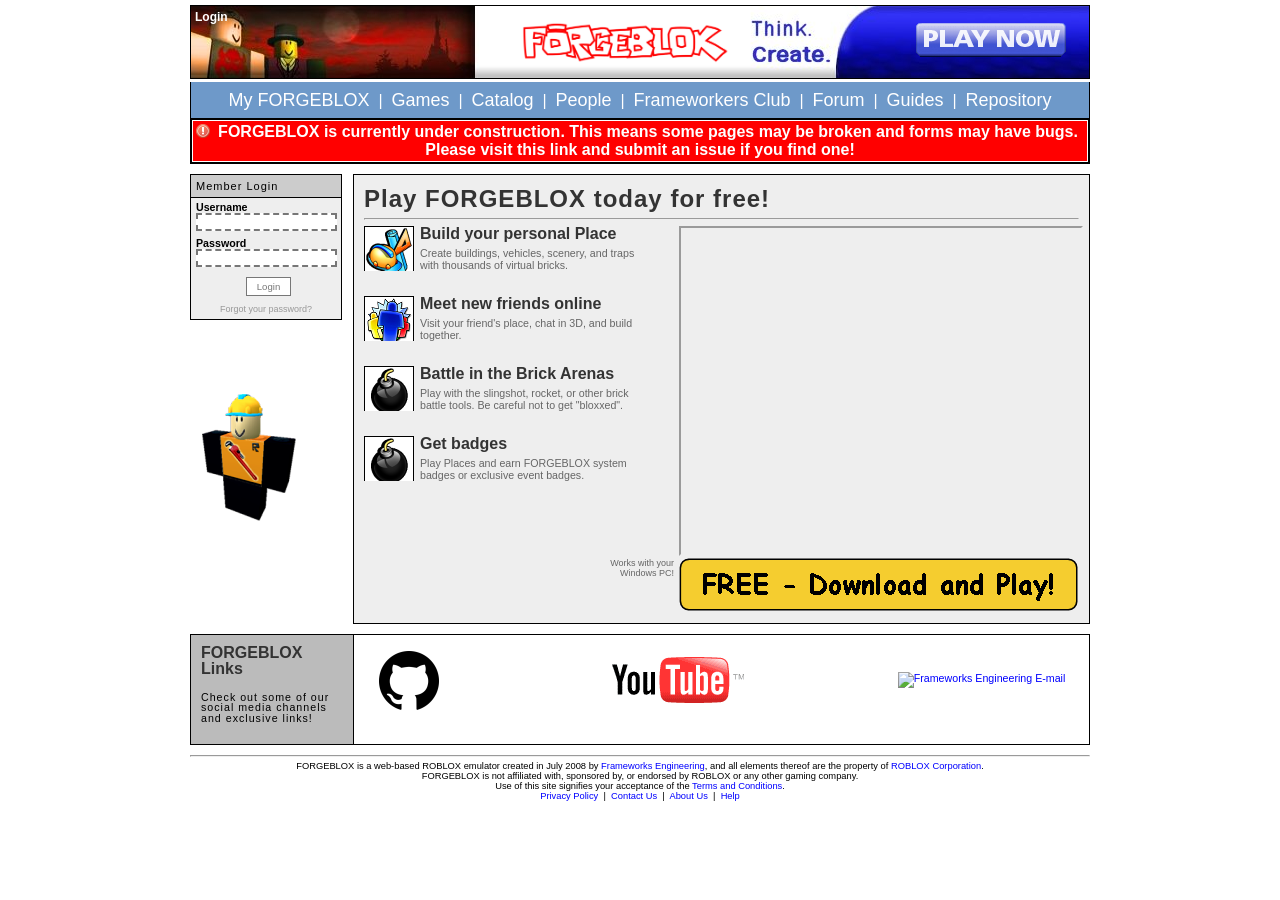
==== commit 84dead5a: "#021: Link correction and addition of path for email icon" ====
--- a/index.html
+++ b/index.html
@@ -7,7 +7,7 @@
     <meta http-equiv="Content-Type" content="text/html; charset=utf-8"/>
     <meta name="viewport" content="width=device-width, initial-scale=1">
     <meta name="author" content="Frameworks Engineering"/>
-    <meta name="description" content="FORGEBLOX is safe for everyone! FORGEBLOX is a ROBLOX web emulator (based on July 2008) focused on a casual, free-to-play virtual world featuring fully buildable and destructible 3D environments and immersive physics."/>
+    <meta name="description" content="FORGEBLOX is a ROBLOX web emulator (based on July 2008) focused on a casual, free-to-play virtual world featuring fully buildable and destructible 3D environments and immersive physics."/>
     <meta name="keywords" content="game, video game, building game, construction game, online game, forgeblox, roblox emulator, revival, roblox revival"/>
 </head>
 <body>
@@ -155,7 +155,7 @@
               <a href="https://www.youtube.com/@FrameworksEngineering" style="display:inline-block;cursor:pointer;margin-left:30px;" target="_blank"><img src="components/images/youtube.png" id="img" alt="Frameworks Engineering YouTube Channel" border="0"></a>
             </td>
             <td class="UserPlace">
-              <a href="#" style="display:inline-block;cursor:pointer;"><img src="components/images/email.png" id="img" alt="Frameworks Engineering E-mail" width="80" height="80" border="0"></a>
+              <a href="mailto:frameworksengineering@gmail.com" style="display:inline-block;cursor:pointer;margin-left:20px;"><img src="components/images/email.png" id="img" alt="Frameworks Engineering E-mail" width="70" height="70" border="0"></a>
             </td>
           </tr>
         </tbody>
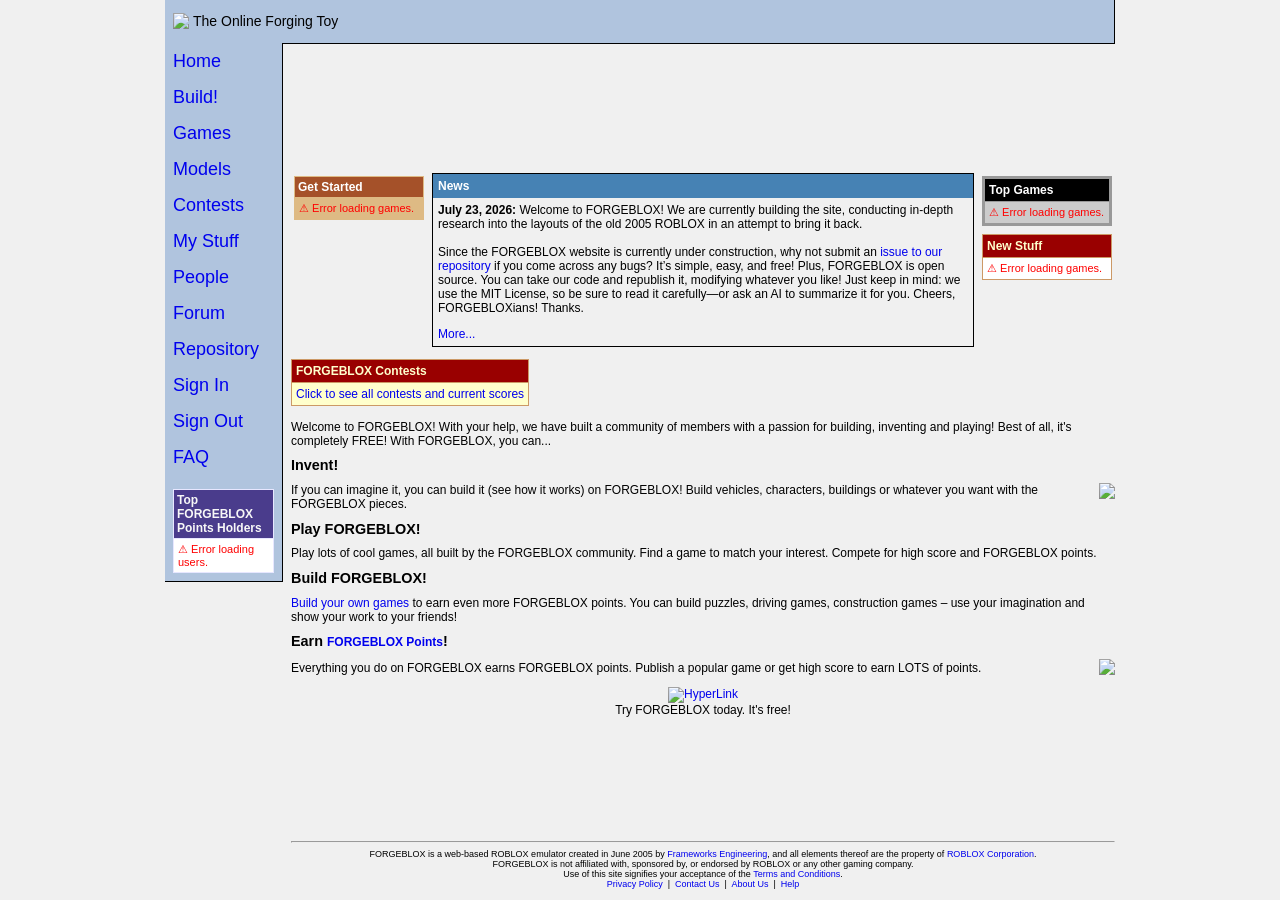
==== commit 292a89af: "#029: Complete rewrite of the FORGEBLOX homepage" ====
--- a/index.html
+++ b/index.html
@@ -1,193 +1,456 @@
-<!DOCTYPE html>
-<html lang="en" id="forgeblox-pages-dev">
-<head>
-    <title>FORGEBLOX: A FREE Virtual World-Building Game with Avatar Chat, 3D Environments, and Physics</title>
-    <link rel="stylesheet" type="text/css" href="components/css/AllCSS.css"/>
-    <link rel="shortcut icon" type="image/ico" href="components/favicon.ico"/>
-    <meta http-equiv="Content-Type" content="text/html; charset=utf-8"/>
-    <meta name="viewport" content="width=device-width, initial-scale=1">
-    <meta name="author" content="Frameworks Engineering"/>
-    <meta name="description" content="FORGEBLOX is a ROBLOX web emulator (based on July 2008) focused on a casual, free-to-play virtual world featuring fully buildable and destructible 3D environments and immersive physics."/>
-    <meta name="keywords" content="game, video game, building game, construction game, online game, forgeblox, roblox emulator, revival, roblox revival"/>
-</head>
-<body>
-
-    <div id="Container">
-
-        <div id="AdvertisingLeaderboard"></div>
-
-        <div id="Header">
-            <div id="Banner">
-
-                <div id="Options">
-                    <div id="Authentication">
-                        <span><a href="/Login.html">Login</a></span>
-                    </div>
-                    <div id="Settings"></div>
-                </div>
-
-                <div id="Logo">
-                    <a title="FORGEBLOX" href="/" style="display:inline-block;cursor:pointer;">
-                        <img src="components/images/forgeblox-logo.png" border="0" alt="FORGEBLOX"/>
-                    </a>
-                </div>
-
-                <div id="Alerts">
-                    <table style="width:100%;height:100%">
-                        <tr>
-                            <td valign="middle">
-                                <a class="SignUpAndPlay" href="/New.html?ReturnUrl=%2fGames.html" style="display:inline-block;cursor:pointer;">
-                                    <img src="components/images/play-button.png" border="0" alt="Sign-up and Play!"/>
-                                </a>
-                            </td>
-                        </tr>
-                    </table>
-                </div>
-
-            </div>
-
-            <div class="Navigation">
-                <span><a class="MenuItem" href="/User.html">My FORGEBLOX</a></span>
-                <span class="Separator">&nbsp;|&nbsp;</span>
-                <span><a class="MenuItem" href="/Games.html">Games</a></span>
-                <span class="Separator">&nbsp;|&nbsp;</span>
-                <span><a class="MenuItem" href="/Catalog.html">Catalog</a></span>
-                <span class="Separator">&nbsp;|&nbsp;</span>
-                <span><a class="MenuItem" href="/Browse.html">People</a></span>
-                <span class="Separator">&nbsp;|&nbsp;</span>
-                <span><a class="MenuItem" href="/FrameworkersClub.html">Frameworkers Club</a></span>
-                <span class="Separator">&nbsp;|&nbsp;</span>
-                <span><a class="MenuItem" href="/Forum.html">Forum</a></span>
-                <span class="Separator">&nbsp;|&nbsp;</span>
-                <span><a class="MenuItem" href="/Guides.html">Guides</a></span>
-                <span class="Separator">&nbsp;|&nbsp;</span>
-                <span><a class="MenuItem" href="https://github.com/frameworks-engineering/forgeblox" target="_blank">Repository</a></span>
-            </div>
-        </div>
-
-        <div class="SystemAlert">
-				<div class="SystemAlertText" style="background-color: #ff0000">
-					<div class="Exclamation">
-					</div>
-					<div>FORGEBLOX is currently under construction. This means some pages may be broken and forms may have bugs. Please visit <a href="https://github.com/frameworks-engineering/forgeblox/issues" target="_blank" style="color: #fff;">this link</a> and submit an issue if you find one!</div>
-				</div>
+<!DOCTYPE HTML PUBLIC "-//W3C//DTD HTML 4.0 Transitional//EN" >
+<html>
+<meta name="WT.cg_s" content="Visitor">
+		<title>Welcome to FORGEBLOX!</title>
+		<link href="components/css/Forgeblox.css" type="text/css" rel="stylesheet">
+		<link rel="icon" href="components/favicon.ico">
+		<meta name="viewport" content="width=device-width, initial-scale=1.0">
+	</head>
+	<body ms_positioning="FlowLayout">
+
+<script>
+document.body.topMargin = 0;
+document.body.leftMargin = 0;
+</script>
+<table cellspacing="0" cellpadding="0" width="950">
+	<tr>
+		<td style="BORDER-RIGHT: black 1px solid; PADDING-RIGHT: 8px; PADDING-LEFT: 8px; PADDING-BOTTOM: 8px; PADDING-TOP: 8px" bgcolor="lightsteelblue" colspan="2" class="Header">
+			<span id="_ctl0_Span1" style="PADDING-RIGHT: 4px; FLOAT: left; TEXT-ALIGN: left" class="Header">
+				<a id="_ctl0_RobloxLogoSmall1_HyperLink1"></a>
+<img id="_ctl0_RobloxLogoSmall1_Image1" href="/" blankurl="/Thumbs/Blank.ashx?x=120&amp;y=21" src="components/images/forgeblox_small_logo.png" style="BEHAVIOR:url(components/images/forgeblox_small_logo.png);cursor:hand;"></img>
+
+			</span>
+			<span id="_ctl0_LabelSlogan" class="Header">The Online Forging Toy</span></td>
+	</tr>
+	<tr>
+		<td valign="top" width="118">
+			<div style="BORDER-RIGHT: black 1px solid; PADDING-RIGHT: 8px; PADDING-LEFT: 8px; PADDING-BOTTOM: 8px; PADDING-TOP: 0px; BORDER-BOTTOM: black 1px solid; BACKGROUND-COLOR: lightsteelblue">
+				<a id="_ctl0_HyperlinkHome" class="MenuItem" href="/Default.html">Home</a><br>
+				<a id="_ctl0_HyperLinkBuild" class="MenuItem" href="/Build.html">Build!</a><br>
+				<a id="_ctl0_Hyperlink12" class="MenuItem" href="/Levels.html">Games</a><br>
+				<a id="_ctl0_HyperLink9" class="MenuItem" href="/Models.html">Models</a><br>
+				<a id="_ctl0_Hyperlink3" class="MenuItem" href="/Contests.html">Contests</a><br>
+				<a id="_ctl0_Hyperlink6" class="MenuItem" href="/MyStuff.html">My Stuff</a><br>
+				<a id="_ctl0_HyperLink10" class="MenuItem" href="/Community.html">People</a><br>
+				<a id="_ctl0_HyperLink11" class="MenuItem" href="/Forum.html">Forum</a><br>
+				<a id="_ctl0_HyperLink11" class="MenuItem" href="https://github.com/frameworks-engineering/forgeblox" target="_blank">Repository</a><br>
+				<table id="_ctl0_PanelSignIn" cellpadding="0" cellspacing="0" border="0" width="100%"><tr><td>
+	
+					<a id="_ctl0_Hyperlink8" class="MenuItem" href="/Login.html">Sign In</a>
+					<br>
+				
+</td></tr></table><table id="_ctl0_PanelSignOut" cellpadding="0" cellspacing="0" border="0" width="100%"><tr><td>
+	
+					<a id="_ctl0_HyperLinkSignOut" class="MenuItem" href="/Logout.html">Sign Out</a>
+					<br>
+				
+</td></tr></table>
+				<a id="_ctl0_Hyperlink2" class="MenuItem" href="/Help.html">FAQ</a>
+				<br>
+				<br>
+				<span style="WIDTH: 112px; PADDING-TOP: 1em">
+					<table id="_ctl0_TopPointHolders1_DataList1" cellspacing="0" cellpadding="3" rules="rows" bordercolor="#E7E7FF" border="1" bgcolor="White" width="100%">
+	<tr>
+		<td bgcolor="#4A3C8C"><font color="#F7F7F7"><b>
+		Top FORGEBLOX Points Holders
+	</b></font></td>
+	</tr><tr>
+		<td bgcolor="#E7E7FF"><font color="#4A3C8C">
+		<span style="FLOAT: left">
+			<a id="_ctl0_TopPointHolders1_DataList1__ctl1_HyperLink1" href="#">Placeholder</a></span><span style="FLOAT: right">
+			<span id="_ctl0_TopPointHolders1_DataList1__ctl1_LabelPoints">0</span></span>
+	</font></td>
+	</tr><tr>
+		<td bgcolor="#F7F7F7"><font color="#4A3C8C">
+		<span style="FLOAT: left">
+			<a id="_ctl0_TopPointHolders1_DataList1__ctl2_HyperLink1" href="#">Placeholder</a></span><span style="FLOAT: right">
+			<span id="_ctl0_TopPointHolders1_DataList1__ctl2_LabelPoints">0</span></span>
+	</font></td>
+	</tr><tr>
+		<td bgcolor="#E7E7FF"><font color="#4A3C8C">
+		<span style="FLOAT: left">
+			<a id="_ctl0_TopPointHolders1_DataList1__ctl3_HyperLink1" href="#">Placeholder</a></span><span style="FLOAT: right">
+			<span id="_ctl0_TopPointHolders1_DataList1__ctl3_LabelPoints">0</span></span>
+	</font></td>
+	</tr><tr>
+		<td bgcolor="#F7F7F7"><font color="#4A3C8C">
+		<span style="FLOAT: left">
+			<a id="_ctl0_TopPointHolders1_DataList1__ctl4_HyperLink1" href="#">Placeholder</a></span><span style="FLOAT: right">
+			<span id="_ctl0_TopPointHolders1_DataList1__ctl4_LabelPoints">0</span></span>
+	</font></td>
+	</tr><tr>
+		<td bgcolor="#E7E7FF"><font color="#4A3C8C">
+		<span style="FLOAT: left">
+			<a id="_ctl0_TopPointHolders1_DataList1__ctl5_HyperLink1" href="#">Placeholder</a></span><span style="FLOAT: right">
+			<span id="_ctl0_TopPointHolders1_DataList1__ctl5_LabelPoints">0</span></span>
+	</font></td>
+	</tr><tr>
+		<td bgcolor="#F7F7F7"><font color="#4A3C8C">
+		<span style="FLOAT: left">
+			<a id="_ctl0_TopPointHolders1_DataList1__ctl6_HyperLink1" href="#">Placeholder</a></span><span style="FLOAT: right">
+			<span id="_ctl0_TopPointHolders1_DataList1__ctl6_LabelPoints">0</span></span>
+	</font></td>
+	</tr><tr>
+		<td bgcolor="#E7E7FF"><font color="#4A3C8C">
+		<span style="FLOAT: left">
+			<a id="_ctl0_TopPointHolders1_DataList1__ctl7_HyperLink1" href="#">Placeholder</a></span><span style="FLOAT: right">
+			<span id="_ctl0_TopPointHolders1_DataList1__ctl7_LabelPoints">0</span></span>
+	</font></td>
+	</tr><tr>
+		<td bgcolor="#F7F7F7"><font color="#4A3C8C">
+		<span style="FLOAT: left">
+			<a id="_ctl0_TopPointHolders1_DataList1__ctl8_HyperLink1" href="#">Placeholder</a></span><span style="FLOAT: right">
+			<span id="_ctl0_TopPointHolders1_DataList1__ctl8_LabelPoints">0</span></span>
+	</font></td>
+	</tr><tr>
+		<td bgcolor="#E7E7FF"><font color="#4A3C8C">
+		<span style="FLOAT: left">
+			<a id="_ctl0_TopPointHolders1_DataList1__ctl9_HyperLink1" href="#">Placeholder</a></span><span style="FLOAT: right">
+			<span id="_ctl0_TopPointHolders1_DataList1__ctl9_LabelPoints">0</span></span>
+	</font></td>
+	</tr><tr>
+		<td bgcolor="#F7F7F7"><font color="#4A3C8C">
+		<span style="FLOAT: left">
+			<a id="_ctl0_TopPointHolders1_DataList1__ctl10_HyperLink1" href="#">Placeholder</a></span><span style="FLOAT: right">
+			<span id="_ctl0_TopPointHolders1_DataList1__ctl10_LabelPoints">0</span></span>
+	</font></td>
+	</tr>
+</table>
+</span></div>
+		</td>
+		<td style="BORDER-TOP: black 1px solid; PADDING-LEFT: 8px; PADDING-TOP: 8px">
+			<div style="TEXT-ALIGN: center">
+				<img id="_ctl0_ImageTitle" src="components/images/forgeblox_logo.png" alt="" border="0"/><br><br>
+				
+				<p></p>
 			</div>
-
-        <div id="Body">
-
-            <div id="SplashContainer">
-
-                <div id="SignInPane">
-
-                    <div id="LoginViewContainer">
-                        <div id="LoginView">
-                            <h5>Member Login</h5>
-                            <div class="AspNet-Login">
-                                <div class="AspNet-Login-UserPanel">
-                                    <label for="login-username" class="Label">Username</label>
-                                    <input type="text" id="login-username" name="username" tabindex="1" class="Text"/>
-                                </div>
-                                <div class="AspNet-Login-PasswordPanel">
-                                    <label for="login-password" class="Label">Password</label>
-                                    <input type="password" id="login-password" name="password" tabindex="2" class="Text"/>
-                                </div>
-                                <div class="AspNet-Login-SubmitPanel">
-                                    <a id="login-submit" tabindex="4" class="Button" href="javascript:void(0)" onclick="forgeblox.login()">Login</a>
-                                </div>
-                                <div class="AspNet-Login-PasswordRecoveryPanel">
-                                    <a tabindex="5" href="/ResetPasswordRequest.html">Forgot your password?</a>
-                                </div>
-                            </div>
-                        </div>
-                    </div>
-
-                    <br/>
-
-                    <div id="Figure">
-                        <img src="components/images/figure.png" border="0" alt="Figure"/>
-                    </div>
-
-                </div>
-
-                <div id="ForgebloxAtAGlance">
-                    <h2>Play FORGEBLOX today for free!</h2>
-                    <hr/>
-                    <ul id="ThingsToDo">
-                        <li id="Point1">
-                            <h3>Build your personal Place</h3>
-                            <div>Create buildings, vehicles, scenery, and traps with thousands of virtual bricks.</div>
-                        </li>
-                        <li id="Point2">
-                            <h3>Meet new friends online</h3>
-                            <div>Visit your friend's place, chat in 3D, and build together.</div>
-                        </li>
-                        <li id="Point3">
-                            <h3>Battle in the Brick Arenas</h3>
-                            <div>Play with the slingshot, rocket, or other brick battle tools. Be careful not to get "bloxxed".</div>
-                        </li>
-                        <li id="Point4">
-                            <h3>Get badges</h3>
-                            <div>Play Places and earn FORGEBLOX system badges or exclusive event badges.</div>
-                        </li>
-                    </ul>
-                    <div id="Showcase">
-                        <iframe width="400" height="326" src="https://www.youtube.com/embed/oDVAjvNeGA8" title="Welcome to FORGEBLOX" frameborder="2" allow="accelerometer; autoplay; clipboard-write; encrypted-media; gyroscope; picture-in-picture; web-share" referrerpolicy="strict-origin-when-cross-origin" allowfullscreen></iframe>
-                    </div>
-                    <div id="Install">
-                        <div id="CompatibilityNote">Works with your<br/>Windows PC!</div>
-                        <div id="DownloadAndPlay">
-                            <a href="/New.html?ReturnUrl=%2fGames.html">
-                                <img src="components/images/button.png" alt="FREE - Download and Play!" border="0"/>
-                            </a>
-                        </div>
-                    </div>
-                </div>
-
-                <div id="UserPlacesPane">
-    <div id="UserPlaces_Content">
-      <table width="100%" cellspacing="0" border="0">
-        <tbody>
-          <tr>
-            <td class="UserPlace">
-              <a href="https://github.com/frameworks-engineering/forgeblox" style="display:inline-block;cursor:pointer;margin-top:5px;margin-left:10px;" target="_blank"><img src="components/images/github.png" id="img" alt="FORGEBLOX GitHub Repository" border="0" width="60" height="60"></a>
-            </td>
-                        <td class="UserPlace">
-              <a href="https://www.youtube.com/@FrameworksEngineering" style="display:inline-block;cursor:pointer;margin-left:30px;" target="_blank"><img src="components/images/youtube.png" id="img" alt="Frameworks Engineering YouTube Channel" border="0"></a>
-            </td>
-            <td class="UserPlace">
-              <a href="mailto:frameworksengineering@gmail.com" style="display:inline-block;cursor:pointer;margin-left:20px;"><img src="components/images/email.png" id="img" alt="Frameworks Engineering E-mail" width="70" height="70" border="0"></a>
-            </td>
-          </tr>
-        </tbody>
-      </table>
-    </div>
-                    <div id="UserPlaces_Header">
-                        <h3>FORGEBLOX Links</h3>
-                        <p>Check out some of our social media channels and exclusive links!</p>
-                    </div>
-                    <div style="clear:both"></div>
-                </div>
-
-            </div>
-
-        </div>
-
-        <div id="Footer">
-            <hr/>
-            <p class="Legalese">
-                FORGEBLOX is a web-based ROBLOX emulator created in July 2008 by <a href="https://github.com/frameworks-engineering" target="_blank">Frameworks Engineering</a>, and all elements thereof are the property of <a href="https://about.roblox.com">ROBLOX Corporation</a>.
-                <br/>FORGEBLOX is not affiliated with, sponsored by, or endorsed by ROBLOX or any other gaming company.
-                <br/>Use of this site signifies your acceptance of the <a href="/TermsOfService.html">Terms and Conditions</a>.
-                <br/><a href="/Privacy.html">Privacy Policy</a>
-                &nbsp;|&nbsp; <a href="mailto:frameworksengineering@gmail.com">Contact Us</a>
-                &nbsp;|&nbsp; <a href="/About.html">About Us</a>
-                &nbsp;|&nbsp; <a href="/Help.html">Help</a>
-            </p>
-        </div>
-
-    </div>
-
-    <script src="components/js/index.js"></script>
-
-</body>
+			
+			<table style="FLOAT: left; MARGIN-BOTTOM: 5px; MARGIN-RIGHT: 5px; TEXT-ALIGN: right" id="Table1">
+				<tr>
+					<td>
+						<table id="_ctl0_DatalistGetStarted" cellspacing="2" cellpadding="3" rules="all" bordercolor="#DEBA84" border="1" bgcolor="#DEBA84" width="130">
+	<tr>
+		<td bgcolor="#A55129"><font color="White"><b>
+								Get Started
+							</b></font></td>
+	</tr><tr>
+		<td align="Center" bgcolor="#FFF7E7"><font color="#8C4510">
+								<a id="_ctl0_DatalistGetStarted__ctl1_Contentimage5" title="Placeholder" href="#" style="cursor:hand;"><img src="components/images/LevelThumbnail_NotFound.jfif" border="0"/></a><br>
+								<a id="_ctl0_DatalistGetStarted__ctl1_Hyperlink5" href="#">Placeholder</a>
+							</font></td>
+	</tr><tr>
+		<td align="Center" bgcolor="#FFF7E7"><font color="#8C4510">
+								<a id="_ctl0_DatalistGetStarted__ctl2_Contentimage5" title="Placeholder" href="#" style="cursor:hand;"><img src="components/images/LevelThumbnail_NotFound.jfif" border="0"/></a><br>
+								<a id="_ctl0_DatalistGetStarted__ctl2_Hyperlink5" href="#">Placeholder</a>
+							</font></td>
+	</tr><tr>
+		<td align="Center" bgcolor="#FFF7E7"><font color="#8C4510">
+								<a id="_ctl0_DatalistGetStarted__ctl2_Contentimage5" title="Placeholder" href="#" style="cursor:hand;"><img src="components/images/LevelThumbnail_NotFound.jfif" border="0"/></a><br>
+								<a id="_ctl0_DatalistGetStarted__ctl2_Hyperlink5" href="#">Placeholder</a>
+							</font></td>
+	</tr><tr>
+		<td align="Center" bgcolor="#FFF7E7"><font color="#8C4510">
+								<a id="_ctl0_DatalistGetStarted__ctl2_Contentimage5" title="Placeholder" href="#" style="cursor:hand;"><img src="components/images/LevelThumbnail_NotFound.jfif" border="0"/></a><br>
+								<a id="_ctl0_DatalistGetStarted__ctl2_Hyperlink5" href="#">Placeholder</a>
+							</font></td>
+	</tr><tr>
+		<td align="Center" bgcolor="#FFF7E7"><font color="#8C4510">
+								<a id="_ctl0_DatalistGetStarted__ctl2_Contentimage5" title="Placeholder" href="#" style="cursor:hand;"><img src="components/images/LevelThumbnail_NotFound.jfif" border="0"/></a><br>
+								<a id="_ctl0_DatalistGetStarted__ctl2_Hyperlink5" href="#">Placeholder</a>
+							</font></td>
+	</tr><tr>
+		<td align="Center" bgcolor="#FFF7E7"><font color="#8C4510">
+								<a id="_ctl0_DatalistGetStarted__ctl2_Contentimage5" title="Placeholder" href="#" style="cursor:hand;"><img src="components/images/LevelThumbnail_NotFound.jfif" border="0"/></a><br>
+								<a id="_ctl0_DatalistGetStarted__ctl2_Hyperlink5" href="#">Placeholder</a>
+							</font></td>
+	</tr><tr>
+		<td align="Center" bgcolor="#FFF7E7"><font color="#8C4510">
+								<a id="_ctl0_DatalistGetStarted__ctl2_Contentimage5" title="Placeholder" href="#" style="cursor:hand;"><img src="components/images/LevelThumbnail_NotFound.jfif" border="0"/></a><br>
+								<a id="_ctl0_DatalistGetStarted__ctl2_Hyperlink5" href="#">Placeholder</a>
+							</font></td>
+	</tr>
+</table></td>
+				</tr>
+				<tr>
+					<td></td>
+				</tr>
+				<tr>
+					<td>
+						</td>
+				</tr>
+			</table>
+			<table id="Table2" style="FLOAT: right; MARGIN-BOTTOM: 5px; MARGIN-LEFT: 5px; TEXT-ALIGN: right">
+				<tr>
+					<td><table id="_ctl0_DatalistTopGames" cellspacing="2" cellpadding="4" rules="all" bordercolor="#999999" border="3" bgcolor="#CCCCCC" width="130">
+	<tr>
+		<td bgcolor="Black"><font color="White"><b>
+								Top Games
+							</b></font></td>
+	</tr><tr>
+		<td align="Center" bgcolor="White"><font color="Black">
+								<a id="_ctl0_DatalistTopGames__ctl1_ContentImage1" title="Placeholder" href="#" style="cursor:hand;"><img src="components/images/LevelThumbnail_NotFound.jfif" border="0"/></a><br>
+								<a id="_ctl0_DatalistTopGames__ctl1_HyperLink2" href="#">Placeholder</a>
+							</font></td>
+	</tr><tr>
+		<td align="Center" bgcolor="White"><font color="Black">
+								<a id="_ctl0_DatalistTopGames__ctl1_ContentImage1" title="Placeholder" href="#" style="cursor:hand;"><img src="components/images/LevelThumbnail_NotFound.jfif" border="0"/></a><br>
+								<a id="_ctl0_DatalistTopGames__ctl1_HyperLink2" href="#">Placeholder</a>
+							</font></td>
+	</tr><tr>
+		<td align="Center" bgcolor="White"><font color="Black">
+								<a id="_ctl0_DatalistTopGames__ctl1_ContentImage1" title="Placeholder" href="#" style="cursor:hand;"><img src="components/images/LevelThumbnail_NotFound.jfif" border="0"/></a><br>
+								<a id="_ctl0_DatalistTopGames__ctl1_HyperLink2" href="#">Placeholder</a>
+							</font></td>
+	</tr><tr>
+		<td align="Center" bgcolor="White"><font color="Black">
+								<a id="_ctl0_DatalistTopGames__ctl1_ContentImage1" title="Placeholder" href="#" style="cursor:hand;"><img src="components/images/LevelThumbnail_NotFound.jfif" border="0"/></a><br>
+								<a id="_ctl0_DatalistTopGames__ctl1_HyperLink2" href="#">Placeholder</a>
+							</font></td>
+	</tr><tr>
+		<td align="Center" bgcolor="White"><font color="Black">
+								<a id="_ctl0_DatalistTopGames__ctl1_ContentImage1" title="Placeholder" href="#" style="cursor:hand;"><img src="components/images/LevelThumbnail_NotFound.jfif" border="0"/></a><br>
+								<a id="_ctl0_DatalistTopGames__ctl1_HyperLink2" href="#">Placeholder</a>
+							</font></td>
+	</tr>
+</table></td>
+				</tr>
+				<tr>
+					<td></td>
+				</tr>
+				<tr>
+					<td>
+						<table id="_ctl0_DatalistNewStuff" cellspacing="0" cellpadding="4" rules="all" bordercolor="#CC9966" border="1" bgcolor="White" width="130">
+	<tr>
+		<td bgcolor="#990000"><font color="#FFFFCC"><b>
+								New Stuff
+							</b></font></td>
+	</tr><tr>
+		<td align="Center" bgcolor="#FFCC99"><font color="#CC99CC"><b>
+								<a id="_ctl0_DatalistNewStuff__ctl1_ContentImage7" title="Placeholder" href="#" style="cursor:hand;"><img src="components/images/LevelThumbnail_NotFound.jfif" border="0"/></a><br>
+								<a id="_ctl0_DatalistNewStuff__ctl1_HyperLink6" href="#">Placeholder</a>
+							</b></font></td>
+	</tr><tr>
+		<td bgcolor="White"><font color="#330099">
+								<a id="_ctl0_DatalistNewStuff__ctl2_HyperLink3" href="#">Placeholder</a>
+							</font></td>
+	</tr><tr>
+		<td bgcolor="White"><font color="#330099">
+								<a id="_ctl0_DatalistNewStuff__ctl3_HyperLink3" href="#">Placeholder</a>
+							</font></td>
+	</tr><tr>
+		<td bgcolor="White"><font color="#330099">
+								<a id="_ctl0_DatalistNewStuff__ctl4_HyperLink3" href="#">Placeholder</a>
+							</font></td>
+	</tr>
+</table>
+					</td>
+				</tr>
+			</table>
+			<table style="BORDER-RIGHT: black thin solid; BORDER-TOP: black thin solid; MARGIN-BOTTOM: 12px; BORDER-LEFT: black thin solid; BORDER-BOTTOM: black thin solid" cellspacing="0" cellpadding="5">
+				<tr>
+					<td style="FONT-WEIGHT: bold; COLOR: white" bgcolor="steelblue">News</td>
+				</tr>
+				<tr>
+					<td>
+						<p>
+							
+<p>
+	<strong>July 23, 2026:</strong> Welcome to FORGEBLOX! We are currently building the site, conducting in-depth research into the layouts of the old 2005 ROBLOX in an attempt to bring it back.<br><br>Since the FORGEBLOX website is currently under construction, why not submit an <a href="https://github.com/frameworks-engineering/forgeblox/issues" target="_blank">issue to our repository</a> if you come across any bugs? It’s simple, easy, and free! Plus, FORGEBLOX is open source. You can take our code and republish it, modifying whatever you like! Just keep in mind: we use the MIT License, so be sure to read it carefully—or ask an AI to summarize it for you. Cheers, FORGEBLOXians! Thanks.</p>
+
+</p>
+						<p>
+							<a id="_ctl0_HyperLink1" href="/News.html">More...</a></p>
+					</td>
+				</tr>
+			</table>
+			<table id="_ctl0_ContestList1_DataList1" cellspacing="0" cellpadding="4" rules="all" bordercolor="#CC9966" border="1" bgcolor="White">
+	<tr>
+		<td bgcolor="#990000"><font color="#FFFFCC"><b>
+		FORGEBLOX Contests
+	</b></font></td>
+	</tr><tr>
+		<td bgcolor="#FFFFCC"><font color="#330099">
+		<a id="_ctl0_ContestList1_DataList1__ctl1_HyperLink1" href="/Contests.html">Click to see all contests and current scores</a>
+	</font></td>
+	</tr>
+</table>
+
+			<br>
+			Welcome to FORGEBLOX! With your help, we have built a community of members with a 
+			passion for building, inventing and playing! Best of all, it's completely FREE! 
+			With FORGEBLOX, you can...
+			<h1>Invent!</h1>
+			<span style="FLOAT: right; TEXT-ALIGN: right">
+				<a id="_ctl0_ContentImage2" href="/Game.html?id=1" style="cursor:hand;"><img src="components/images/LevelThumbnail_001.jfif" border="0"/></a></span>If 
+			you can imagine it, you can build it (see how it works) on FORGEBLOX! Build 
+			vehicles, characters, buildings or whatever you want with the FORGEBLOX pieces.
+			<h1>Play FORGEBLOX!</h1>
+			Play lots of cool games, all built by the FORGEBLOX community. Find a game to 
+			match your interest. Compete for high score and FORGEBLOX points.
+			<h1>Build FORGEBLOX!</h1>
+			<a href="/Game.html?mode=edit&amp;id=1">Build your own games</a> to 
+			earn even more FORGEBLOX points. You can build puzzles, driving games, 
+			construction games – use your imagination and show your work to your friends!
+			<h1>Earn <a href="/Points.html">FORGEBLOX Points</a>!</h1>
+			<span style="FLOAT: right; TEXT-ALIGN: right">
+				<a id="_ctl0_Contentimage3" href="/Game.html?id=2" style="cursor:hand;"><img src="components/images/LevelThumbnail_002.jfif" border="0"/></a></span>
+			<p>Everything you do on FORGEBLOX earns FORGEBLOX points. Publish a popular game or get 
+				high score to earn LOTS of points.</p>
+			<p align="center">
+				<a id="_ctl0_HyperLink4" href="/New.html"><img src="components/images/Model.png" alt="HyperLink" border="0"/></a><br>
+				Try FORGEBLOX today. It's free!</p>
+		</td>
+	</tr>
+	<tr>
+		<td></td>
+		<td style="PADDING-LEFT: 8px; PADDING-TOP: 12px">
+<hr>
+<div class="Legal" style="TEXT-ALIGN: center">FORGEBLOX is a web-based ROBLOX emulator created in June 2005 by <a id="_ctl0_MasterFooter_HyperLink2" class="Legal" href="https://github.com/frameworks-engineering" target="_blank">Frameworks Engineering</a>, and all elements thereof are the property of <a id="_ctl0_MasterFooter_HyperLink2" class="Legal" href="https://about.roblox.com" target="_blank">ROBLOX Corporation</a>.
+    <br>FORGEBLOX is not affiliated with, sponsored by, or endorsed by ROBLOX or any other gaming company.
+    <br>Use of this site signifies your acceptance of the <a id="_ctl0_MasterFooter_HyperLink2" class="Legal" href="/info/Terms.html" target="_blank">Terms and Conditions</a>.
+    <br><a id="_ctl0_MasterFooter_HyperLink2" class="Legal" href="/Privacy.html">Privacy Policy</a>
+                &nbsp;|&nbsp; <a id="_ctl0_MasterFooter_HyperLink2" class="Legal" href="mailto:frameworksengineering@gmail.com">Contact Us</a>
+                &nbsp;|&nbsp; <a id="_ctl0_MasterFooter_HyperLink2" class="Legal" href="/About.html">About Us</a>
+                &nbsp;|&nbsp; <a id="_ctl0_MasterFooter_HyperLink2" class="Legal" href="/Help.html">Help</a>
+		</td>
+	</tr>
+</table>
+	<script>
+var SUPABASE_URL  = 'https://emymceslqbogsswciwhg.supabase.co';
+var SUPABASE_ANON = 'eyJhbGciOiJIUzI1NiIsInR5cCI6IkpXVCJ9.eyJpc3MiOiJzdXBhYmFzZSIsInJlZiI6ImVteW1jZXNscWJvZ3Nzd2Npd2hnIiwicm9sZSI6ImFub24iLCJpYXQiOjE3ODQ3MDE1MTMsImV4cCI6MjEwMDI3NzUxM30.zD655HYrkg-fOm0sEQbxzy9yXU9YTBOLLSMKRUzhUGM';
+
+function sbFetch(path) {
+  return fetch(SUPABASE_URL + '/rest/v1/' + path, {
+    headers: {
+      'apikey': SUPABASE_ANON,
+      'Authorization': 'Bearer ' + SUPABASE_ANON,
+      'Accept': 'application/json'
+    }
+  }).then(function(r) {
+    if (!r.ok) {
+      return r.json().then(function(body) {
+        throw new Error('HTTP ' + r.status + ': ' + (body.message || body.error || r.statusText));
+      }).catch(function() {
+        throw new Error('HTTP ' + r.status + ': ' + r.statusText);
+      });
+    }
+    return r.json();
+  });
+}
+
+function showTableError(tableId, message) {
+  var tbl = document.getElementById(tableId);
+  if (!tbl) return;
+  while (tbl.rows.length > 1) tbl.deleteRow(1);
+  var tr = tbl.insertRow();
+  tr.innerHTML =
+    '<td style="color:red;font-size:11px;padding:4px">' +
+      '&#9888; ' + message +
+    '</td>';
+}
+
+function rowBg(i) { return i % 2 === 0 ? '#E7E7FF' : '#F7F7F7'; }
+
+function renderPoints(users) {
+  var tbl = document.getElementById('_ctl0_TopPointHolders1_DataList1');
+  if (!tbl) return;
+  while (tbl.rows.length > 1) tbl.deleteRow(1);
+
+  if (!users || users.length === 0) {
+    var tr = tbl.insertRow();
+    tr.innerHTML = '<td style="color:#4A3C8C;font-size:11px;padding:4px">No registered users at the moment.</td>';
+    return;
+  }
+
+  users.forEach(function(u, i) {
+    var tr = tbl.insertRow();
+    tr.innerHTML =
+      '<td bgcolor="' + rowBg(i) + '"><font color="#4A3C8C">' +
+        '<span style="FLOAT:left">' +
+          '<a href="/User.html?id=' + u.id + '">' + u.username + '</a>' +
+        '</span>' +
+        '<span style="FLOAT:right">' + (u.points || 0) + '</span>' +
+      '</font></td>';
+  });
+}
+
+function renderGameTable(tableId, games, style) {
+  var tbl = document.getElementById(tableId);
+  if (!tbl) return;
+  while (tbl.rows.length > 1) tbl.deleteRow(1);
+
+  if (!games || games.length === 0) {
+    var tr = tbl.insertRow();
+    tr.innerHTML = '<td style="font-size:11px;padding:4px;color:#555">No games published at the moment.</td>';
+    return;
+  }
+
+  if (style === 'newstuff') {
+    games.forEach(function(g, i) {
+      var tr = tbl.insertRow();
+      if (i === 0) {
+        tr.innerHTML =
+          '<td align="Center" bgcolor="#FFCC99"><font color="#CC99CC"><b>' +
+            (g.thumbnail_url
+              ? '<a href="/Game.html?id=' + g.id + '"><img src="' + g.thumbnail_url + '" border="0"/></a><br>'
+              : '') +
+            '<a href="/Game.html?id=' + g.id + '">' + g.title + '</a>' +
+          '</b></font></td>';
+      } else {
+        tr.innerHTML =
+          '<td bgcolor="White"><font color="#330099">' +
+            '<a href="/Game.html?id=' + g.id + '">' + g.title + '</a>' +
+          '</font></td>';
+      }
+    });
+    return;
+  }
+
+  var bg    = style === 'getstarted' ? '#FFF7E7' : 'White';
+  var color = style === 'getstarted' ? '#8C4510' : 'Black';
+  var imgW  = style === 'getstarted' ? 105 : 90;
+  var imgH  = style === 'getstarted' ? 70  : 50;
+
+  games.forEach(function(g) {
+    var tr = tbl.insertRow();
+    tr.innerHTML =
+      '<td align="Center" bgcolor="' + bg + '"><font color="' + color + '">' +
+        (g.thumbnail_url
+          ? '<a href="/Game.html?id=' + g.id + '"><img src="' + g.thumbnail_url +
+            '" width="' + imgW + '" height="' + imgH + '" border="0"/></a><br>'
+          : '') +
+        '<a href="/Game.html?id=' + g.id + '">' + g.title + '</a>' +
+      '</font></td>';
+  });
+}
+
+sbFetch('users?select=id,username,points&order=points.desc&limit=10')
+  .then(renderPoints)
+  .catch(function(e) {
+    console.error('[FORGEBLOX] Top Points:', e);
+    showTableError('_ctl0_TopPointHolders1_DataList1', 'Error loading users.');
+  });
+
+sbFetch('games?select=id,title,thumbnail_url&is_get_started=eq.true&is_published=eq.true&order=created_at.asc&limit=7')
+  .then(function(g) { renderGameTable('_ctl0_DatalistGetStarted', g, 'getstarted'); })
+  .catch(function(e) {
+    console.error('[FORGEBLOX] Get Started:', e);
+    showTableError('_ctl0_DatalistGetStarted', 'Error loading games.');
+  });
+
+sbFetch('games?select=id,title,thumbnail_url,plays&is_published=eq.true&order=plays.desc&limit=5')
+  .then(function(g) { renderGameTable('_ctl0_DatalistTopGames', g, 'topgames'); })
+  .catch(function(e) {
+    console.error('[FORGEBLOX] Top Games:', e);
+    showTableError('_ctl0_DatalistTopGames', 'Error loading games.');
+  });
+
+sbFetch('games?select=id,title,thumbnail_url&is_published=eq.true&order=created_at.desc&limit=4')
+  .then(function(g) { renderGameTable('_ctl0_DatalistNewStuff', g, 'newstuff'); })
+  .catch(function(e) {
+    console.error('[FORGEBLOX] New Stuff:', e);
+    showTableError('_ctl0_DatalistNewStuff', 'Error loading games.');
+  });
+</script>
+	</body>
 </html>
--- a/components/css/Forgeblox.css
+++ b/components/css/Forgeblox.css
@@ -0,0 +1,163 @@
+* {
+	box-sizing: border-box;
+	font-size: 12px;
+	font-family: Verdana, Arial, Helvetica, sans-serif;
+}
+body {
+    margin: 0;
+    padding: 0;
+    background-color: #f0f0f0;
+    display: flex;
+    justify-content: center;
+}
+
+#container {
+    width: 100%;
+    max-width: 950px;
+    background-color: white;
+    margin: 0 auto;
+}
+.Title
+{
+	font-size: 18px;
+}
+.Header
+{
+	font-size: 14px;
+}
+.OKCancelButton
+{
+	width:100%;
+	max-width: 80px;
+}
+.SmallerFont
+{
+	font-size:10px
+}
+.RP
+{
+	font-size: 10px;
+	color: #cc3366;
+}
+.MenuItem
+{
+	font-size: 18px;
+	line-height: 2em;
+}
+.GridItem
+{
+	font-size:10px
+}
+.Legal
+{
+	font-size:9px
+}
+.Toolbox
+{
+	background-color: #ece9d8;
+}
+.ToolboxItem
+{
+	border-color: #ece9d8;
+	border-style:solid;
+	border-width:2px;	
+}
+.Grid 
+{
+	background-color: White;
+	border-color: #CCCCCC;
+	border-width:1px;
+	border-style:none;
+	width: 100%;
+}
+.GridHeader
+{
+	color: White;  
+	background-color:SteelBlue
+}
+.GridFooter
+{
+	color: #000066;
+	 background-color:White
+}
+.GridItem
+{
+	color: #000066;
+}
+.GridSelectedItem
+{
+	color: White;
+	background-color: #669999;
+}
+
+H1
+{
+	font-weight: bold;
+	font-size: larger;
+}
+A:link
+{
+	text-decoration: none;
+}      
+A:visited
+{
+	text-decoration: none;
+}      
+A:active
+{
+	text-decoration: none;
+}      
+A:hover
+{
+	color:Maroon
+}
+
+p.MsoNormal, li.MsoNormal, div.MsoNormal 
+{
+margin:0in; margin-bottom:.0001pt; font-size:10.0pt; font-family:Verdana;
+}
+p.MsoToc1, li.MsoToc1, div.MsoToc1 
+{
+	margin:0in; margin-bottom:.0001pt; font-size:10.0pt; font-family:Verdana;
+}
+p.MsoToc2, li.MsoToc2, div.MsoToc2
+{
+	margin-top:0in; margin-right:0in; margin-bottom:0in; margin-left:10.0pt; margin-bottom:.0001pt; font-size:10.0pt; font-family:Verdana;
+}
+p.MsoCommentText, li.MsoCommentText, div.MsoCommentText 
+{
+	margin:0in; margin-bottom:.0001pt; font-size:10.0pt; font-family:Verdana;
+}
+p.MsoDocumentMap, li.MsoDocumentMap, div.MsoDocumentMap 
+{
+	margin:0in; margin-bottom:.0001pt; background:navy; font-size:10.0pt; font-family:Tahoma;
+}
+p.MsoCommentSubject, li.MsoCommentSubject, div.MsoCommentSubject
+{
+	margin:0in; margin-bottom:.0001pt; font-size:10.0pt; font-family:Verdana; font-weight:bold;
+}
+
+table[width="950"] {
+    width: 100% !important;
+    max-width: 950px !important;
+}
+
+img {
+    max-width: 100% !important;
+    height: auto !important;
+}
+
+@media (max-width: 768px) {
+	table[width="950"], 
+    table[width="950"] tbody, 
+    table[width="950"] tr, 
+    table[width="950"] td {
+        display: block !important;
+        width: 100% !important;
+    }
+
+    table[width="950"] td {
+        margin-bottom: 20px;
+        padding: 10px !important;
+    }
+}
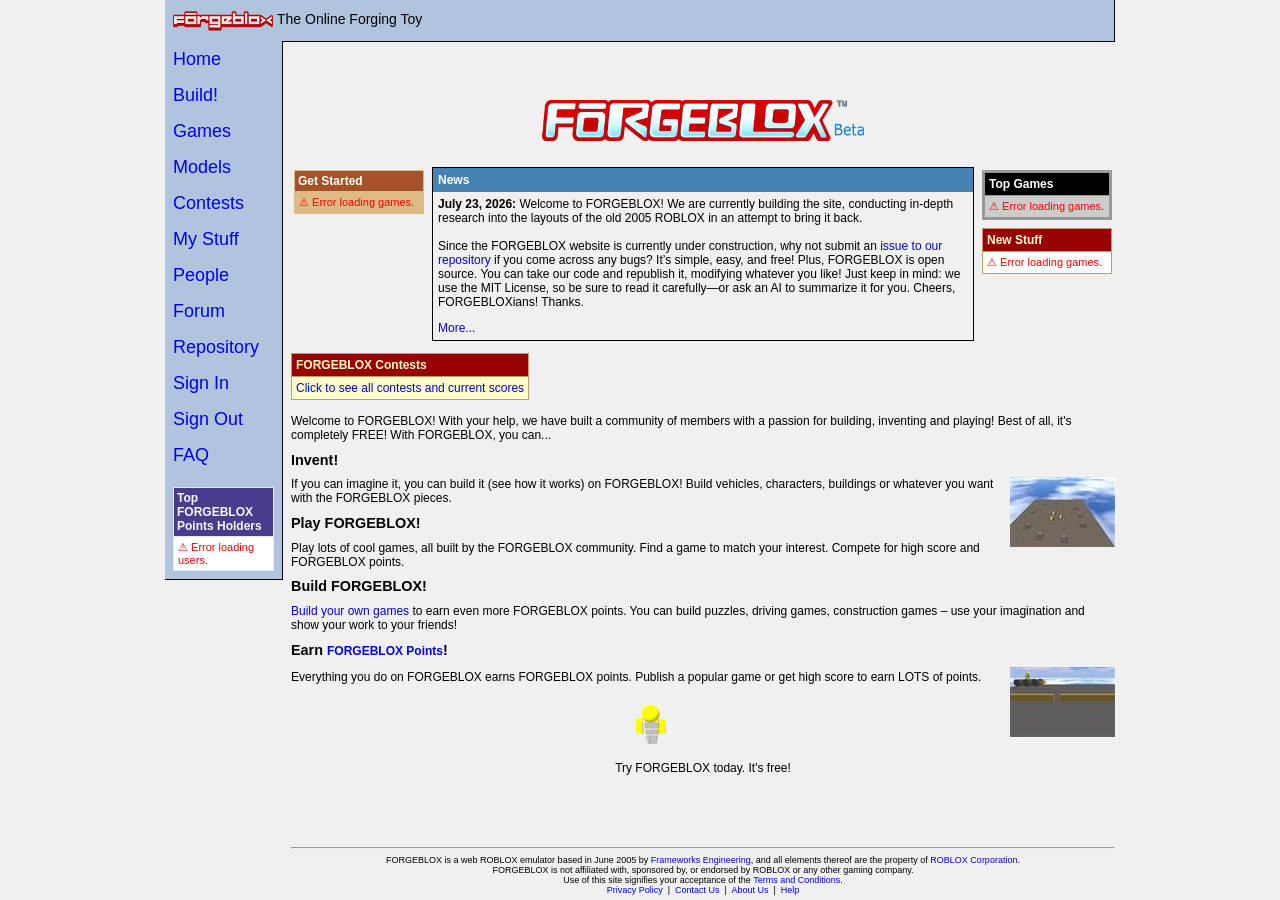
==== commit bcf6729a: "#042: Update footer primary text" ====
--- a/index.html
+++ b/index.html
@@ -305,7 +305,7 @@
 		<td></td>
 		<td style="PADDING-LEFT: 8px; PADDING-TOP: 12px">
 <hr>
-<div class="Legal" style="TEXT-ALIGN: center">FORGEBLOX is a web-based ROBLOX emulator created in June 2005 by <a id="_ctl0_MasterFooter_HyperLink2" class="Legal" href="https://github.com/frameworks-engineering" target="_blank">Frameworks Engineering</a>, and all elements thereof are the property of <a id="_ctl0_MasterFooter_HyperLink2" class="Legal" href="https://about.roblox.com" target="_blank">ROBLOX Corporation</a>.
+<div class="Legal" style="TEXT-ALIGN: center">FORGEBLOX is a web ROBLOX emulator based in June 2005 by <a id="_ctl0_MasterFooter_HyperLink2" class="Legal" href="https://github.com/frameworks-engineering" target="_blank">Frameworks Engineering</a>, and all elements thereof are the property of <a id="_ctl0_MasterFooter_HyperLink2" class="Legal" href="https://about.roblox.com" target="_blank">ROBLOX Corporation</a>.
     <br>FORGEBLOX is not affiliated with, sponsored by, or endorsed by ROBLOX or any other gaming company.
     <br>Use of this site signifies your acceptance of the <a id="_ctl0_MasterFooter_HyperLink2" class="Legal" href="/info/Terms.html" target="_blank">Terms and Conditions</a>.
     <br><a id="_ctl0_MasterFooter_HyperLink2" class="Legal" href="/Privacy.html">Privacy Policy</a>
